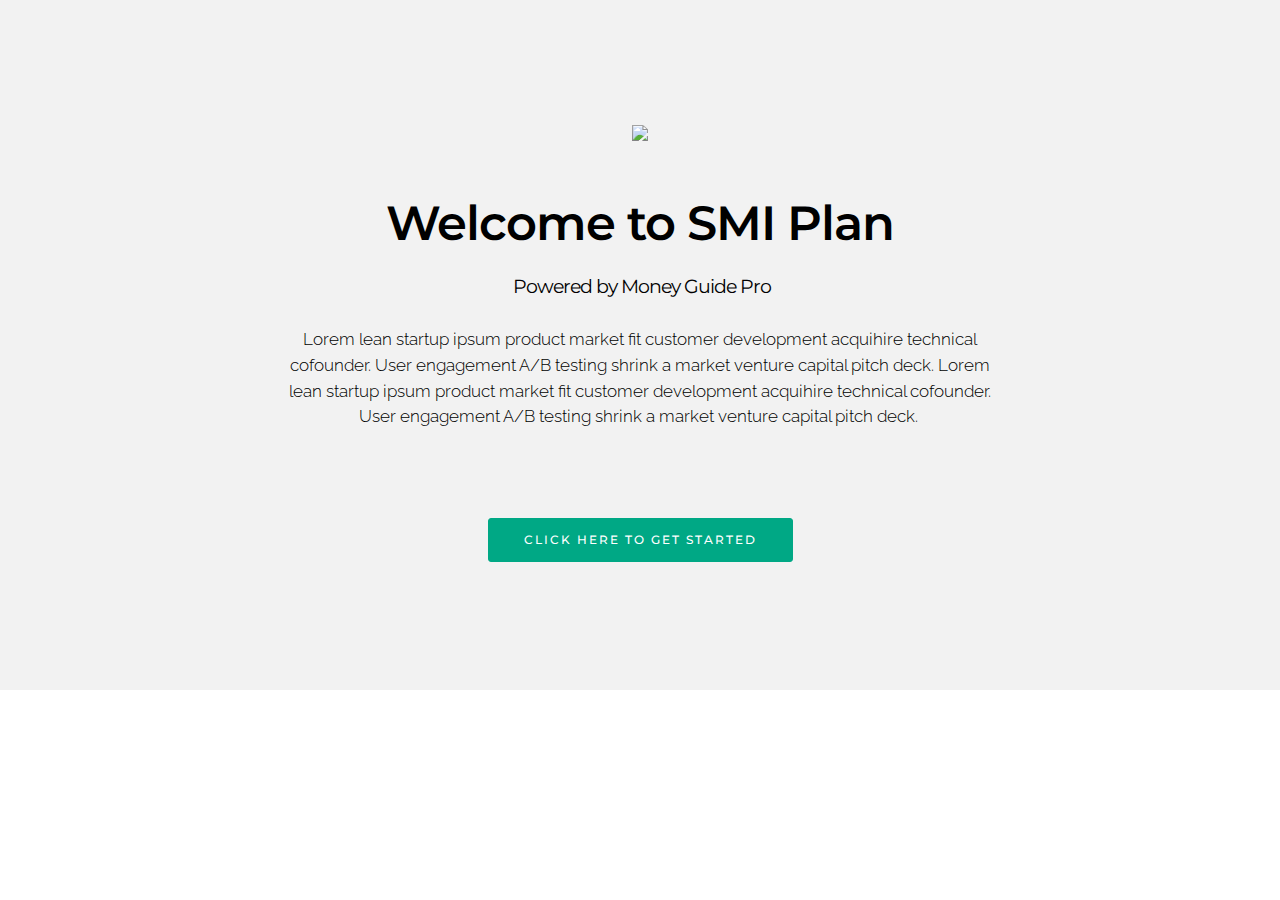
==== index.html @ df43b1a5 "create github pages" ====
<!DOCTYPE html>
<html>
<head>
  <!-- Site made with Mobirise Website Builder v3.10.5, https://mobirise.com -->
  <meta charset="UTF-8">
  <meta http-equiv="X-UA-Compatible" content="IE=edge">
  <meta name="generator" content="Mobirise v3.10.5, mobirise.com">
  <meta name="viewport" content="width=device-width, initial-scale=1">
  <link rel="shortcut icon" href="assets/images/logo.png" type="image/x-icon">
  <meta name="description" content="">
  
  <link rel="stylesheet" href="https://fonts.googleapis.com/css?family=Lora:400,700,400italic,700italic&amp;subset=latin">
  <link rel="stylesheet" href="https://fonts.googleapis.com/css?family=Montserrat:400,700">
  <link rel="stylesheet" href="https://fonts.googleapis.com/css?family=Raleway:100,100i,200,200i,300,300i,400,400i,500,500i,600,600i,700,700i,800,800i,900,900i">
  <link rel="stylesheet" href="assets/bootstrap-material-design-font/css/material.css">
  <link rel="stylesheet" href="assets/tether/tether.min.css">
  <link rel="stylesheet" href="assets/bootstrap/css/bootstrap.min.css">
  <link rel="stylesheet" href="assets/animate.css/animate.min.css">
  <link rel="stylesheet" href="assets/theme/css/style.css">
  <link rel="stylesheet" href="assets/mobirise/css/mbr-additional.css" type="text/css">
  
  
  
</head>
<body>
<div id="msg-box3-0" custom-code="true"><section class="mbr-section article" style="background-color: rgb(242, 242, 242); padding-top: 120px; padding-bottom: 120px;">

    
    <div class="container">
        <div class="row">
            <div class="col-md-8 col-md-offset-2 text-xs-center">
              <img src="https://dcktxkaneetr8.cloudfront.net/smifund/smi-crown-mark-black.png" style="width: 100px;">  <h3 class="mbr-section-title display-2 mbr-editable-content"><br>Welcome to SMI Plan<br><span style="font-weight: normal;">&nbsp;Powered by Money Guide Pro</span></h3>
                <div class="lead mbr-editable-full"><p>Lorem lean startup ipsum product market fit customer development acquihire technical cofounder. User engagement A/B testing shrink a market venture capital pitch deck. Lorem lean startup ipsum product market fit customer development acquihire technical cofounder. User engagement A/B testing shrink a market venture capital pitch deck.&nbsp;</p><p><br></p></div>
                <div><a class="btn mbr-editable-button btn-success" href="https://mobirise.com">CLICK HERE TO GET STARTED</a></div>
            </div>
        </div>
    </div>

</section><section class="engine"><a rel="external" href="https://mobirise.com">simple html web page creator</a></section></div>


  <script src="assets/web/assets/jquery/jquery.min.js"></script>
  <script src="assets/tether/tether.min.js"></script>
  <script src="assets/bootstrap/js/bootstrap.min.js"></script>
  <script src="assets/smooth-scroll/SmoothScroll.js"></script>
  <script src="assets/viewportChecker/jquery.viewportchecker.js"></script>
  <script src="assets/theme/js/script.js"></script>
  
  
  <input name="animation" type="hidden">
  </body>
</html>
---- assets/bootstrap-material-design-font/css/material.css ----
@font-face {
  font-family: 'Material-Design-Icons';
  src: url('../fonts/Material-Design-Icons.eot?3ocs8m');
  src: url('../fonts/Material-Design-Icons.eot?#iefix3ocs8m') format('embedded-opentype'), url('../fonts/Material-Design-Icons.woff?3ocs8m') format('woff'), url('../fonts/Material-Design-Icons.ttf?3ocs8m') format('truetype'), url('../fonts/Material-Design-Icons.svg?3ocs8m#Material-Design-Icons') format('svg');
  font-weight: normal;
  font-style: normal;
}
[class^="mdi-"],
[class*="mdi-"] {
  speak: none;
  display: inline-block;
  font-style: normal;
  font-variant:normal;
  font-weight:normal;
  /*font-size:24px;*/
  line-height:1;
  font-family:'Material-Design-Icons' !important;
  text-rendering: auto;
  
  -webkit-font-smoothing: antialiased;
  -moz-osx-font-smoothing: grayscale;
  -webkit-transform: translate(0, 0);
      -ms-transform: translate(0, 0);
          transform: translate(0, 0);
}
[class^="mdi-"]:before,
[class*="mdi-"]:before {
  display: inline-block;
  speak: none;
  text-decoration: inherit;
}
[class^="mdi-"].pull-left,
[class*="mdi-"].pull-left {
  margin-right: .3em;
}
[class^="mdi-"].pull-right,
[class*="mdi-"].pull-right {
  margin-left: .3em;
}
[class^="mdi-"].mdi-lg:before,
[class*="mdi-"].mdi-lg:before,
[class^="mdi-"].mdi-lg:after,
[class*="mdi-"].mdi-lg:after {
  font-size: 1.33333333em;
  line-height: 0.75em;
  vertical-align: -15%;
}
[class^="mdi-"].mdi-2x:before,
[class*="mdi-"].mdi-2x:before,
[class^="mdi-"].mdi-2x:after,
[class*="mdi-"].mdi-2x:after {
  font-size: 2em;
}
[class^="mdi-"].mdi-3x:before,
[class*="mdi-"].mdi-3x:before,
[class^="mdi-"].mdi-3x:after,
[class*="mdi-"].mdi-3x:after {
  font-size: 3em;
}
[class^="mdi-"].mdi-4x:before,
[class*="mdi-"].mdi-4x:before,
[class^="mdi-"].mdi-4x:after,
[class*="mdi-"].mdi-4x:after {
  font-size: 4em;
}
[class^="mdi-"].mdi-5x:before,
[class*="mdi-"].mdi-5x:before,
[class^="mdi-"].mdi-5x:after,
[class*="mdi-"].mdi-5x:after {
  font-size: 5em;
}
[class^="mdi-device-signal-cellular-"]:after,
[class^="mdi-device-battery-"]:after,
[class^="mdi-device-battery-charging-"]:after,
[class^="mdi-device-signal-cellular-connected-no-internet-"]:after,
[class^="mdi-device-signal-wifi-"]:after,
[class^="mdi-device-signal-wifi-statusbar-not-connected"]:after,
.mdi-device-network-wifi:after {
  opacity: .3;
  position: absolute;
  left: 0;
  top: 0;
  z-index: 1;
  display: inline-block;
  speak: none;
  text-decoration: inherit;
}
[class^="mdi-device-signal-cellular-"]:after {
  content: "\e758";
}
[class^="mdi-device-battery-"]:after {
  content: "\e735";
}
[class^="mdi-device-battery-charging-"]:after {
  content: "\e733";
}
[class^="mdi-device-signal-cellular-connected-no-internet-"]:after {
  content: "\e75d";
}
[class^="mdi-device-signal-wifi-"]:after,
.mdi-device-network-wifi:after {
  content: "\e765";
}
[class^="mdi-device-signal-wifi-statusbasr-not-connected"]:after {
  content: "\e8f7";
}
.mdi-device-signal-cellular-off:after,
.mdi-device-signal-cellular-null:after,
.mdi-device-signal-cellular-no-sim:after,
.mdi-device-signal-wifi-off:after,
.mdi-device-signal-wifi-4-bar:after,
.mdi-device-signal-cellular-4-bar:after,
.mdi-device-battery-alert:after,
.mdi-device-signal-cellular-connected-no-internet-4-bar:after,
.mdi-device-battery-std:after,
.mdi-device-battery-full .mdi-device-battery-unknown:after {
  content: "";
}
.mdi-fw {
  width: 1.28571429em;
  text-align: center;
}
.mdi-ul {
  padding-left: 0;
  margin-left: 2.14285714em;
  list-style-type: none;
}
.mdi-ul > li {
  position: relative;
}
.mdi-li {
  position: absolute;
  left: -2.14285714em;
  width: 2.14285714em;
  top: 0.14285714em;
  text-align: center;
}
.mdi-li.mdi-lg {
  left: -1.85714286em;
}
.mdi-border {
  padding: .2em .25em .15em;
  border: solid 0.08em #eeeeee;
  border-radius: .1em;
}
.mdi-spin {
  -webkit-animation: mdi-spin 2s infinite linear;
  animation: mdi-spin 2s infinite linear;
  -webkit-transform-origin: 50% 50%;
  -ms-transform-origin: 50% 50%;
      transform-origin: 50% 50%;
}
.mdi-pulse {
  -webkit-animation: mdi-spin 1s steps(8) infinite;
  animation: mdi-spin 1s steps(8) infinite;
  -webkit-transform-origin: 50% 50%;
  -ms-transform-origin: 50% 50%;
      transform-origin: 50% 50%;
}
@-webkit-keyframes mdi-spin {
  0% {
    -webkit-transform: rotate(0deg);
    transform: rotate(0deg);
  }
  100% {
    -webkit-transform: rotate(359deg);
    transform: rotate(359deg);
  }
}
@keyframes mdi-spin {
  0% {
    -webkit-transform: rotate(0deg);
    transform: rotate(0deg);
  }
  100% {
    -webkit-transform: rotate(359deg);
    transform: rotate(359deg);
  }
}
.mdi-rotate-90 {
  filter: progid:DXImageTransform.Microsoft.BasicImage(rotation=1);
  -webkit-transform: rotate(90deg);
  -ms-transform: rotate(90deg);
  transform: rotate(90deg);
}
.mdi-rotate-180 {
  filter: progid:DXImageTransform.Microsoft.BasicImage(rotation=2);
  -webkit-transform: rotate(180deg);
  -ms-transform: rotate(180deg);
  transform: rotate(180deg);
}
.mdi-rotate-270 {
  filter: progid:DXImageTransform.Microsoft.BasicImage(rotation=3);
  -webkit-transform: rotate(270deg);
  -ms-transform: rotate(270deg);
  transform: rotate(270deg);
}
.mdi-flip-horizontal {
  filter: progid:DXImageTransform.Microsoft.BasicImage(rotation=0, mirror=1);
  -webkit-transform: scale(-1, 1);
  -ms-transform: scale(-1, 1);
  transform: scale(-1, 1);
}
.mdi-flip-vertical {
  filter: progid:DXImageTransform.Microsoft.BasicImage(rotation=2, mirror=1);
  -webkit-transform: scale(1, -1);
  -ms-transform: scale(1, -1);
  transform: scale(1, -1);
}
:root .mdi-rotate-90,
:root .mdi-rotate-180,
:root .mdi-rotate-270,
:root .mdi-flip-horizontal,
:root .mdi-flip-vertical {
  -webkit-filter: none;
          filter: none;
}
.mdi-stack {
  position: relative;
  display: inline-block;
  width: 2em;
  height: 2em;
  line-height: 2em;
  vertical-align: middle;
}
.mdi-stack-1x,
.mdi-stack-2x {
  position: absolute;
  left: 0;
  width: 100%;
  text-align: center;
}
.mdi-stack-1x {
  line-height: inherit;
}
.mdi-stack-2x {
  font-size: 2em;
}
.mdi-inverse {
  color: #ffffff;
}
/* Start Icons */
.mdi-action-3d-rotation:before {
  content: "\e600";
}
.mdi-action-accessibility:before {
  content: "\e601";
}
.mdi-action-account-balance-wallet:before {
  content: "\e602";
}
.mdi-action-account-balance:before {
  content: "\e603";
}
.mdi-action-account-box:before {
  content: "\e604";
}
.mdi-action-account-child:before {
  content: "\e605";
}
.mdi-action-account-circle:before {
  content: "\e606";
}
.mdi-action-add-shopping-cart:before {
  content: "\e607";
}
.mdi-action-alarm-add:before {
  content: "\e608";
}
.mdi-action-alarm-off:before {
  content: "\e609";
}
.mdi-action-alarm-on:before {
  content: "\e60a";
}
.mdi-action-alarm:before {
  content: "\e60b";
}
.mdi-action-android:before {
  content: "\e60c";
}
.mdi-action-announcement:before {
  content: "\e60d";
}
.mdi-action-aspect-ratio:before {
  content: "\e60e";
}
.mdi-action-assessment:before {
  content: "\e60f";
}
.mdi-action-assignment-ind:before {
  content: "\e610";
}
.mdi-action-assignment-late:before {
  content: "\e611";
}
.mdi-action-assignment-return:before {
  content: "\e612";
}
.mdi-action-assignment-returned:before {
  content: "\e613";
}
.mdi-action-assignment-turned-in:before {
  content: "\e614";
}
.mdi-action-assignment:before {
  content: "\e615";
}
.mdi-action-autorenew:before {
  content: "\e616";
}
.mdi-action-backup:before {
  content: "\e617";
}
.mdi-action-book:before {
  content: "\e618";
}
.mdi-action-bookmark-outline:before {
  content: "\e619";
}
.mdi-action-bookmark:before {
  content: "\e61a";
}
.mdi-action-bug-report:before {
  content: "\e61b";
}
.mdi-action-cached:before {
  content: "\e61c";
}
.mdi-action-check-circle:before {
  content: "\e61d";
}
.mdi-action-class:before {
  content: "\e61e";
}
.mdi-action-credit-card:before {
  content: "\e61f";
}
.mdi-action-dashboard:before {
  content: "\e620";
}
.mdi-action-delete:before {
  content: "\e621";
}
.mdi-action-description:before {
  content: "\e622";
}
.mdi-action-dns:before {
  content: "\e623";
}
.mdi-action-done-all:before {
  content: "\e624";
}
.mdi-action-done:before {
  content: "\e625";
}
.mdi-action-event:before {
  content: "\e626";
}
.mdi-action-exit-to-app:before {
  content: "\e627";
}
.mdi-action-explore:before {
  content: "\e628";
}
.mdi-action-extension:before {
  content: "\e629";
}
.mdi-action-face-unlock:before {
  content: "\e62a";
}
.mdi-action-favorite-outline:before {
  content: "\e62b";
}
.mdi-action-favorite:before {
  content: "\e62c";
}
.mdi-action-find-in-page:before {
  content: "\e62d";
}
.mdi-action-find-replace:before {
  content: "\e62e";
}
.mdi-action-flip-to-back:before {
  content: "\e62f";
}
.mdi-action-flip-to-front:before {
  content: "\e630";
}
.mdi-action-get-app:before {
  content: "\e631";
}
.mdi-action-grade:before {
  content: "\e632";
}
.mdi-action-group-work:before {
  content: "\e633";
}
.mdi-action-help:before {
  content: "\e634";
}
.mdi-action-highlight-remove:before {
  content: "\e635";
}
.mdi-action-history:before {
  content: "\e636";
}
.mdi-action-home:before {
  content: "\e637";
}
.mdi-action-https:before {
  content: "\e638";
}
.mdi-action-info-outline:before {
  content: "\e639";
}
.mdi-action-info:before {
  content: "\e63a";
}
.mdi-action-input:before {
  content: "\e63b";
}
.mdi-action-invert-colors:before {
  content: "\e63c";
}
.mdi-action-label-outline:before {
  content: "\e63d";
}
.mdi-action-label:before {
  content: "\e63e";
}
.mdi-action-language:before {
  content: "\e63f";
}
.mdi-action-launch:before {
  content: "\e640";
}
.mdi-action-list:before {
  content: "\e641";
}
.mdi-action-lock-open:before {
  content: "\e642";
}
.mdi-action-lock-outline:before {
  content: "\e643";
}
.mdi-action-lock:before {
  content: "\e644";
}
.mdi-action-loyalty:before {
  content: "\e645";
}
.mdi-action-markunread-mailbox:before {
  content: "\e646";
}
.mdi-action-note-add:before {
  content: "\e647";
}
.mdi-action-open-in-browser:before {
  content: "\e648";
}
.mdi-action-open-in-new:before {
  content: "\e649";
}
.mdi-action-open-with:before {
  content: "\e64a";
}
.mdi-action-pageview:before {
  content: "\e64b";
}
.mdi-action-payment:before {
  content: "\e64c";
}
.mdi-action-perm-camera-mic:before {
  content: "\e64d";
}
.mdi-action-perm-contact-cal:before {
  content: "\e64e";
}
.mdi-action-perm-data-setting:before {
  content: "\e64f";
}
.mdi-action-perm-device-info:before {
  content: "\e650";
}
.mdi-action-perm-identity:before {
  content: "\e651";
}
.mdi-action-perm-media:before {
  content: "\e652";
}
.mdi-action-perm-phone-msg:before {
  content: "\e653";
}
.mdi-action-perm-scan-wifi:before {
  content: "\e654";
}
.mdi-action-picture-in-picture:before {
  content: "\e655";
}
.mdi-action-polymer:before {
  content: "\e656";
}
.mdi-action-print:before {
  content: "\e657";
}
.mdi-action-query-builder:before {
  content: "\e658";
}
.mdi-action-question-answer:before {
  content: "\e659";
}
.mdi-action-receipt:before {
  content: "\e65a";
}
.mdi-action-redeem:before {
  content: "\e65b";
}
.mdi-action-reorder:before {
  content: "\e65c";
}
.mdi-action-report-problem:before {
  content: "\e65d";
}
.mdi-action-restore:before {
  content: "\e65e";
}
.mdi-action-room:before {
  content: "\e65f";
}
.mdi-action-schedule:before {
  content: "\e660";
}
.mdi-action-search:before {
  content: "\e661";
}
.mdi-action-settings-applications:before {
  content: "\e662";
}
.mdi-action-settings-backup-restore:before {
  content: "\e663";
}
.mdi-action-settings-bluetooth:before {
  content: "\e664";
}
.mdi-action-settings-cell:before {
  content: "\e665";
}
.mdi-action-settings-display:before {
  content: "\e666";
}
.mdi-action-settings-ethernet:before {
  content: "\e667";
}
.mdi-action-settings-input-antenna:before {
  content: "\e668";
}
.mdi-action-settings-input-component:before {
  content: "\e669";
}
.mdi-action-settings-input-composite:before {
  content: "\e66a";
}
.mdi-action-settings-input-hdmi:before {
  content: "\e66b";
}
.mdi-action-settings-input-svideo:before {
  content: "\e66c";
}
.mdi-action-settings-overscan:before {
  content: "\e66d";
}
.mdi-action-settings-phone:before {
  content: "\e66e";
}
.mdi-action-settings-power:before {
  content: "\e66f";
}
.mdi-action-settings-remote:before {
  content: "\e670";
}
.mdi-action-settings-voice:before {
  content: "\e671";
}
.mdi-action-settings:before {
  content: "\e672";
}
.mdi-action-shop-two:before {
  content: "\e673";
}
.mdi-action-shop:before {
  content: "\e674";
}
.mdi-action-shopping-basket:before {
  content: "\e675";
}
.mdi-action-shopping-cart:before {
  content: "\e676";
}
.mdi-action-speaker-notes:before {
  content: "\e677";
}
.mdi-action-spellcheck:before {
  content: "\e678";
}
.mdi-action-star-rate:before {
  content: "\e679";
}
.mdi-action-stars:before {
  content: "\e67a";
}
.mdi-action-store:before {
  content: "\e67b";
}
.mdi-action-subject:before {
  content: "\e67c";
}
.mdi-action-supervisor-account:before {
  content: "\e67d";
}
.mdi-action-swap-horiz:before {
  content: "\e67e";
}
.mdi-action-swap-vert-circle:before {
  content: "\e67f";
}
.mdi-action-swap-vert:before {
  content: "\e680";
}
.mdi-action-system-update-tv:before {
  content: "\e681";
}
.mdi-action-tab-unselected:before {
  content: "\e682";
}
.mdi-action-tab:before {
  content: "\e683";
}
.mdi-action-theaters:before {
  content: "\e684";
}
.mdi-action-thumb-down:before {
  content: "\e685";
}
.mdi-action-thumb-up:before {
  content: "\e686";
}
.mdi-action-thumbs-up-down:before {
  content: "\e687";
}
.mdi-action-toc:before {
  content: "\e688";
}
.mdi-action-today:before {
  content: "\e689";
}
.mdi-action-track-changes:before {
  content: "\e68a";
}
.mdi-action-translate:before {
  content: "\e68b";
}
.mdi-action-trending-down:before {
  content: "\e68c";
}
.mdi-action-trending-neutral:before {
  content: "\e68d";
}
.mdi-action-trending-up:before {
  content: "\e68e";
}
.mdi-action-turned-in-not:before {
  content: "\e68f";
}
.mdi-action-turned-in:before {
  content: "\e690";
}
.mdi-action-verified-user:before {
  content: "\e691";
}
.mdi-action-view-agenda:before {
  content: "\e692";
}
.mdi-action-view-array:before {
  content: "\e693";
}
.mdi-action-view-carousel:before {
  content: "\e694";
}
.mdi-action-view-column:before {
  content: "\e695";
}
.mdi-action-view-day:before {
  content: "\e696";
}
.mdi-action-view-headline:before {
  content: "\e697";
}
.mdi-action-view-list:before {
  content: "\e698";
}
.mdi-action-view-module:before {
  content: "\e699";
}
.mdi-action-view-quilt:before {
  content: "\e69a";
}
.mdi-action-view-stream:before {
  content: "\e69b";
}
.mdi-action-view-week:before {
  content: "\e69c";
}
.mdi-action-visibility-off:before {
  content: "\e69d";
}
.mdi-action-visibility:before {
  content: "\e69e";
}
.mdi-action-wallet-giftcard:before {
  content: "\e69f";
}
.mdi-action-wallet-membership:before {
  content: "\e6a0";
}
.mdi-action-wallet-travel:before {
  content: "\e6a1";
}
.mdi-action-work:before {
  content: "\e6a2";
}
.mdi-alert-error:before {
  content: "\e6a3";
}
.mdi-alert-warning:before {
  content: "\e6a4";
}
.mdi-av-album:before {
  content: "\e6a5";
}
.mdi-av-closed-caption:before {
  content: "\e6a6";
}
.mdi-av-equalizer:before {
  content: "\e6a7";
}
.mdi-av-explicit:before {
  content: "\e6a8";
}
.mdi-av-fast-forward:before {
  content: "\e6a9";
}
.mdi-av-fast-rewind:before {
  content: "\e6aa";
}
.mdi-av-games:before {
  content: "\e6ab";
}
.mdi-av-hearing:before {
  content: "\e6ac";
}
.mdi-av-high-quality:before {
  content: "\e6ad";
}
.mdi-av-loop:before {
  content: "\e6ae";
}
.mdi-av-mic-none:before {
  content: "\e6af";
}
.mdi-av-mic-off:before {
  content: "\e6b0";
}
.mdi-av-mic:before {
  content: "\e6b1";
}
.mdi-av-movie:before {
  content: "\e6b2";
}
.mdi-av-my-library-add:before {
  content: "\e6b3";
}
.mdi-av-my-library-books:before {
  content: "\e6b4";
}
.mdi-av-my-library-music:before {
  content: "\e6b5";
}
.mdi-av-new-releases:before {
  content: "\e6b6";
}
.mdi-av-not-interested:before {
  content: "\e6b7";
}
.mdi-av-pause-circle-fill:before {
  content: "\e6b8";
}
.mdi-av-pause-circle-outline:before {
  content: "\e6b9";
}
.mdi-av-pause:before {
  content: "\e6ba";
}
.mdi-av-play-arrow:before {
  content: "\e6bb";
}
.mdi-av-play-circle-fill:before {
  content: "\e6bc";
}
.mdi-av-play-circle-outline:before {
  content: "\e6bd";
}
.mdi-av-play-shopping-bag:before {
  content: "\e6be";
}
.mdi-av-playlist-add:before {
  content: "\e6bf";
}
.mdi-av-queue-music:before {
  content: "\e6c0";
}
.mdi-av-queue:before {
  content: "\e6c1";
}
.mdi-av-radio:before {
  content: "\e6c2";
}
.mdi-av-recent-actors:before {
  content: "\e6c3";
}
.mdi-av-repeat-one:before {
  content: "\e6c4";
}
.mdi-av-repeat:before {
  content: "\e6c5";
}
.mdi-av-replay:before {
  content: "\e6c6";
}
.mdi-av-shuffle:before {
  content: "\e6c7";
}
.mdi-av-skip-next:before {
  content: "\e6c8";
}
.mdi-av-skip-previous:before {
  content: "\e6c9";
}
.mdi-av-snooze:before {
  content: "\e6ca";
}
.mdi-av-stop:before {
  content: "\e6cb";
}
.mdi-av-subtitles:before {
  content: "\e6cc";
}
.mdi-av-surround-sound:before {
  content: "\e6cd";
}
.mdi-av-timer:before {
  content: "\e6ce";
}
.mdi-av-video-collection:before {
  content: "\e6cf";
}
.mdi-av-videocam-off:before {
  content: "\e6d0";
}
.mdi-av-videocam:before {
  content: "\e6d1";
}
.mdi-av-volume-down:before {
  content: "\e6d2";
}
.mdi-av-volume-mute:before {
  content: "\e6d3";
}
.mdi-av-volume-off:before {
  content: "\e6d4";
}
.mdi-av-volume-up:before {
  content: "\e6d5";
}
.mdi-av-web:before {
  content: "\e6d6";
}
.mdi-communication-business:before {
  content: "\e6d7";
}
.mdi-communication-call-end:before {
  content: "\e6d8";
}
.mdi-communication-call-made:before {
  content: "\e6d9";
}
.mdi-communication-call-merge:before {
  content: "\e6da";
}
.mdi-communication-call-missed:before {
  content: "\e6db";
}
.mdi-communication-call-received:before {
  content: "\e6dc";
}
.mdi-communication-call-split:before {
  content: "\e6dd";
}
.mdi-communication-call:before {
  content: "\e6de";
}
.mdi-communication-chat:before {
  content: "\e6df";
}
.mdi-communication-clear-all:before {
  content: "\e6e0";
}
.mdi-communication-comment:before {
  content: "\e6e1";
}
.mdi-communication-contacts:before {
  content: "\e6e2";
}
.mdi-communication-dialer-sip:before {
  content: "\e6e3";
}
.mdi-communication-dialpad:before {
  content: "\e6e4";
}
.mdi-communication-dnd-on:before {
  content: "\e6e5";
}
.mdi-communication-email:before {
  content: "\e6e6";
}
.mdi-communication-forum:before {
  content: "\e6e7";
}
.mdi-communication-import-export:before {
  content: "\e6e8";
}
.mdi-communication-invert-colors-off:before {
  content: "\e6e9";
}
.mdi-communication-invert-colors-on:before {
  content: "\e6ea";
}
.mdi-communication-live-help:before {
  content: "\e6eb";
}
.mdi-communication-location-off:before {
  content: "\e6ec";
}
.mdi-communication-location-on:before {
  content: "\e6ed";
}
.mdi-communication-message:before {
  content: "\e6ee";
}
.mdi-communication-messenger:before {
  content: "\e6ef";
}
.mdi-communication-no-sim:before {
  content: "\e6f0";
}
.mdi-communication-phone:before {
  content: "\e6f1";
}
.mdi-communication-portable-wifi-off:before {
  content: "\e6f2";
}
.mdi-communication-quick-contacts-dialer:before {
  content: "\e6f3";
}
.mdi-communication-quick-contacts-mail:before {
  content: "\e6f4";
}
.mdi-communication-ring-volume:before {
  content: "\e6f5";
}
.mdi-communication-stay-current-landscape:before {
  content: "\e6f6";
}
.mdi-communication-stay-current-portrait:before {
  content: "\e6f7";
}
.mdi-communication-stay-primary-landscape:before {
  content: "\e6f8";
}
.mdi-communication-stay-primary-portrait:before {
  content: "\e6f9";
}
.mdi-communication-swap-calls:before {
  content: "\e6fa";
}
.mdi-communication-textsms:before {
  content: "\e6fb";
}
.mdi-communication-voicemail:before {
  content: "\e6fc";
}
.mdi-communication-vpn-key:before {
  content: "\e6fd";
}
.mdi-content-add-box:before {
  content: "\e6fe";
}
.mdi-content-add-circle-outline:before {
  content: "\e6ff";
}
.mdi-content-add-circle:before {
  content: "\e700";
}
.mdi-content-add:before {
  content: "\e701";
}
.mdi-content-archive:before {
  content: "\e702";
}
.mdi-content-backspace:before {
  content: "\e703";
}
.mdi-content-block:before {
  content: "\e704";
}
.mdi-content-clear:before {
  content: "\e705";
}
.mdi-content-content-copy:before {
  content: "\e706";
}
.mdi-content-content-cut:before {
  content: "\e707";
}
.mdi-content-content-paste:before {
  content: "\e708";
}
.mdi-content-create:before {
  content: "\e709";
}
.mdi-content-drafts:before {
  content: "\e70a";
}
.mdi-content-filter-list:before {
  content: "\e70b";
}
.mdi-content-flag:before {
  content: "\e70c";
}
.mdi-content-forward:before {
  content: "\e70d";
}
.mdi-content-gesture:before {
  content: "\e70e";
}
.mdi-content-inbox:before {
  content: "\e70f";
}
.mdi-content-link:before {
  content: "\e710";
}
.mdi-content-mail:before {
  content: "\e711";
}
.mdi-content-markunread:before {
  content: "\e712";
}
.mdi-content-redo:before {
  content: "\e713";
}
.mdi-content-remove-circle-outline:before {
  content: "\e714";
}
.mdi-content-remove-circle:before {
  content: "\e715";
}
.mdi-content-remove:before {
  content: "\e716";
}
.mdi-content-reply-all:before {
  content: "\e717";
}
.mdi-content-reply:before {
  content: "\e718";
}
.mdi-content-report:before {
  content: "\e719";
}
.mdi-content-save:before {
  content: "\e71a";
}
.mdi-content-select-all:before {
  content: "\e71b";
}
.mdi-content-send:before {
  content: "\e71c";
}
.mdi-content-sort:before {
  content: "\e71d";
}
.mdi-content-text-format:before {
  content: "\e71e";
}
.mdi-content-undo:before {
  content: "\e71f";
}
.mdi-editor-attach-file:before {
  content: "\e776";
}
.mdi-editor-attach-money:before {
  content: "\e777";
}
.mdi-editor-border-all:before {
  content: "\e778";
}
.mdi-editor-border-bottom:before {
  content: "\e779";
}
.mdi-editor-border-clear:before {
  content: "\e77a";
}
.mdi-editor-border-color:before {
  content: "\e77b";
}
.mdi-editor-border-horizontal:before {
  content: "\e77c";
}
.mdi-editor-border-inner:before {
  content: "\e77d";
}
.mdi-editor-border-left:before {
  content: "\e77e";
}
.mdi-editor-border-outer:before {
  content: "\e77f";
}
.mdi-editor-border-right:before {
  content: "\e780";
}
.mdi-editor-border-style:before {
  content: "\e781";
}
.mdi-editor-border-top:before {
  content: "\e782";
}
.mdi-editor-border-vertical:before {
  content: "\e783";
}
.mdi-editor-format-align-center:before {
  content: "\e784";
}
.mdi-editor-format-align-justify:before {
  content: "\e785";
}
.mdi-editor-format-align-left:before {
  content: "\e786";
}
.mdi-editor-format-align-right:before {
  content: "\e787";
}
.mdi-editor-format-bold:before {
  content: "\e788";
}
.mdi-editor-format-clear:before {
  content: "\e789";
}
.mdi-editor-format-color-fill:before {
  content: "\e78a";
}
.mdi-editor-format-color-reset:before {
  content: "\e78b";
}
.mdi-editor-format-color-text:before {
  content: "\e78c";
}
.mdi-editor-format-indent-decrease:before {
  content: "\e78d";
}
.mdi-editor-format-indent-increase:before {
  content: "\e78e";
}
.mdi-editor-format-italic:before {
  content: "\e78f";
}
.mdi-editor-format-line-spacing:before {
  content: "\e790";
}
.mdi-editor-format-list-bulleted:before {
  content: "\e791";
}
.mdi-editor-format-list-numbered:before {
  content: "\e792";
}
.mdi-editor-format-paint:before {
  content: "\e793";
}
.mdi-editor-format-quote:before {
  content: "\e794";
}
.mdi-editor-format-size:before {
  content: "\e795";
}
.mdi-editor-format-strikethrough:before {
  content: "\e796";
}
.mdi-editor-format-textdirection-l-to-r:before {
  content: "\e797";
}
.mdi-editor-format-textdirection-r-to-l:before {
  content: "\e798";
}
.mdi-editor-format-underline:before {
  content: "\e799";
}
.mdi-editor-functions:before {
  content: "\e79a";
}
.mdi-editor-insert-chart:before {
  content: "\e79b";
}
.mdi-editor-insert-comment:before {
  content: "\e79c";
}
.mdi-editor-insert-drive-file:before {
  content: "\e79d";
}
.mdi-editor-insert-emoticon:before {
  content: "\e79e";
}
.mdi-editor-insert-invitation:before {
  content: "\e79f";
}
.mdi-editor-insert-link:before {
  content: "\e7a0";
}
.mdi-editor-insert-photo:before {
  content: "\e7a1";
}
.mdi-editor-merge-type:before {
  content: "\e7a2";
}
.mdi-editor-mode-comment:before {
  content: "\e7a3";
}
.mdi-editor-mode-edit:before {
  content: "\e7a4";
}
.mdi-editor-publish:before {
  content: "\e7a5";
}
.mdi-editor-vertical-align-bottom:before {
  content: "\e7a6";
}
.mdi-editor-vertical-align-center:before {
  content: "\e7a7";
}
.mdi-editor-vertical-align-top:before {
  content: "\e7a8";
}
.mdi-editor-wrap-text:before {
  content: "\e7a9";
}
.mdi-file-attachment:before {
  content: "\e7aa";
}
.mdi-file-cloud-circle:before {
  content: "\e7ab";
}
.mdi-file-cloud-done:before {
  content: "\e7ac";
}
.mdi-file-cloud-download:before {
  content: "\e7ad";
}
.mdi-file-cloud-off:before {
  content: "\e7ae";
}
.mdi-file-cloud-queue:before {
  content: "\e7af";
}
.mdi-file-cloud-upload:before {
  content: "\e7b0";
}
.mdi-file-cloud:before {
  content: "\e7b1";
}
.mdi-file-file-download:before {
  content: "\e7b2";
}
.mdi-file-file-upload:before {
  content: "\e7b3";
}
.mdi-file-folder-open:before {
  content: "\e7b4";
}
.mdi-file-folder-shared:before {
  content: "\e7b5";
}
.mdi-file-folder:before {
  content: "\e7b6";
}
.mdi-device-access-alarm:before {
  content: "\e720";
}
.mdi-device-access-alarms:before {
  content: "\e721";
}
.mdi-device-access-time:before {
  content: "\e722";
}
.mdi-device-add-alarm:before {
  content: "\e723";
}
.mdi-device-airplanemode-off:before {
  content: "\e724";
}
.mdi-device-airplanemode-on:before {
  content: "\e725";
}
.mdi-device-battery-20:before {
  content: "\e726";
}
.mdi-device-battery-30:before {
  content: "\e727";
}
.mdi-device-battery-50:before {
  content: "\e728";
}
.mdi-device-battery-60:before {
  content: "\e729";
}
.mdi-device-battery-80:before {
  content: "\e72a";
}
.mdi-device-battery-90:before {
  content: "\e72b";
}
.mdi-device-battery-alert:before {
  content: "\e72c";
}
.mdi-device-battery-charging-20:before {
  content: "\e72d";
}
.mdi-device-battery-charging-30:before {
  content: "\e72e";
}
.mdi-device-battery-charging-50:before {
  content: "\e72f";
}
.mdi-device-battery-charging-60:before {
  content: "\e730";
}
.mdi-device-battery-charging-80:before {
  content: "\e731";
}
.mdi-device-battery-charging-90:before {
  content: "\e732";
}
.mdi-device-battery-charging-full:before {
  content: "\e733";
}
.mdi-device-battery-full:before {
  content: "\e734";
}
.mdi-device-battery-std:before {
  content: "\e735";
}
.mdi-device-battery-unknown:before {
  content: "\e736";
}
.mdi-device-bluetooth-connected:before {
  content: "\e737";
}
.mdi-device-bluetooth-disabled:before {
  content: "\e738";
}
.mdi-device-bluetooth-searching:before {
  content: "\e739";
}
.mdi-device-bluetooth:before {
  content: "\e73a";
}
.mdi-device-brightness-auto:before {
  content: "\e73b";
}
.mdi-device-brightness-high:before {
  content: "\e73c";
}
.mdi-device-brightness-low:before {
  content: "\e73d";
}
.mdi-device-brightness-medium:before {
  content: "\e73e";
}
.mdi-device-data-usage:before {
  content: "\e73f";
}
.mdi-device-developer-mode:before {
  content: "\e740";
}
.mdi-device-devices:before {
  content: "\e741";
}
.mdi-device-dvr:before {
  content: "\e742";
}
.mdi-device-gps-fixed:before {
  content: "\e743";
}
.mdi-device-gps-not-fixed:before {
  content: "\e744";
}
.mdi-device-gps-off:before {
  content: "\e745";
}
.mdi-device-location-disabled:before {
  content: "\e746";
}
.mdi-device-location-searching:before {
  content: "\e747";
}
.mdi-device-multitrack-audio:before {
  content: "\e748";
}
.mdi-device-network-cell:before {
  content: "\e749";
}
.mdi-device-network-wifi:before {
  content: "\e74a";
}
.mdi-device-nfc:before {
  content: "\e74b";
}
.mdi-device-now-wallpaper:before {
  content: "\e74c";
}
.mdi-device-now-widgets:before {
  content: "\e74d";
}
.mdi-device-screen-lock-landscape:before {
  content: "\e74e";
}
.mdi-device-screen-lock-portrait:before {
  content: "\e74f";
}
.mdi-device-screen-lock-rotation:before {
  content: "\e750";
}
.mdi-device-screen-rotation:before {
  content: "\e751";
}
.mdi-device-sd-storage:before {
  content: "\e752";
}
.mdi-device-settings-system-daydream:before {
  content: "\e753";
}
.mdi-device-signal-cellular-0-bar:before {
  content: "\e754";
}
.mdi-device-signal-cellular-1-bar:before {
  content: "\e755";
}
.mdi-device-signal-cellular-2-bar:before {
  content: "\e756";
}
.mdi-device-signal-cellular-3-bar:before {
  content: "\e757";
}
.mdi-device-signal-cellular-4-bar:before {
  content: "\e758";
}
.mdi-signal-wifi-statusbar-connected-no-internet-after:before {
  content: "\e8f6";
}
.mdi-device-signal-cellular-connected-no-internet-0-bar:before {
  content: "\e759";
}
.mdi-device-signal-cellular-connected-no-internet-1-bar:before {
  content: "\e75a";
}
.mdi-device-signal-cellular-connected-no-internet-2-bar:before {
  content: "\e75b";
}
.mdi-device-signal-cellular-connected-no-internet-3-bar:before {
  content: "\e75c";
}
.mdi-device-signal-cellular-connected-no-internet-4-bar:before {
  content: "\e75d";
}
.mdi-device-signal-cellular-no-sim:before {
  content: "\e75e";
}
.mdi-device-signal-cellular-null:before {
  content: "\e75f";
}
.mdi-device-signal-cellular-off:before {
  content: "\e760";
}
.mdi-device-signal-wifi-0-bar:before {
  content: "\e761";
}
.mdi-device-signal-wifi-1-bar:before {
  content: "\e762";
}
.mdi-device-signal-wifi-2-bar:before {
  content: "\e763";
}
.mdi-device-signal-wifi-3-bar:before {
  content: "\e764";
}
.mdi-device-signal-wifi-4-bar:before {
  content: "\e765";
}
.mdi-device-signal-wifi-off:before {
  content: "\e766";
}
.mdi-device-signal-wifi-statusbar-1-bar:before {
  content: "\e767";
}
.mdi-device-signal-wifi-statusbar-2-bar:before {
  content: "\e768";
}
.mdi-device-signal-wifi-statusbar-3-bar:before {
  content: "\e769";
}
.mdi-device-signal-wifi-statusbar-4-bar:before {
  content: "\e76a";
}
.mdi-device-signal-wifi-statusbar-connected-no-internet-:before {
  content: "\e76b";
}
.mdi-device-signal-wifi-statusbar-connected-no-internet:before {
  content: "\e76f";
}
.mdi-device-signal-wifi-statusbar-connected-no-internet-2:before {
  content: "\e76c";
}
.mdi-device-signal-wifi-statusbar-connected-no-internet-3:before {
  content: "\e76d";
}
.mdi-device-signal-wifi-statusbar-connected-no-internet-4:before {
  content: "\e76e";
}
.mdi-signal-wifi-statusbar-not-connected-after:before {
  content: "\e8f7";
}
.mdi-device-signal-wifi-statusbar-not-connected:before {
  content: "\e770";
}
.mdi-device-signal-wifi-statusbar-null:before {
  content: "\e771";
}
.mdi-device-storage:before {
  content: "\e772";
}
.mdi-device-usb:before {
  content: "\e773";
}
.mdi-device-wifi-lock:before {
  content: "\e774";
}
.mdi-device-wifi-tethering:before {
  content: "\e775";
}
.mdi-hardware-cast-connected:before {
  content: "\e7b7";
}
.mdi-hardware-cast:before {
  content: "\e7b8";
}
.mdi-hardware-computer:before {
  content: "\e7b9";
}
.mdi-hardware-desktop-mac:before {
  content: "\e7ba";
}
.mdi-hardware-desktop-windows:before {
  content: "\e7bb";
}
.mdi-hardware-dock:before {
  content: "\e7bc";
}
.mdi-hardware-gamepad:before {
  content: "\e7bd";
}
.mdi-hardware-headset-mic:before {
  content: "\e7be";
}
.mdi-hardware-headset:before {
  content: "\e7bf";
}
.mdi-hardware-keyboard-alt:before {
  content: "\e7c0";
}
.mdi-hardware-keyboard-arrow-down:before {
  content: "\e7c1";
}
.mdi-hardware-keyboard-arrow-left:before {
  content: "\e7c2";
}
.mdi-hardware-keyboard-arrow-right:before {
  content: "\e7c3";
}
.mdi-hardware-keyboard-arrow-up:before {
  content: "\e7c4";
}
.mdi-hardware-keyboard-backspace:before {
  content: "\e7c5";
}
.mdi-hardware-keyboard-capslock:before {
  content: "\e7c6";
}
.mdi-hardware-keyboard-control:before {
  content: "\e7c7";
}
.mdi-hardware-keyboard-hide:before {
  content: "\e7c8";
}
.mdi-hardware-keyboard-return:before {
  content: "\e7c9";
}
.mdi-hardware-keyboard-tab:before {
  content: "\e7ca";
}
.mdi-hardware-keyboard-voice:before {
  content: "\e7cb";
}
.mdi-hardware-keyboard:before {
  content: "\e7cc";
}
.mdi-hardware-laptop-chromebook:before {
  content: "\e7cd";
}
.mdi-hardware-laptop-mac:before {
  content: "\e7ce";
}
.mdi-hardware-laptop-windows:before {
  content: "\e7cf";
}
.mdi-hardware-laptop:before {
  content: "\e7d0";
}
.mdi-hardware-memory:before {
  content: "\e7d1";
}
.mdi-hardware-mouse:before {
  content: "\e7d2";
}
.mdi-hardware-phone-android:before {
  content: "\e7d3";
}
.mdi-hardware-phone-iphone:before {
  content: "\e7d4";
}
.mdi-hardware-phonelink-off:before {
  content: "\e7d5";
}
.mdi-hardware-phonelink:before {
  content: "\e7d6";
}
.mdi-hardware-security:before {
  content: "\e7d7";
}
.mdi-hardware-sim-card:before {
  content: "\e7d8";
}
.mdi-hardware-smartphone:before {
  content: "\e7d9";
}
.mdi-hardware-speaker:before {
  content: "\e7da";
}
.mdi-hardware-tablet-android:before {
  content: "\e7db";
}
.mdi-hardware-tablet-mac:before {
  content: "\e7dc";
}
.mdi-hardware-tablet:before {
  content: "\e7dd";
}
.mdi-hardware-tv:before {
  content: "\e7de";
}
.mdi-hardware-watch:before {
  content: "\e7df";
}
.mdi-image-add-to-photos:before {
  content: "\e7e0";
}
.mdi-image-adjust:before {
  content: "\e7e1";
}
.mdi-image-assistant-photo:before {
  content: "\e7e2";
}
.mdi-image-audiotrack:before {
  content: "\e7e3";
}
.mdi-image-blur-circular:before {
  content: "\e7e4";
}
.mdi-image-blur-linear:before {
  content: "\e7e5";
}
.mdi-image-blur-off:before {
  content: "\e7e6";
}
.mdi-image-blur-on:before {
  content: "\e7e7";
}
.mdi-image-brightness-1:before {
  content: "\e7e8";
}
.mdi-image-brightness-2:before {
  content: "\e7e9";
}
.mdi-image-brightness-3:before {
  content: "\e7ea";
}
.mdi-image-brightness-4:before {
  content: "\e7eb";
}
.mdi-image-brightness-5:before {
  content: "\e7ec";
}
.mdi-image-brightness-6:before {
  content: "\e7ed";
}
.mdi-image-brightness-7:before {
  content: "\e7ee";
}
.mdi-image-brush:before {
  content: "\e7ef";
}
.mdi-image-camera-alt:before {
  content: "\e7f0";
}
.mdi-image-camera-front:before {
  content: "\e7f1";
}
.mdi-image-camera-rear:before {
  content: "\e7f2";
}
.mdi-image-camera-roll:before {
  content: "\e7f3";
}
.mdi-image-camera:before {
  content: "\e7f4";
}
.mdi-image-center-focus-strong:before {
  content: "\e7f5";
}
.mdi-image-center-focus-weak:before {
  content: "\e7f6";
}
.mdi-image-collections:before {
  content: "\e7f7";
}
.mdi-image-color-lens:before {
  content: "\e7f8";
}
.mdi-image-colorize:before {
  content: "\e7f9";
}
.mdi-image-compare:before {
  content: "\e7fa";
}
.mdi-image-control-point-duplicate:before {
  content: "\e7fb";
}
.mdi-image-control-point:before {
  content: "\e7fc";
}
.mdi-image-crop-3-2:before {
  content: "\e7fd";
}
.mdi-image-crop-5-4:before {
  content: "\e7fe";
}
.mdi-image-crop-7-5:before {
  content: "\e7ff";
}
.mdi-image-crop-16-9:before {
  content: "\e800";
}
.mdi-image-crop-din:before {
  content: "\e801";
}
.mdi-image-crop-free:before {
  content: "\e802";
}
.mdi-image-crop-landscape:before {
  content: "\e803";
}
.mdi-image-crop-original:before {
  content: "\e804";
}
.mdi-image-crop-portrait:before {
  content: "\e805";
}
.mdi-image-crop-square:before {
  content: "\e806";
}
.mdi-image-crop:before {
  content: "\e807";
}
.mdi-image-dehaze:before {
  content: "\e808";
}
.mdi-image-details:before {
  content: "\e809";
}
.mdi-image-edit:before {
  content: "\e80a";
}
.mdi-image-exposure-minus-1:before {
  content: "\e80b";
}
.mdi-image-exposure-minus-2:before {
  content: "\e80c";
}
.mdi-image-exposure-plus-1:before {
  content: "\e80d";
}
.mdi-image-exposure-plus-2:before {
  content: "\e80e";
}
.mdi-image-exposure-zero:before {
  content: "\e80f";
}
.mdi-image-exposure:before {
  content: "\e810";
}
.mdi-image-filter-1:before {
  content: "\e811";
}
.mdi-image-filter-2:before {
  content: "\e812";
}
.mdi-image-filter-3:before {
  content: "\e813";
}
.mdi-image-filter-4:before {
  content: "\e814";
}
.mdi-image-filter-5:before {
  content: "\e815";
}
.mdi-image-filter-6:before {
  content: "\e816";
}
.mdi-image-filter-7:before {
  content: "\e817";
}
.mdi-image-filter-8:before {
  content: "\e818";
}
.mdi-image-filter-9-plus:before {
  content: "\e819";
}
.mdi-image-filter-9:before {
  content: "\e81a";
}
.mdi-image-filter-b-and-w:before {
  content: "\e81b";
}
.mdi-image-filter-center-focus:before {
  content: "\e81c";
}
.mdi-image-filter-drama:before {
  content: "\e81d";
}
.mdi-image-filter-frames:before {
  content: "\e81e";
}
.mdi-image-filter-hdr:before {
  content: "\e81f";
}
.mdi-image-filter-none:before {
  content: "\e820";
}
.mdi-image-filter-tilt-shift:before {
  content: "\e821";
}
.mdi-image-filter-vintage:before {
  content: "\e822";
}
.mdi-image-filter:before {
  content: "\e823";
}
.mdi-image-flare:before {
  content: "\e824";
}
.mdi-image-flash-auto:before {
  content: "\e825";
}
.mdi-image-flash-off:before {
  content: "\e826";
}
.mdi-image-flash-on:before {
  content: "\e827";
}
.mdi-image-flip:before {
  content: "\e828";
}
.mdi-image-gradient:before {
  content: "\e829";
}
.mdi-image-grain:before {
  content: "\e82a";
}
.mdi-image-grid-off:before {
  content: "\e82b";
}
.mdi-image-grid-on:before {
  content: "\e82c";
}
.mdi-image-hdr-off:before {
  content: "\e82d";
}
.mdi-image-hdr-on:before {
  content: "\e82e";
}
.mdi-image-hdr-strong:before {
  content: "\e82f";
}
.mdi-image-hdr-weak:before {
  content: "\e830";
}
.mdi-image-healing:before {
  content: "\e831";
}
.mdi-image-image-aspect-ratio:before {
  content: "\e832";
}
.mdi-image-image:before {
  content: "\e833";
}
.mdi-image-iso:before {
  content: "\e834";
}
.mdi-image-landscape:before {
  content: "\e835";
}
.mdi-image-leak-add:before {
  content: "\e836";
}
.mdi-image-leak-remove:before {
  content: "\e837";
}
.mdi-image-lens:before {
  content: "\e838";
}
.mdi-image-looks-3:before {
  content: "\e839";
}
.mdi-image-looks-4:before {
  content: "\e83a";
}
.mdi-image-looks-5:before {
  content: "\e83b";
}
.mdi-image-looks-6:before {
  content: "\e83c";
}
.mdi-image-looks-one:before {
  content: "\e83d";
}
.mdi-image-looks-two:before {
  content: "\e83e";
}
.mdi-image-looks:before {
  content: "\e83f";
}
.mdi-image-loupe:before {
  content: "\e840";
}
.mdi-image-movie-creation:before {
  content: "\e841";
}
.mdi-image-nature-people:before {
  content: "\e842";
}
.mdi-image-nature:before {
  content: "\e843";
}
.mdi-image-navigate-before:before {
  content: "\e844";
}
.mdi-image-navigate-next:before {
  content: "\e845";
}
.mdi-image-palette:before {
  content: "\e846";
}
.mdi-image-panorama-fisheye:before {
  content: "\e847";
}
.mdi-image-panorama-horizontal:before {
  content: "\e848";
}
.mdi-image-panorama-vertical:before {
  content: "\e849";
}
.mdi-image-panorama-wide-angle:before {
  content: "\e84a";
}
.mdi-image-panorama:before {
  content: "\e84b";
}
.mdi-image-photo-album:before {
  content: "\e84c";
}
.mdi-image-photo-camera:before {
  content: "\e84d";
}
.mdi-image-photo-library:before {
  content: "\e84e";
}
.mdi-image-photo:before {
  content: "\e84f";
}
.mdi-image-portrait:before {
  content: "\e850";
}
.mdi-image-remove-red-eye:before {
  content: "\e851";
}
.mdi-image-rotate-left:before {
  content: "\e852";
}
.mdi-image-rotate-right:before {
  content: "\e853";
}
.mdi-image-slideshow:before {
  content: "\e854";
}
.mdi-image-straighten:before {
  content: "\e855";
}
.mdi-image-style:before {
  content: "\e856";
}
.mdi-image-switch-camera:before {
  content: "\e857";
}
.mdi-image-switch-video:before {
  content: "\e858";
}
.mdi-image-tag-faces:before {
  content: "\e859";
}
.mdi-image-texture:before {
  content: "\e85a";
}
.mdi-image-timelapse:before {
  content: "\e85b";
}
.mdi-image-timer-3:before {
  content: "\e85c";
}
.mdi-image-timer-10:before {
  content: "\e85d";
}
.mdi-image-timer-auto:before {
  content: "\e85e";
}
.mdi-image-timer-off:before {
  content: "\e85f";
}
.mdi-image-timer:before {
  content: "\e860";
}
.mdi-image-tonality:before {
  content: "\e861";
}
.mdi-image-transform:before {
  content: "\e862";
}
.mdi-image-tune:before {
  content: "\e863";
}
.mdi-image-wb-auto:before {
  content: "\e864";
}
.mdi-image-wb-cloudy:before {
  content: "\e865";
}
.mdi-image-wb-incandescent:before {
  content: "\e866";
}
.mdi-image-wb-irradescent:before {
  content: "\e867";
}
.mdi-image-wb-sunny:before {
  content: "\e868";
}
.mdi-maps-beenhere:before {
  content: "\e869";
}
.mdi-maps-directions-bike:before {
  content: "\e86a";
}
.mdi-maps-directions-bus:before {
  content: "\e86b";
}
.mdi-maps-directions-car:before {
  content: "\e86c";
}
.mdi-maps-directions-ferry:before {
  content: "\e86d";
}
.mdi-maps-directions-subway:before {
  content: "\e86e";
}
.mdi-maps-directions-train:before {
  content: "\e86f";
}
.mdi-maps-directions-transit:before {
  content: "\e870";
}
.mdi-maps-directions-walk:before {
  content: "\e871";
}
.mdi-maps-directions:before {
  content: "\e872";
}
.mdi-maps-flight:before {
  content: "\e873";
}
.mdi-maps-hotel:before {
  content: "\e874";
}
.mdi-maps-layers-clear:before {
  content: "\e875";
}
.mdi-maps-layers:before {
  content: "\e876";
}
.mdi-maps-local-airport:before {
  content: "\e877";
}
.mdi-maps-local-atm:before {
  content: "\e878";
}
.mdi-maps-local-attraction:before {
  content: "\e879";
}
.mdi-maps-local-bar:before {
  content: "\e87a";
}
.mdi-maps-local-cafe:before {
  content: "\e87b";
}
.mdi-maps-local-car-wash:before {
  content: "\e87c";
}
.mdi-maps-local-convenience-store:before {
  content: "\e87d";
}
.mdi-maps-local-drink:before {
  content: "\e87e";
}
.mdi-maps-local-florist:before {
  content: "\e87f";
}
.mdi-maps-local-gas-station:before {
  content: "\e880";
}
.mdi-maps-local-grocery-store:before {
  content: "\e881";
}
.mdi-maps-local-hospital:before {
  content: "\e882";
}
.mdi-maps-local-hotel:before {
  content: "\e883";
}
.mdi-maps-local-laundry-service:before {
  content: "\e884";
}
.mdi-maps-local-library:before {
  content: "\e885";
}
.mdi-maps-local-mall:before {
  content: "\e886";
}
.mdi-maps-local-movies:before {
  content: "\e887";
}
.mdi-maps-local-offer:before {
  content: "\e888";
}
.mdi-maps-local-parking:before {
  content: "\e889";
}
.mdi-maps-local-pharmacy:before {
  content: "\e88a";
}
.mdi-maps-local-phone:before {
  content: "\e88b";
}
.mdi-maps-local-pizza:before {
  content: "\e88c";
}
.mdi-maps-local-play:before {
  content: "\e88d";
}
.mdi-maps-local-post-office:before {
  content: "\e88e";
}
.mdi-maps-local-print-shop:before {
  content: "\e88f";
}
.mdi-maps-local-restaurant:before {
  content: "\e890";
}
.mdi-maps-local-see:before {
  content: "\e891";
}
.mdi-maps-local-shipping:before {
  content: "\e892";
}
.mdi-maps-local-taxi:before {
  content: "\e893";
}
.mdi-maps-location-history:before {
  content: "\e894";
}
.mdi-maps-map:before {
  content: "\e895";
}
.mdi-maps-my-location:before {
  content: "\e896";
}
.mdi-maps-navigation:before {
  content: "\e897";
}
.mdi-maps-pin-drop:before {
  content: "\e898";
}
.mdi-maps-place:before {
  content: "\e899";
}
.mdi-maps-rate-review:before {
  content: "\e89a";
}
.mdi-maps-restaurant-menu:before {
  content: "\e89b";
}
.mdi-maps-satellite:before {
  content: "\e89c";
}
.mdi-maps-store-mall-directory:before {
  content: "\e89d";
}
.mdi-maps-terrain:before {
  content: "\e89e";
}
.mdi-maps-traffic:before {
  content: "\e89f";
}
.mdi-navigation-apps:before {
  content: "\e8a0";
}
.mdi-navigation-arrow-back:before {
  content: "\e8a1";
}
.mdi-navigation-arrow-drop-down-circle:before {
  content: "\e8a2";
}
.mdi-navigation-arrow-drop-down:before {
  content: "\e8a3";
}
.mdi-navigation-arrow-drop-up:before {
  content: "\e8a4";
}
.mdi-navigation-arrow-forward:before {
  content: "\e8a5";
}
.mdi-navigation-cancel:before {
  content: "\e8a6";
}
.mdi-navigation-check:before {
  content: "\e8a7";
}
.mdi-navigation-chevron-left:before {
  content: "\e8a8";
}
.mdi-navigation-chevron-right:before {
  content: "\e8a9";
}
.mdi-navigation-close:before {
  content: "\e8aa";
}
.mdi-navigation-expand-less:before {
  content: "\e8ab";
}
.mdi-navigation-expand-more:before {
  content: "\e8ac";
}
.mdi-navigation-fullscreen-exit:before {
  content: "\e8ad";
}
.mdi-navigation-fullscreen:before {
  content: "\e8ae";
}
.mdi-navigation-menu:before {
  content: "\e8af";
}
.mdi-navigation-more-horiz:before {
  content: "\e8b0";
}
.mdi-navigation-more-vert:before {
  content: "\e8b1";
}
.mdi-navigation-refresh:before {
  content: "\e8b2";
}
.mdi-navigation-unfold-less:before {
  content: "\e8b3";
}
.mdi-navigation-unfold-more:before {
  content: "\e8b4";
}
.mdi-notification-adb:before {
  content: "\e8b5";
}
.mdi-notification-bluetooth-audio:before {
  content: "\e8b6";
}
.mdi-notification-disc-full:before {
  content: "\e8b7";
}
.mdi-notification-dnd-forwardslash:before {
  content: "\e8b8";
}
.mdi-notification-do-not-disturb:before {
  content: "\e8b9";
}
.mdi-notification-drive-eta:before {
  content: "\e8ba";
}
.mdi-notification-event-available:before {
  content: "\e8bb";
}
.mdi-notification-event-busy:before {
  content: "\e8bc";
}
.mdi-notification-event-note:before {
  content: "\e8bd";
}
.mdi-notification-folder-special:before {
  content: "\e8be";
}
.mdi-notification-mms:before {
  content: "\e8bf";
}
.mdi-notification-more:before {
  content: "\e8c0";
}
.mdi-notification-network-locked:before {
  content: "\e8c1";
}
.mdi-notification-phone-bluetooth-speaker:before {
  content: "\e8c2";
}
.mdi-notification-phone-forwarded:before {
  content: "\e8c3";
}
.mdi-notification-phone-in-talk:before {
  content: "\e8c4";
}
.mdi-notification-phone-locked:before {
  content: "\e8c5";
}
.mdi-notification-phone-missed:before {
  content: "\e8c6";
}
.mdi-notification-phone-paused:before {
  content: "\e8c7";
}
.mdi-notification-play-download:before {
  content: "\e8c8";
}
.mdi-notification-play-install:before {
  content: "\e8c9";
}
.mdi-notification-sd-card:before {
  content: "\e8ca";
}
.mdi-notification-sim-card-alert:before {
  content: "\e8cb";
}
.mdi-notification-sms-failed:before {
  content: "\e8cc";
}
.mdi-notification-sms:before {
  content: "\e8cd";
}
.mdi-notification-sync-disabled:before {
  content: "\e8ce";
}
.mdi-notification-sync-problem:before {
  content: "\e8cf";
}
.mdi-notification-sync:before {
  content: "\e8d0";
}
.mdi-notification-system-update:before {
  content: "\e8d1";
}
.mdi-notification-tap-and-play:before {
  content: "\e8d2";
}
.mdi-notification-time-to-leave:before {
  content: "\e8d3";
}
.mdi-notification-vibration:before {
  content: "\e8d4";
}
.mdi-notification-voice-chat:before {
  content: "\e8d5";
}
.mdi-notification-vpn-lock:before {
  content: "\e8d6";
}
.mdi-social-cake:before {
  content: "\e8d7";
}
.mdi-social-domain:before {
  content: "\e8d8";
}
.mdi-social-group-add:before {
  content: "\e8d9";
}
.mdi-social-group:before {
  content: "\e8da";
}
.mdi-social-location-city:before {
  content: "\e8db";
}
.mdi-social-mood:before {
  content: "\e8dc";
}
.mdi-social-notifications-none:before {
  content: "\e8dd";
}
.mdi-social-notifications-off:before {
  content: "\e8de";
}
.mdi-social-notifications-on:before {
  content: "\e8df";
}
.mdi-social-notifications-paused:before {
  content: "\e8e0";
}
.mdi-social-notifications:before {
  content: "\e8e1";
}
.mdi-social-pages:before {
  content: "\e8e2";
}
.mdi-social-party-mode:before {
  content: "\e8e3";
}
.mdi-social-people-outline:before {
  content: "\e8e4";
}
.mdi-social-people:before {
  content: "\e8e5";
}
.mdi-social-person-add:before {
  content: "\e8e6";
}
.mdi-social-person-outline:before {
  content: "\e8e7";
}
.mdi-social-person:before {
  content: "\e8e8";
}
.mdi-social-plus-one:before {
  content: "\e8e9";
}
.mdi-social-poll:before {
  content: "\e8ea";
}
.mdi-social-public:before {
  content: "\e8eb";
}
.mdi-social-school:before {
  content: "\e8ec";
}
.mdi-social-share:before {
  content: "\e8ed";
}
.mdi-social-whatshot:before {
  content: "\e8ee";
}
.mdi-toggle-check-box-outline-blank:before {
  content: "\e8ef";
}
.mdi-toggle-check-box:before {
  content: "\e8f0";
}
.mdi-toggle-radio-button-off:before {
  content: "\e8f1";
}
.mdi-toggle-radio-button-on:before {
  content: "\e8f2";
}
.mdi-toggle-star-half:before {
  content: "\e8f3";
}
.mdi-toggle-star-outline:before {
  content: "\e8f4";
}
.mdi-toggle-star:before {
  content: "\e8f5";
}
---- assets/mobirise/css/mbr-additional.css ----
@import url(https://fonts.googleapis.com/css?family=Montserrat:400,700);
@import url(https://fonts.googleapis.com/css?family=Lora:400,700);
@import url(https://fonts.googleapis.com/css?family=Raleway:400,300,700);



body,
input,
textarea,
.mbr-company .list-group-text {
  font-family: 'Raleway', sans-serif;
}
.mbr-footer-content li,
.mbr-footer .mbr-contacts li {
  font-family: 'Raleway', sans-serif;
}
.btn,
.alert,
h1,
h2,
h3,
h4,
h5,
h6,
.h1,
.h2,
.h3,
.h4,
.h5,
.h6,
.display-1,
.display-2,
.display-3,
.display-4,
.mbr-figure .mbr-figure-caption,
.mbr-gallery-title,
.mbr-map [data-state-details],
.mbr-price {
  font-family: 'Montserrat', sans-serif;
}
.mbr-footer-content h1,
.mbr-footer .mbr-contacts h1,
.mbr-footer-content h2,
.mbr-footer .mbr-contacts h2,
.mbr-footer-content h3,
.mbr-footer .mbr-contacts h3,
.mbr-footer-content h4,
.mbr-footer .mbr-contacts h4,
.mbr-footer-content p strong,
.mbr-footer .mbr-contacts p strong,
.mbr-footer-content strong,
.mbr-footer .mbr-contacts strong {
  font-family: 'Montserrat', sans-serif;
}
.btn-sm,
.lead a,
.lead blockquote,
.mbr-section-subtitle,
.mbr-section-hero .mbr-section-lead,
.mbr-cards .card-subtitle,
.mbr-testimonial .card-block {
  font-family: 'Lora', serif;
}
.mbr-author-name {
  font-family: 'Montserrat', sans-serif;
}
.mbr-author-desc {
  font-family: 'Lora', serif;
}
.mbr-plan-title {
  font-family: 'Montserrat', sans-serif;
}
.mbr-plan-subtitle,
.mbr-plan-price-desc {
  font-family: 'Lora', serif;
}
.bg-primary {
  background-color: #2b0680 !important;
}
.bg-success {
  background-color: #00a885 !important;
}
.bg-info {
  background-color: #7e9b9f !important;
}
.bg-warning {
  background-color: #f3c649 !important;
}
.bg-danger {
  background-color: #f28281 !important;
}
.btn-primary {
  background-color: #2b0680;
  border-color: #2b0680;
  color: #ffffff;
}
.btn-primary:hover,
.btn-primary:focus,
.btn-primary.focus,
.btn-primary:active,
.btn-primary.active {
  color: #ffffff;
  background-color: #120337;
  border-color: #120337;
}
.btn-primary.disabled,
.btn-primary:disabled {
  color: #ffffff !important;
  background-color: #120337 !important;
  border-color: #120337 !important;
}
.btn-secondary {
  background-color: #bfcecb;
  border-color: #bfcecb;
  color: #ffffff;
}
.btn-secondary:hover,
.btn-secondary:focus,
.btn-secondary.focus,
.btn-secondary:active,
.btn-secondary.active {
  color: #ffffff;
  background-color: #94ada8;
  border-color: #94ada8;
}
.btn-secondary.disabled,
.btn-secondary:disabled {
  color: #ffffff !important;
  background-color: #94ada8 !important;
  border-color: #94ada8 !important;
}
.btn-info {
  background-color: #7e9b9f;
  border-color: #7e9b9f;
  color: #ffffff;
}
.btn-info:hover,
.btn-info:focus,
.btn-info.focus,
.btn-info:active,
.btn-info.active {
  color: #ffffff;
  background-color: #597478;
  border-color: #597478;
}
.btn-info.disabled,
.btn-info:disabled {
  color: #ffffff !important;
  background-color: #597478 !important;
  border-color: #597478 !important;
}
.btn-success {
  background-color: #00a885;
  border-color: #00a885;
  color: #ffffff;
}
.btn-success:hover,
.btn-success:focus,
.btn-success.focus,
.btn-success:active,
.btn-success.active {
  color: #ffffff;
  background-color: #005c48;
  border-color: #005c48;
}
.btn-success.disabled,
.btn-success:disabled {
  color: #ffffff !important;
  background-color: #005c48 !important;
  border-color: #005c48 !important;
}
.btn-warning {
  background-color: #f3c649;
  border-color: #f3c649;
  color: #ffffff;
}
.btn-warning:hover,
.btn-warning:focus,
.btn-warning.focus,
.btn-warning:active,
.btn-warning.active {
  color: #ffffff;
  background-color: #e1a90f;
  border-color: #e1a90f;
}
.btn-warning.disabled,
.btn-warning:disabled {
  color: #ffffff !important;
  background-color: #e1a90f !important;
  border-color: #e1a90f !important;
}
.btn-danger {
  background-color: #f28281;
  border-color: #f28281;
  color: #ffffff;
}
.btn-danger:hover,
.btn-danger:focus,
.btn-danger.focus,
.btn-danger:active,
.btn-danger.active {
  color: #ffffff;
  background-color: #eb3d3c;
  border-color: #eb3d3c;
}
.btn-danger.disabled,
.btn-danger:disabled {
  color: #ffffff !important;
  background-color: #eb3d3c !important;
  border-color: #eb3d3c !important;
}
.btn-primary-outline {
  background: none;
  border-color: #0a011f;
  color: #0a011f;
}
.btn-primary-outline:hover,
.btn-primary-outline:focus,
.btn-primary-outline.focus,
.btn-primary-outline:active,
.btn-primary-outline.active {
  color: #ffffff;
  background-color: #2b0680;
  border-color: #2b0680;
}
.btn-primary-outline.disabled,
.btn-primary-outline:disabled {
  color: #ffffff !important;
  background-color: #2b0680 !important;
  border-color: #2b0680 !important;
}
.btn-secondary-outline {
  background: none;
  border-color: #85a29c;
  color: #85a29c;
}
.btn-secondary-outline:hover,
.btn-secondary-outline:focus,
.btn-secondary-outline.focus,
.btn-secondary-outline:active,
.btn-secondary-outline.active {
  color: #ffffff;
  background-color: #bfcecb;
  border-color: #bfcecb;
}
.btn-secondary-outline.disabled,
.btn-secondary-outline:disabled {
  color: #ffffff !important;
  background-color: #bfcecb !important;
  border-color: #bfcecb !important;
}
.btn-info-outline {
  background: none;
  border-color: #4e6669;
  color: #4e6669;
}
.btn-info-outline:hover,
.btn-info-outline:focus,
.btn-info-outline.focus,
.btn-info-outline:active,
.btn-info-outline.active {
  color: #ffffff;
  background-color: #7e9b9f;
  border-color: #7e9b9f;
}
.btn-info-outline.disabled,
.btn-info-outline:disabled {
  color: #ffffff !important;
  background-color: #7e9b9f !important;
  border-color: #7e9b9f !important;
}
.btn-success-outline {
  background: none;
  border-color: #004234;
  color: #004234;
}
.btn-success-outline:hover,
.btn-success-outline:focus,
.btn-success-outline.focus,
.btn-success-outline:active,
.btn-success-outline.active {
  color: #ffffff;
  background-color: #00a885;
  border-color: #00a885;
}
.btn-success-outline.disabled,
.btn-success-outline:disabled {
  color: #ffffff !important;
  background-color: #00a885 !important;
  border-color: #00a885 !important;
}
.btn-warning-outline {
  background: none;
  border-color: #c9970d;
  color: #c9970d;
}
.btn-warning-outline:hover,
.btn-warning-outline:focus,
.btn-warning-outline.focus,
.btn-warning-outline:active,
.btn-warning-outline.active {
  color: #ffffff;
  background-color: #f3c649;
  border-color: #f3c649;
}
.btn-warning-outline.disabled,
.btn-warning-outline:disabled {
  color: #ffffff !important;
  background-color: #f3c649 !important;
  border-color: #f3c649 !important;
}
.btn-danger-outline {
  background: none;
  border-color: #e82625;
  color: #e82625;
}
.btn-danger-outline:hover,
.btn-danger-outline:focus,
.btn-danger-outline.focus,
.btn-danger-outline:active,
.btn-danger-outline.active {
  color: #ffffff;
  background-color: #f28281;
  border-color: #f28281;
}
.btn-danger-outline.disabled,
.btn-danger-outline:disabled {
  color: #ffffff !important;
  background-color: #f28281 !important;
  border-color: #f28281 !important;
}
.text-primary {
  color: #2b0680 !important;
}
.text-success {
  color: #00a885 !important;
}
.text-info {
  color: #7e9b9f !important;
}
.text-warning {
  color: #f3c649 !important;
}
.text-danger {
  color: #f28281 !important;
}
.alert-success {
  background-color: #00a885;
}
.alert-info {
  background-color: #7e9b9f;
}
.alert-warning {
  background-color: #f3c649;
}
.alert-danger {
  background-color: #f28281;
}
.btn-social {
  border-color: #2b0680;
}
.btn-social:hover {
  background: #2b0680;
}
.mbr-company .list-group-item.active .list-group-text {
  color: #2b0680;
}
.mbr-footer p a,
.mbr-footer ul a {
  color: #2b0680;
}
.mbr-footer-content li::before,
.mbr-footer .mbr-contacts li::before {
  background: #2b0680;
}
.mbr-footer-content li a:hover,
.mbr-footer .mbr-contacts li a:hover {
  color: #2b0680;
}
.lead a,
.lead a:hover {
  color: #2b0680;
}
.lead blockquote {
  border-color: #2b0680;
}
.mbr-plan-header.bg-primary .mbr-plan-subtitle,
.mbr-plan-header.bg-primary .mbr-plan-price-desc {
  color: #5612f4;
}
.mbr-plan-header.bg-success .mbr-plan-subtitle,
.mbr-plan-header.bg-success .mbr-plan-price-desc {
  color: #28ffd2;
}
.mbr-plan-header.bg-info .mbr-plan-subtitle,
.mbr-plan-header.bg-info .mbr-plan-price-desc {
  color: #c7d4d5;
}
.mbr-plan-header.bg-warning .mbr-plan-subtitle,
.mbr-plan-header.bg-warning .mbr-plan-price-desc {
  color: #ffffff;
}
.mbr-plan-header.bg-danger .mbr-plan-subtitle,
.mbr-plan-header.bg-danger .mbr-plan-price-desc {
  color: #ffffff;
}
.mbr-small-footer a,
.mbr-gallery-filter li:hover {
  color: #2b0680;
}
.scrollToTop_wraper {
  opacity: 0 !important;
}
.extCountdown1 .number,
.extCountdown2 .number {
  font-family: 'Montserrat', sans-serif;
}
.extCountdown1 .period,
.extCountdown2 .period {
  font-family: 'Lora', serif;
}
.extCountdown1 .dot,
.extCountdown2 .dot {
  font-family: 'Montserrat', sans-serif;
}
.features6 .feature-subtitle {
  font-family: 'Lora', serif;
}
.features6 .feature-title {
  font-family: 'Montserrat', sans-serif;
}
.features6 .description {
  font-family: 'Raleway', sans-serif;
}
.count,
.counter-title {
  font-family: 'Montserrat', sans-serif;
}
.counter-subtitle {
  font-family: 'Lora', serif;
}
.mbr-iconfont-counters1 {
  color: #2b0680;
}
.extHeader1 .container h3,
.extHeader2 .container h3,
.extHeader3 .container h3,
.extHeader5 .container h3,
.extHeader6 .container h3,
.extHeader7 .container h3,
.extHeader8 .container h3,
.extHeader9 .container h3,
.extHeader10 .container h3,
.extHeader12 .container h3,
.extHeader13 .container h3,
.extFeatures10 .container h3 {
  font-family: 'Montserrat', sans-serif;
}
.extHeader1 .container p,
.extHeader2 .container p,
.extHeader3 .container p,
.extHeader5 .container p,
.extHeader6 .container p,
.extHeader7 .container p,
.extHeader8 .container p,
.extHeader9 .container p,
.extHeader10 .container p,
.extHeader12 .container p,
.extHeader13 .container p,
.extFeatures10 .container p {
  font-family: 'Lora', serif;
}
.extHeader5 .container label {
  font-family: 'Lora', serif;
}
.extHeader9 form p.form-subtitle {
  font-family: 'Montserrat', sans-serif;
}
.extHeader11 .container span {
  font-family: 'Montserrat', sans-serif;
}
.extHeader11 .container p.element {
  font-family: 'Montserrat', sans-serif;
}
.extHeader11 .container p {
  font-family: 'Lora', serif;
}
.extHeader12 h4,
.extFeatures10 h4 {
  font-family: 'Montserrat', sans-serif;
}
.extHeader12 .subtitle,
.extFeatures10 .subtitle {
  font-family: 'Lora', serif;
}
.extHeader13 h4 {
  font-family: 'Montserrat', sans-serif;
}
.extHeader13 .number {
  font-family: 'Montserrat', sans-serif;
}
.extHeader13 .period {
  font-family: 'Lora', serif;
}
.extHeader13 .dot {
  font-family: 'Montserrat', sans-serif;
}
.extFeatures .feature-title {
  font-family: 'Montserrat', sans-serif;
}
.extFeatures .feature-subtitle {
  font-family: 'Lora', serif;
}
.extFeatures .feature-text {
  font-family: 'Raleway', sans-serif;
}
.extFeatures2 h4 {
  font-family: 'Montserrat', sans-serif;
}
.extFeatures3 .border-wrap {
  border-color: #2b0680;
}
.extFeatures4 h4,
.extFeatures6 h4,
.extFeatures5 .card-title h4 {
  font-family: 'Montserrat', sans-serif;
}
.extFeatures4 h5,
.extFeatures6 h5,
.extFeatures5 .card-title h5 {
  font-family: 'Lora', serif;
}
.extForm1 h4,
.extForm2 h4,
.extForm3 h4,
.extForm4 h4 {
  font-family: 'Montserrat', sans-serif;
}
.extForm1 .subtitle,
.extForm2 .subtitle,
.extForm3 .subtitle,
.extForm4 .subtitle {
  font-family: 'Lora', serif;
}
.extForm2 .container h3 {
  font-family: 'Montserrat', sans-serif;
}
.extForm2 .container p {
  font-family: 'Lora', serif;
}
.extPricingTable1 .bottom_line {
  border-bottom-color: #2b0680;
}
.extPricingTable1 .mbr-price small {
  font-family: 'Lora', serif;
}
.extPricingTable1 .mbr-plan-label {
  background: #2b0680;
}
.extCounters2 h4 {
  font-family: 'Montserrat', sans-serif;
}
.extCounters2 h5 {
  font-family: 'Lora', serif;
}
.extCounters3 .count {
  font-family: 'Montserrat', sans-serif;
}
.extCounters3 .counter-title {
  font-family: 'Montserrat', sans-serif;
}
.extCounters3 .counter-subtitle {
  font-family: 'Lora', serif;
}
.extProgressBar .progress-primary[value]::-webkit-progress-value {
  background-color: #2b0680;
}
.extProgressBar .progress-primary[value]::-moz-progress-bar {
  background-color: #2b0680;
}
@media screen and (min-width: 0\0) {
  .extProgressBar .progress-primary .progress-bar {
    background-color: #2b0680;
  }
}
.extProgressBar .title-wrap {
  font-family: 'Lora', serif;
}
.extProgressBarRound .progress-radial .overlay {
  font-family: 'Montserrat', sans-serif;
}
.extProgressBar4 .feature-title {
  font-family: 'Montserrat', sans-serif;
}
.extProgressBar4 .feature-subtitle {
  font-family: 'Lora', serif;
}
.extTabs1 ul.nav-tabs li a:hover,
.extTabs2 ul.nav-tabs li a:hover {
  color: #2b0680;
}
.extAccordion1 .panel-heading a {
  font-family: 'Raleway', sans-serif;
}
.extAccordion1 .pseudoPlus,
.extAccordion2 .pseudoPlus,
.extToggle1 .pseudoPlus,
.extAccordion1 .pseudoPlus:after,
.extAccordion2 .pseudoPlus:after,
.extToggle1 .pseudoPlus:after,
.extAccordion1 .pseudoMinus,
.extAccordion2 .pseudoMinus,
.extToggle1 .pseudoMinus {
  background-color: #2b0680;
}
.extAccordion2 .panel-heading a,
.extAccordion3 .panel-heading a,
.extToggle1 .panel-heading a {
  font-family: 'Raleway', sans-serif;
}
.extProgressBar5 .progress-primary[value]::-webkit-progress-value {
  background-color: #2b0680;
}
.extProgressBar5 .progress-primary[value]::-moz-progress-bar {
  background-color: #2b0680;
}
@media screen and (min-width: 0\0) {
  .extProgressBar5 .progress-primary .progress-bar {
    background-color: #2b0680;
  }
}
.extProgressBar5 .title-wrap {
  font-family: 'Lora', serif;
}
.extMsg-box1 .container h3 {
  font-family: 'Montserrat', sans-serif;
}
.extMsg-box1 .container p {
  font-family: 'Lora', serif;
}
.extMsg-box1 h4 {
  font-family: 'Montserrat', sans-serif;
}
.extMsg-box1 .subtitle {
  font-family: 'Lora', serif;
}
.extMsg-box2 .container span,
.extMsg-box3 .container span,
.extMsg-box4 .container span {
  font-family: 'Montserrat', sans-serif;
}
.extMsg-box2 .container p,
.extMsg-box3 .container p,
.extMsg-box4 .container p {
  font-family: 'Lora', serif;
}
.extProgressBarRound .pie_progress__number {
  font-family: 'Montserrat', sans-serif;
}
.extMenu1 span.icon a:hover {
  color: #2b0680 !important;
}
.extProgressBar .progress-primary[value]::-ms-fill {
  color: #2b0680;
}
.extProgressBar5 .progress-primary[value]::-ms-fill {
  color: #2b0680;
}
.theme-border {
  border: 1px solid #2b0680;
}
#msg-box3-0 .mbr-section-title,
#msg-box3-0 p {
  color: #000;
}
#msg-box3-0 .mbr-section-title SPAN {
  font-size: 19px;
}
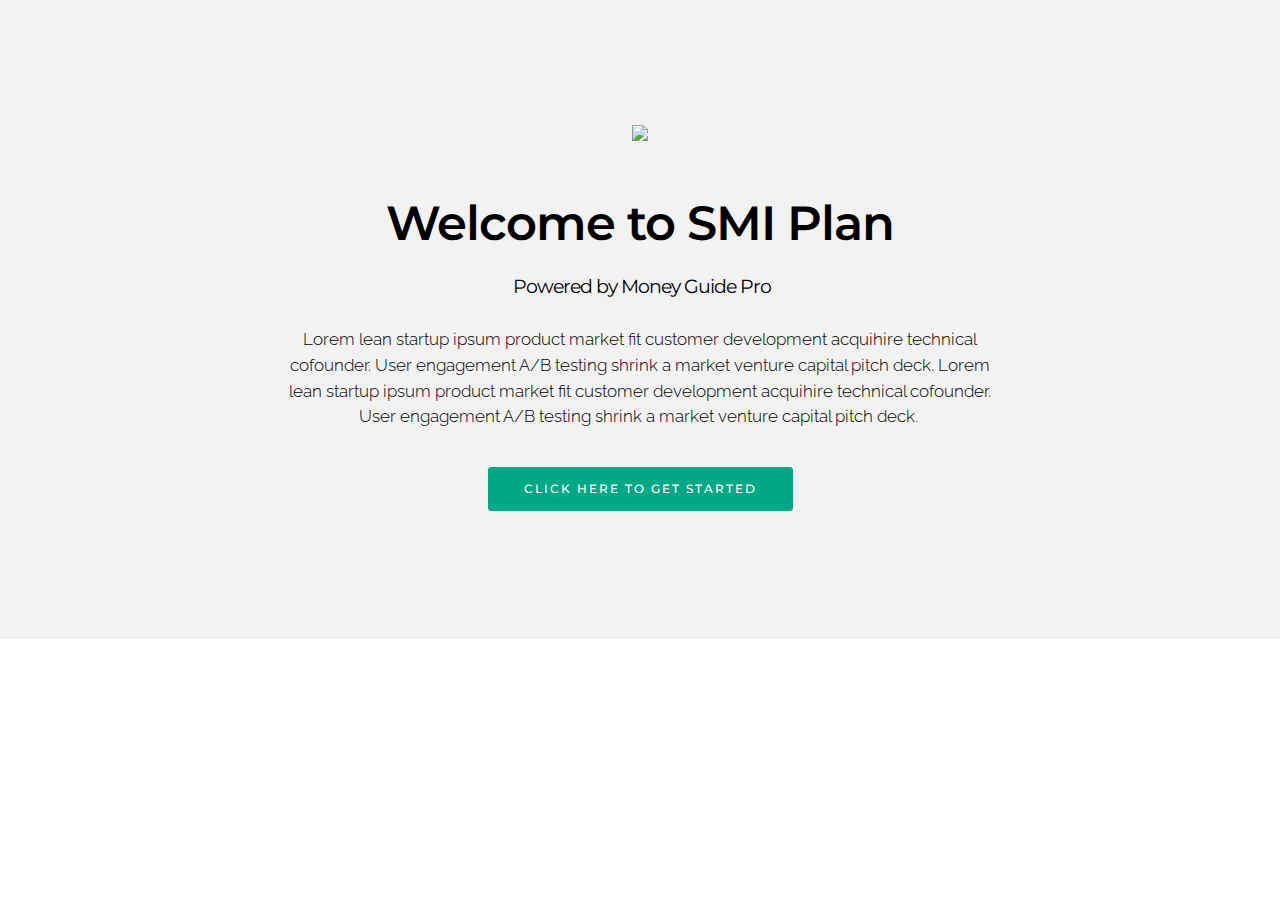
==== commit a0c88c25: "create github pages" ====
--- a/index.html
+++ b/index.html
@@ -30,13 +30,13 @@
         <div class="row">
             <div class="col-md-8 col-md-offset-2 text-xs-center">
               <img src="https://dcktxkaneetr8.cloudfront.net/smifund/smi-crown-mark-black.png" style="width: 100px;">  <h3 class="mbr-section-title display-2 mbr-editable-content"><br>Welcome to SMI Plan<br><span style="font-weight: normal;">&nbsp;Powered by Money Guide Pro</span></h3>
-                <div class="lead mbr-editable-full"><p>Lorem lean startup ipsum product market fit customer development acquihire technical cofounder. User engagement A/B testing shrink a market venture capital pitch deck. Lorem lean startup ipsum product market fit customer development acquihire technical cofounder. User engagement A/B testing shrink a market venture capital pitch deck.&nbsp;</p><p><br></p></div>
+                <div class="lead mbr-editable-full"><p>Lorem lean startup ipsum product market fit customer development acquihire technical cofounder. User engagement A/B testing shrink a market venture capital pitch deck. Lorem lean startup ipsum product market fit customer development acquihire technical cofounder. User engagement A/B testing shrink a market venture capital pitch deck.&nbsp;</p></div>
                 <div><a class="btn mbr-editable-button btn-success" href="https://mobirise.com">CLICK HERE TO GET STARTED</a></div>
             </div>
         </div>
     </div>
 
-</section><section class="engine"><a rel="external" href="https://mobirise.com">simple html web page creator</a></section></div>
+</section><section class="engine"><a rel="external" href="https://mobirise.com">simple wysiwyg website builder software download</a></section></div>
 
 
   <script src="assets/web/assets/jquery/jquery.min.js"></script>
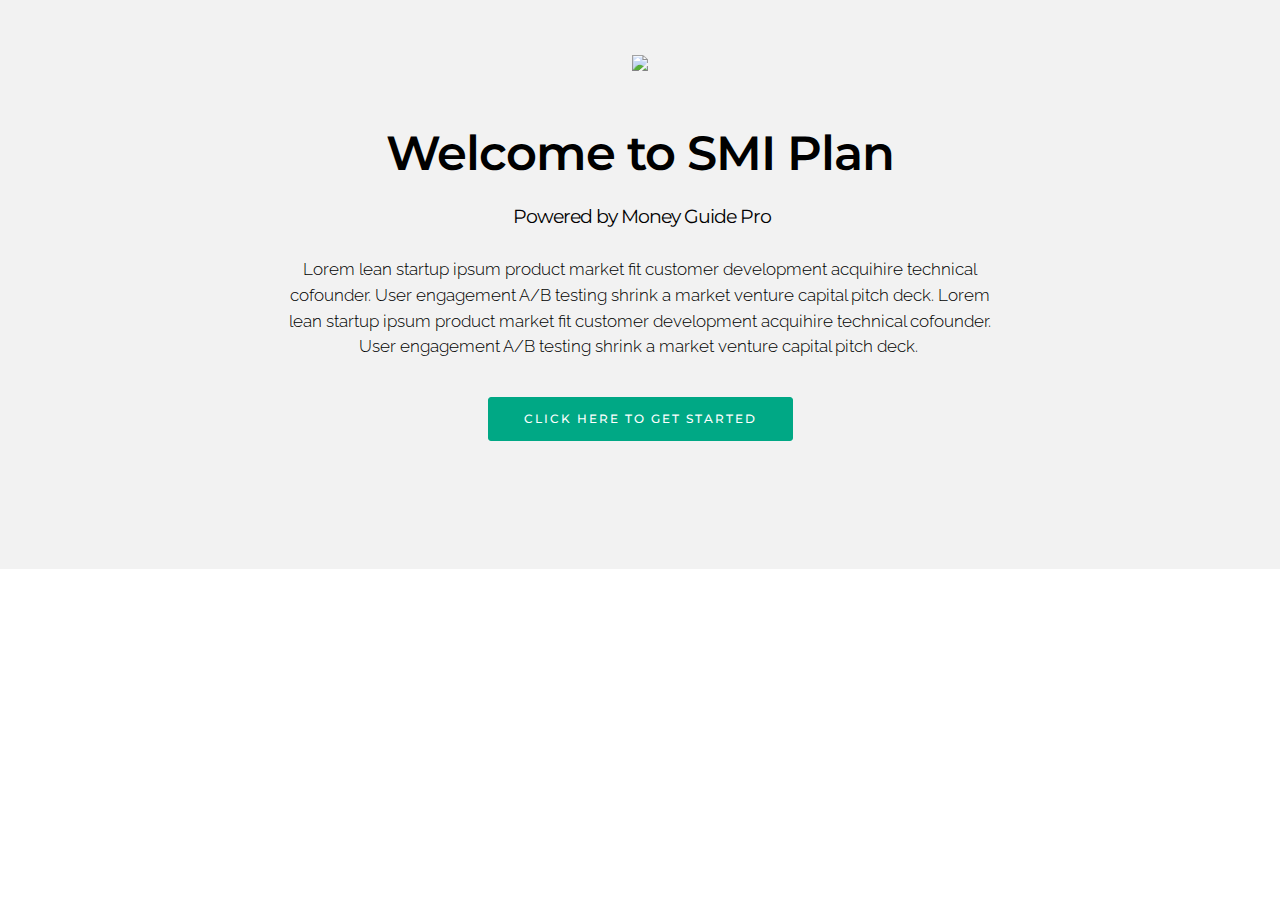
==== commit 6447fb0d: "Update index.html" ====
--- a/index.html
+++ b/index.html
@@ -23,7 +23,7 @@
   
 </head>
 <body>
-<div id="msg-box3-0" custom-code="true"><section class="mbr-section article" style="background-color: rgb(242, 242, 242); padding-top: 120px; padding-bottom: 120px;">
+<div id="msg-box3-0" custom-code="true"><section class="mbr-section article" style="background-color: rgb(242, 242, 242); padding-top: 50px; padding-bottom: 120px;">
 
     
     <div class="container">
@@ -49,4 +49,4 @@
   
   <input name="animation" type="hidden">
   </body>
-</html>+</html>
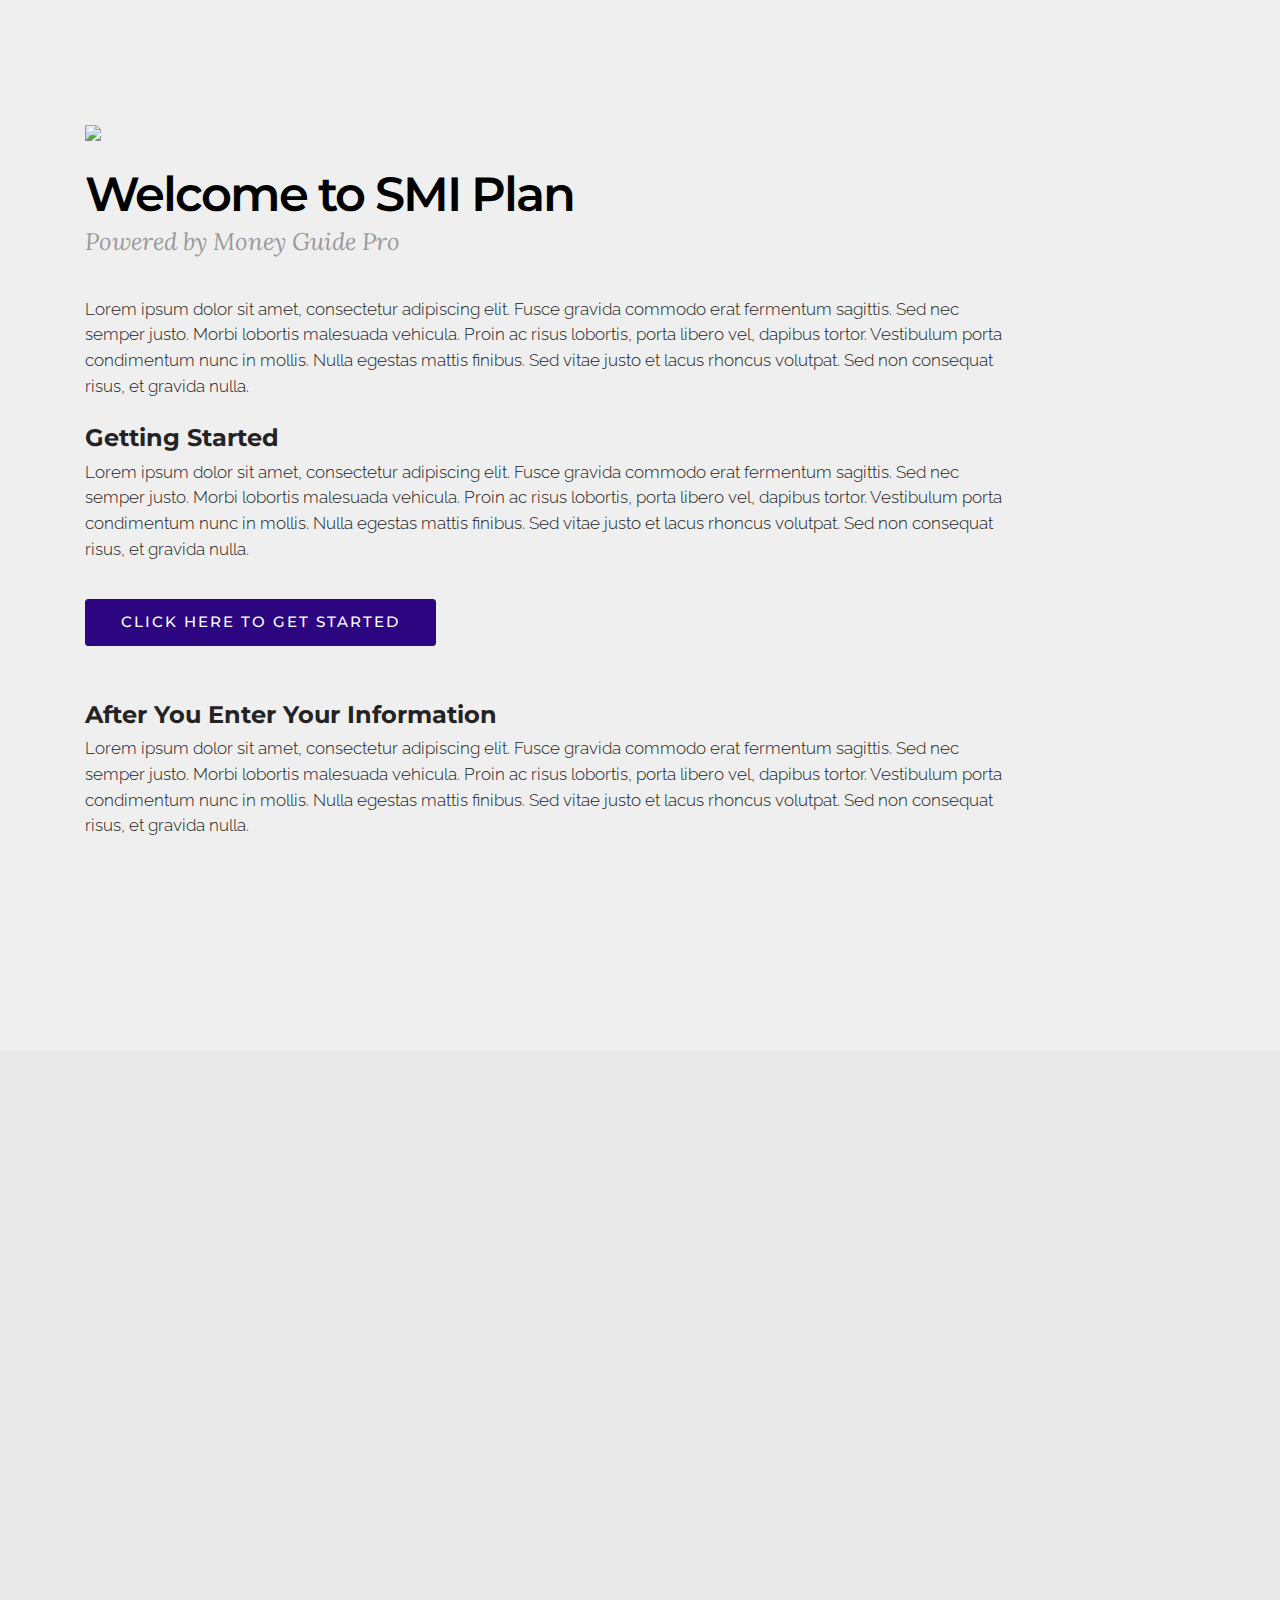
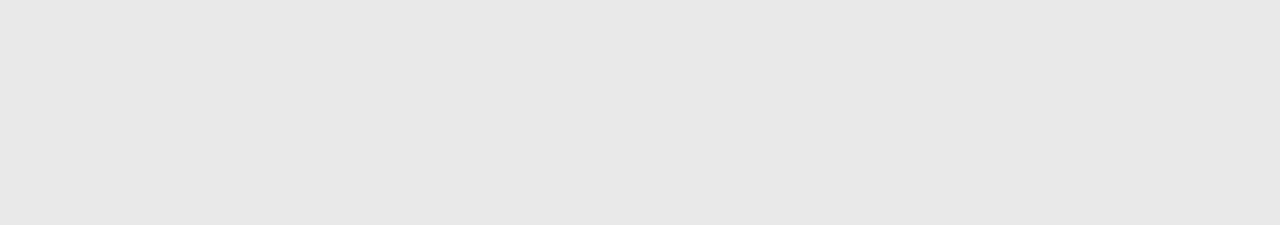
==== commit 97f94cea: "create github pages" ====
--- a/index.html
+++ b/index.html
@@ -13,30 +13,102 @@
   <link rel="stylesheet" href="https://fonts.googleapis.com/css?family=Montserrat:400,700">
   <link rel="stylesheet" href="https://fonts.googleapis.com/css?family=Raleway:100,100i,200,200i,300,300i,400,400i,500,500i,600,600i,700,700i,800,800i,900,900i">
   <link rel="stylesheet" href="assets/bootstrap-material-design-font/css/material.css">
+  <link rel="stylesheet" href="assets/et-line-font-plugin/style.css">
   <link rel="stylesheet" href="assets/tether/tether.min.css">
   <link rel="stylesheet" href="assets/bootstrap/css/bootstrap.min.css">
   <link rel="stylesheet" href="assets/animate.css/animate.min.css">
   <link rel="stylesheet" href="assets/theme/css/style.css">
+  <link rel="stylesheet" href="assets/mobirise3-blocks-plugin/css/style.css">
   <link rel="stylesheet" href="assets/mobirise/css/mbr-additional.css" type="text/css">
   
   
   
 </head>
 <body>
-<div id="msg-box3-0" custom-code="true"><section class="mbr-section article" style="background-color: rgb(242, 242, 242); padding-top: 50px; padding-bottom: 120px;">
+<div id="header5-9" custom-code="true"><section class="mbr-section mbr-section-hero mbr-section-full" style="background-color: rgb(239, 239, 239);">
 
     
-    <div class="container">
-        <div class="row">
-            <div class="col-md-8 col-md-offset-2 text-xs-center">
-              <img src="https://dcktxkaneetr8.cloudfront.net/smifund/smi-crown-mark-black.png" style="width: 100px;">  <h3 class="mbr-section-title display-2 mbr-editable-content"><br>Welcome to SMI Plan<br><span style="font-weight: normal;">&nbsp;Powered by Money Guide Pro</span></h3>
-                <div class="lead mbr-editable-full"><p>Lorem lean startup ipsum product market fit customer development acquihire technical cofounder. User engagement A/B testing shrink a market venture capital pitch deck. Lorem lean startup ipsum product market fit customer development acquihire technical cofounder. User engagement A/B testing shrink a market venture capital pitch deck.&nbsp;</p></div>
-                <div><a class="btn mbr-editable-button btn-success" href="https://mobirise.com">CLICK HERE TO GET STARTED</a></div>
+
+    <div class="mbr-table-cell">
+
+        <div class="container">
+            <div class="row">
+                <div class="mbr-section col-md-10">
+ <img src="https://dcktxkaneetr8.cloudfront.net/smifund/smi-crown-mark-black.png" style="width: 100px;"> 
+                   <br><br><h1 class="mbr-section-title display-1 mbr-editable-content">Welcome to SMI Plan</h1>
+                    <p class="mbr-section-lead lead mbr-editable-content" style="font-size: 24px; color: rgb(156, 154, 154);">Powered by Money Guide Pro<br></p> <div class="lead mbr-editable-full">Lorem ipsum dolor sit amet, consectetur adipiscing elit. Fusce gravida commodo erat fermentum sagittis. Sed nec semper justo. Morbi lobortis malesuada vehicula. Proin ac risus lobortis, porta libero vel, dapibus tortor. Vestibulum porta condimentum nunc in mollis. Nulla egestas mattis finibus. Sed vitae justo et lacus rhoncus volutpat. Sed non consequat risus, et gravida nulla.&nbsp;<div></div><div><br></div></div>
+                    <div>
+                                            <h4 class="h-black mbr-editable-content"><strong>Getting Started</strong></h4>  </div>
+                                            <p class="lead mbr-editable-full">Lorem ipsum dolor sit amet, consectetur adipiscing elit. Fusce gravida commodo erat fermentum sagittis. Sed nec semper justo. Morbi lobortis malesuada vehicula. Proin ac risus lobortis, porta libero vel, dapibus tortor. Vestibulum porta condimentum nunc in mollis. Nulla egestas mattis finibus. Sed vitae justo et lacus rhoncus volutpat. Sed non consequat risus, et gravida nulla.&nbsp;</p>
+                                      
+                     
+                    <div class="mbr-section-btn"><a class="btn btn-lg btn-primary mbr-editable-button" href="https://mobirise.com">CLICK HERE TO GET STARTED</a></div><br><br><div>
+                                            <h4 class="h-black mbr-editable-content"><strong>After You Enter Your Information</strong></h4>
+                                            <p class="lead mbr-editable-full">Lorem ipsum dolor sit amet, consectetur adipiscing elit. Fusce gravida commodo erat fermentum sagittis. Sed nec semper justo. Morbi lobortis malesuada vehicula. Proin ac risus lobortis, porta libero vel, dapibus tortor. Vestibulum porta condimentum nunc in mollis. Nulla egestas mattis finibus. Sed vitae justo et lacus rhoncus volutpat. Sed non consequat risus, et gravida nulla.&nbsp;</p>
+                                        </div>
+                     
+                    <div class="mbr-section-btn"><a class="btn btn-lg btn-primary mbr-editable-button" href="https://mobirise.com">LOG BACK IN</a></div>
+                    
+                </div>
             </div>
         </div>
     </div>
 
-</section><section class="engine"><a rel="external" href="https://mobirise.com">simple wysiwyg website builder software download</a></section></div>
+    
+
+</section><section class="engine"><a rel="external" href="https://mobirise.com">responsive website builder</a></section></div>
+
+<section class="mbr-section extFeatures10" id="extFeatures10-8" style="background-color: rgb(233, 233, 233); padding-top: 100px; padding-bottom: 100px;">
+    <div class="elements-content">
+        
+        <div class="container titleBlock">
+            <div class="col-xs-12 text-xs-center">
+                    <h3 class="mbr-section-title display-2">TIMELINE BLOCK</h3>
+                    <small class="mbr-section-subtitle">Lorem ipsum dolor sit amet, consectetur adipiscing elit</small>
+            </div>
+        </div>    
+        <div class="container timelineHeight">
+            <ul class="timeline">
+                <li class="timeline-normal separline" style="display: block;">
+                    <span class="iconBackground"><span class="icon"><span class="etl-icon icon-layers mbr-iconfont-extFeatures2" style="color: #333333"></span></span></span>
+                    <div class="timeline-panel">
+                        <h4 class="h-black text-right">1. Complete Your Profile</h4>
+                        <p class="mbr-section-text-gray lead h-black">Lorem ipsum dolor sit amet, consectetur adipiscing elit. Nam erat libero, bibendum in libero tempor, luctus volutpat ligula. Integer fringilla porttitor pretium. Nam erat felis, iaculis id justo ut, ullamcorper feugiat elit. Proin vel lectus auctor, porttitor ligula vitae, convallis leo. In eget massa elit.</p>
+                    </div>
+                </li>
+
+                <li class="timeline-inverted" style="display: block;">
+                    <div class="timeline-panel">
+                        <h4 class="h-black">2. Log Back In</h4>
+                        <p class="mbr-section-text-gray lead h-black">Lorem ipsum dolor sit amet, consectetur adipiscing elit. Nam erat libero, bibendum in libero tempor, luctus volutpat ligula. Integer fringilla porttitor pretium. Nam erat felis, iaculis id justo ut, ullamcorper feugiat elit. Proin vel lectus auctor, porttitor ligula vitae, convallis leo. In eget massa elit.</p>
+                    </div>
+                    <span class="iconBackgroundInverse"><span class="icon"><span class="etl-icon icon-upload mbr-iconfont-features6" style="color: #333333"></span></span></span>
+                </li>
+
+                
+
+                
+
+                
+
+                
+
+                
+
+                
+
+                
+
+                
+
+                 
+
+                
+
+            </ul>
+        </div>
+    </div>
+</section>
 
 
   <script src="assets/web/assets/jquery/jquery.min.js"></script>
@@ -45,8 +117,9 @@
   <script src="assets/smooth-scroll/SmoothScroll.js"></script>
   <script src="assets/viewportChecker/jquery.viewportchecker.js"></script>
   <script src="assets/theme/js/script.js"></script>
+  <script src="assets/mobirise3-blocks-plugin/js/script.js"></script>
   
   
   <input name="animation" type="hidden">
   </body>
-</html>
+</html>--- a/assets/et-line-font-plugin/style.css
+++ b/assets/et-line-font-plugin/style.css
@@ -0,0 +1,343 @@
+@font-face {
+	font-family: 'et-line';
+	src:url('fonts/et-line.eot');
+	src:url('fonts/et-line.eot?#iefix') format('embedded-opentype'),
+		url('fonts/et-line.woff') format('woff'),
+		url('fonts/et-line.ttf') format('truetype'),
+		url('fonts/et-line.svg#et-line') format('svg');
+	font-weight: normal;
+	font-style: normal;
+}
+
+/* Use the following CSS code if you want to use data attributes for inserting your icons */
+.etl-icon, [data-icon]:before {
+	font-family: 'et-line';
+	content: attr(data-icon);
+	speak: none;
+	font-weight: normal;
+	font-variant: normal;
+	text-transform: none;
+	line-height: 1;
+	-webkit-font-smoothing: antialiased;
+	-moz-osx-font-smoothing: grayscale;
+	display:inline-block;
+}
+
+/* Use the following CSS code if you want to have a class per icon */
+/*
+Instead of a list of all class selectors,
+you can use the generic selector below, but it's slower:
+[class*="icon-"] {
+*/
+.icon-mobile, .icon-laptop, .icon-desktop, .icon-tablet, .icon-phone, .icon-document, .icon-documents, .icon-search, .icon-clipboard, .icon-newspaper, .icon-notebook, .icon-book-open, .icon-browser, .icon-calendar, .icon-presentation, .icon-picture, .icon-pictures, .icon-video, .icon-camera, .icon-printer, .icon-toolbox, .icon-briefcase, .icon-wallet, .icon-gift, .icon-bargraph, .icon-grid, .icon-expand, .icon-focus, .icon-edit, .icon-adjustments, .icon-ribbon, .icon-hourglass, .icon-lock, .icon-megaphone, .icon-shield, .icon-trophy, .icon-flag, .icon-map, .icon-puzzle, .icon-basket, .icon-envelope, .icon-streetsign, .icon-telescope, .icon-gears, .icon-key, .icon-paperclip, .icon-attachment, .icon-pricetags, .icon-lightbulb, .icon-layers, .icon-pencil, .icon-tools, .icon-tools-2, .icon-scissors, .icon-paintbrush, .icon-magnifying-glass, .icon-circle-compass, .icon-linegraph, .icon-mic, .icon-strategy, .icon-beaker, .icon-caution, .icon-recycle, .icon-anchor, .icon-profile-male, .icon-profile-female, .icon-bike, .icon-wine, .icon-hotairballoon, .icon-globe, .icon-genius, .icon-map-pin, .icon-dial, .icon-chat, .icon-heart, .icon-cloud, .icon-upload, .icon-download, .icon-target, .icon-hazardous, .icon-piechart, .icon-speedometer, .icon-global, .icon-compass, .icon-lifesaver, .icon-clock, .icon-aperture, .icon-quote, .icon-scope, .icon-alarmclock, .icon-refresh, .icon-happy, .icon-sad, .icon-facebook, .icon-twitter, .icon-googleplus, .icon-rss, .icon-tumblr, .icon-linkedin, .icon-dribbble {
+	font-family: 'et-line';
+	speak: none;
+	font-style: normal;
+	font-weight: normal;
+	font-variant: normal;
+	text-transform: none;
+	line-height: 1;
+	-webkit-font-smoothing: antialiased;
+	-moz-osx-font-smoothing: grayscale;
+	display:inline-block;
+}
+.icon-mobile:before {
+	content: "\e000";
+}
+.icon-laptop:before {
+	content: "\e001";
+}
+.icon-desktop:before {
+	content: "\e002";
+}
+.icon-tablet:before {
+	content: "\e003";
+}
+.icon-phone:before {
+	content: "\e004";
+}
+.icon-document:before {
+	content: "\e005";
+}
+.icon-documents:before {
+	content: "\e006";
+}
+.icon-search:before {
+	content: "\e007";
+}
+.icon-clipboard:before {
+	content: "\e008";
+}
+.icon-newspaper:before {
+	content: "\e009";
+}
+.icon-notebook:before {
+	content: "\e00a";
+}
+.icon-book-open:before {
+	content: "\e00b";
+}
+.icon-browser:before {
+	content: "\e00c";
+}
+.icon-calendar:before {
+	content: "\e00d";
+}
+.icon-presentation:before {
+	content: "\e00e";
+}
+.icon-picture:before {
+	content: "\e00f";
+}
+.icon-pictures:before {
+	content: "\e010";
+}
+.icon-video:before {
+	content: "\e011";
+}
+.icon-camera:before {
+	content: "\e012";
+}
+.icon-printer:before {
+	content: "\e013";
+}
+.icon-toolbox:before {
+	content: "\e014";
+}
+.icon-briefcase:before {
+	content: "\e015";
+}
+.icon-wallet:before {
+	content: "\e016";
+}
+.icon-gift:before {
+	content: "\e017";
+}
+.icon-bargraph:before {
+	content: "\e018";
+}
+.icon-grid:before {
+	content: "\e019";
+}
+.icon-expand:before {
+	content: "\e01a";
+}
+.icon-focus:before {
+	content: "\e01b";
+}
+.icon-edit:before {
+	content: "\e01c";
+}
+.icon-adjustments:before {
+	content: "\e01d";
+}
+.icon-ribbon:before {
+	content: "\e01e";
+}
+.icon-hourglass:before {
+	content: "\e01f";
+}
+.icon-lock:before {
+	content: "\e020";
+}
+.icon-megaphone:before {
+	content: "\e021";
+}
+.icon-shield:before {
+	content: "\e022";
+}
+.icon-trophy:before {
+	content: "\e023";
+}
+.icon-flag:before {
+	content: "\e024";
+}
+.icon-map:before {
+	content: "\e025";
+}
+.icon-puzzle:before {
+	content: "\e026";
+}
+.icon-basket:before {
+	content: "\e027";
+}
+.icon-envelope:before {
+	content: "\e028";
+}
+.icon-streetsign:before {
+	content: "\e029";
+}
+.icon-telescope:before {
+	content: "\e02a";
+}
+.icon-gears:before {
+	content: "\e02b";
+}
+.icon-key:before {
+	content: "\e02c";
+}
+.icon-paperclip:before {
+	content: "\e02d";
+}
+.icon-attachment:before {
+	content: "\e02e";
+}
+.icon-pricetags:before {
+	content: "\e02f";
+}
+.icon-lightbulb:before {
+	content: "\e030";
+}
+.icon-layers:before {
+	content: "\e031";
+}
+.icon-pencil:before {
+	content: "\e032";
+}
+.icon-tools:before {
+	content: "\e033";
+}
+.icon-tools-2:before {
+	content: "\e034";
+}
+.icon-scissors:before {
+	content: "\e035";
+}
+.icon-paintbrush:before {
+	content: "\e036";
+}
+.icon-magnifying-glass:before {
+	content: "\e037";
+}
+.icon-circle-compass:before {
+	content: "\e038";
+}
+.icon-linegraph:before {
+	content: "\e039";
+}
+.icon-mic:before {
+	content: "\e03a";
+}
+.icon-strategy:before {
+	content: "\e03b";
+}
+.icon-beaker:before {
+	content: "\e03c";
+}
+.icon-caution:before {
+	content: "\e03d";
+}
+.icon-recycle:before {
+	content: "\e03e";
+}
+.icon-anchor:before {
+	content: "\e03f";
+}
+.icon-profile-male:before {
+	content: "\e040";
+}
+.icon-profile-female:before {
+	content: "\e041";
+}
+.icon-bike:before {
+	content: "\e042";
+}
+.icon-wine:before {
+	content: "\e043";
+}
+.icon-hotairballoon:before {
+	content: "\e044";
+}
+.icon-globe:before {
+	content: "\e045";
+}
+.icon-genius:before {
+	content: "\e046";
+}
+.icon-map-pin:before {
+	content: "\e047";
+}
+.icon-dial:before {
+	content: "\e048";
+}
+.icon-chat:before {
+	content: "\e049";
+}
+.icon-heart:before {
+	content: "\e04a";
+}
+.icon-cloud:before {
+	content: "\e04b";
+}
+.icon-upload:before {
+	content: "\e04c";
+}
+.icon-download:before {
+	content: "\e04d";
+}
+.icon-target:before {
+	content: "\e04e";
+}
+.icon-hazardous:before {
+	content: "\e04f";
+}
+.icon-piechart:before {
+	content: "\e050";
+}
+.icon-speedometer:before {
+	content: "\e051";
+}
+.icon-global:before {
+	content: "\e052";
+}
+.icon-compass:before {
+	content: "\e053";
+}
+.icon-lifesaver:before {
+	content: "\e054";
+}
+.icon-clock:before {
+	content: "\e055";
+}
+.icon-aperture:before {
+	content: "\e056";
+}
+.icon-quote:before {
+	content: "\e057";
+}
+.icon-scope:before {
+	content: "\e058";
+}
+.icon-alarmclock:before {
+	content: "\e059";
+}
+.icon-refresh:before {
+	content: "\e05a";
+}
+.icon-happy:before {
+	content: "\e05b";
+}
+.icon-sad:before {
+	content: "\e05c";
+}
+.icon-facebook:before {
+	content: "\e05d";
+}
+.icon-twitter:before {
+	content: "\e05e";
+}
+.icon-googleplus:before {
+	content: "\e05f";
+}
+.icon-rss:before {
+	content: "\e060";
+}
+.icon-tumblr:before {
+	content: "\e061";
+}
+.icon-linkedin:before {
+	content: "\e062";
+}
+.icon-dribbble:before {
+	content: "\e063";
+}
--- a/assets/mobirise3-blocks-plugin/css/style.css
+++ b/assets/mobirise3-blocks-plugin/css/style.css
@@ -0,0 +1,5753 @@
+@import url(https://fonts.googleapis.com/css?family=Lato:400,700);
+@import url(https://fonts.googleapis.com/css?family=Ubuntu:400,300,700);
+@import url(https://fonts.googleapis.com/css?family=Oswald:400,700);
+@import url(https://fonts.googleapis.com/css?family=Roboto+Condensed:400,300,700);
+@import url(https://fonts.googleapis.com/css?family=Lato:400,700);
+@import url(https://fonts.googleapis.com/css?family=Ubuntu:400,300,700);
+@import url(https://fonts.googleapis.com/css?family=Oswald:400,700);
+@import url(https://fonts.googleapis.com/css?family=Roboto+Condensed:400,300,700);
+@import url(https://fonts.googleapis.com/css?family=Lato:400,700);
+@import url(https://fonts.googleapis.com/css?family=Ubuntu:400,300,700);
+@import url(https://fonts.googleapis.com/css?family=Oswald:400,700);
+@import url(https://fonts.googleapis.com/css?family=Roboto+Condensed:400,300,700);
+.extCountdown2 {
+  text-align: center; }
+  .extCountdown2 .number-wrap {
+    color: #565656;
+    border-color: rgba(255, 255, 255, 0.15);
+    position: relative;
+    display: inline-block;
+    text-align: center;
+    padding: 5px 10px 13px 10px;
+    margin: 0;
+    min-width: 118px;
+    border-radius: 2px; }
+  .extCountdown2 .number {
+    font-style: normal;
+    font-weight: 700;
+    font-size: 55px;
+    font-family: "Montserrat";
+    text-transform: none;
+    letter-spacing: -2px;
+    word-spacing: 0;
+    line-height: 1.3;
+    color: #28262b; }
+  .extCountdown2 .period {
+    display: block;
+    padding-top: 2px;
+    font-family: "Lora";
+    border-top: 1px solid rgba(0, 0, 0, 0.1); }
+  .extCountdown2 .dot {
+    position: absolute;
+    top: 0%;
+    right: -0.8em;
+    width: 1em;
+    display: block;
+    height: 83%;
+    overflow: hidden;
+    font-style: normal;
+    font-weight: 700;
+    font-size: 55px;
+    font-family: "Montserrat";
+    line-height: 89.65px;
+    text-transform: none;
+    letter-spacing: 0;
+    word-spacing: 0;
+    color: #28262b; }
+  .extCountdown2 .bottom1, .extCountdown2 .bottom2 {
+    position: absolute;
+    content: "";
+    display: block;
+    border-bottom: 1px solid;
+    border-color: inherit;
+    border-radius: inherit;
+    height: 100%;
+    bottom: 1px;
+    left: 0;
+    right: 0; }
+  .extCountdown2 .bottom2 {
+    bottom: 3px; }
+  .extCountdown2 .container {
+    max-width: 600px; }
+  .extCountdown2 .mbr-section-title {
+    margin-bottom: 3rem; }
+  @media (max-width: 543px) {
+    .extCountdown2 .number-wrap {
+      margin-bottom: 15px; } }
+
+@media (max-width: 550px) {
+  .extCountdown2 .col-xs-3 {
+    padding-left: 0;
+    padding-right: 0; }
+  .extCountdown2 .dot {
+    right: -35%;
+    width: auto; }
+  .extCountdown2 .number-wrap {
+    min-width: auto; } }
+@media (max-width: 440px) {
+  .extCountdown2 h3 {
+    font-size: 2rem; }
+  .extCountdown2 .number, .extCountdown2 .dot {
+    font-size: 40px; }
+  .extCountdown2 .dot {
+    right: -25%; } }
+@media (max-width: 380px) {
+  .extCountdown2 .dot {
+    right: -25%; }
+  .extCountdown2 .period {
+    font-size: 0.8rem; } }
+.extCountdown1 {
+  text-align: center; }
+  .extCountdown1 .number-wrap {
+    color: #fff;
+    background: #353535;
+    border-color: rgba(255, 255, 255, 0.15);
+    position: relative;
+    display: inline-block;
+    text-align: center;
+    padding: 5px 10px 13px 10px;
+    margin: 0;
+    min-width: 118px;
+    border-radius: 2px; }
+  .extCountdown1 .number {
+    font-style: normal;
+    font-weight: 700;
+    font-size: 55px;
+    font-family: "Montserrat";
+    text-transform: none;
+    letter-spacing: -2px;
+    word-spacing: 0;
+    line-height: 1.3;
+    color: #fff; }
+  .extCountdown1 .period {
+    display: block;
+    padding-top: 2px;
+    font-family: "Lora";
+    border-top: 1px solid rgba(255, 255, 255, 0.1); }
+  .extCountdown1 .dot {
+    position: absolute;
+    top: 0%;
+    right: -0.8em;
+    width: 1em;
+    display: block;
+    height: 83%;
+    overflow: hidden;
+    font-style: normal;
+    font-weight: 700;
+    font-size: 55px;
+    font-family: "Montserrat";
+    line-height: 89.65px;
+    text-transform: none;
+    letter-spacing: 0;
+    word-spacing: 0;
+    color: #28262b; }
+  .extCountdown1 .bottom1, .extCountdown1 .bottom2 {
+    position: absolute;
+    content: "";
+    display: block;
+    border-bottom: 1px solid;
+    border-color: inherit;
+    border-radius: inherit;
+    height: 100%;
+    bottom: 1px;
+    left: 0;
+    right: 0; }
+  .extCountdown1 .bottom2 {
+    bottom: 3px; }
+  .extCountdown1 .container {
+    max-width: 600px; }
+  .extCountdown1 .mbr-section-title {
+    margin-bottom: 3rem; }
+  @media (max-width: 543px) {
+    .extCountdown1 .number-wrap {
+      margin-bottom: 15px; } }
+
+@media (max-width: 550px) {
+  .extCountdown1 .col-xs-3 {
+    padding-left: 0;
+    padding-right: 0; }
+  .extCountdown1 .dot {
+    right: -35%;
+    width: auto; }
+  .extCountdown1 .number-wrap {
+    min-width: auto; } }
+@media (max-width: 440px) {
+  .extCountdown1 h3 {
+    font-size: 2rem; }
+  .extCountdown1 .number-wrap {
+    width: 95%; }
+  .extCountdown1 .number {
+    font-size: 40px; } }
+@media (max-width: 380px) {
+  .extCountdown1 .period {
+    font-size: 0.8rem; } }
+.features6 .feature-subtitle {
+  font-style: italic;
+  font-weight: 400;
+  font-size: 14px;
+  font-family: "Lora";
+  line-height: 25px;
+  text-transform: none;
+  letter-spacing: 0px;
+  word-spacing: 0;
+  color: #a0a0a0; }
+.features6 .feature-title {
+  font-style: normal;
+  font-weight: 700;
+  font-size: 20px;
+  font-family: "Montserrat";
+  line-height: 25.65px;
+  text-transform: none;
+  letter-spacing: -1px;
+  word-spacing: 0;
+  color: #fff; }
+.features6 .icon-right {
+  display: table-cell;
+  vertical-align: top;
+  width: 100%; }
+.features6 .features-left .content {
+  display: table-cell;
+  vertical-align: middle;
+  width: 100%;
+  text-align: right; }
+.features6 .description {
+  margin-top: 10px;
+  margin-bottom: 60px;
+  font-style: normal;
+  font-weight: 400;
+  font-size: 14px;
+  font-family: "Raleway";
+  line-height: 24.99px;
+  text-transform: none;
+  letter-spacing: 0px;
+  word-spacing: 0;
+  color: #fff; }
+.features6 .mbr-iconfont-features6 {
+  background: rgba(48, 48, 48, 0.01);
+  border-color: #333333;
+  border-width: 1px;
+  width: 90px;
+  height: 90px;
+  line-height: 90px;
+  border-radius: 50px;
+  font-size: 45px;
+  display: inline-block !important;
+  margin-left: 25px;
+  text-align: center; }
+.features6 .icon-left {
+  display: table-cell;
+  vertical-align: top; }
+.features6 .icon-left .mbr-iconfont-features6 {
+  margin-right: 25px;
+  margin-left: 0; }
+.features6 .features-right .content {
+  display: table-cell;
+  vertical-align: middle; }
+.features6 .central-image {
+  vertical-align: top;
+  height: auto;
+  max-width: 100%;
+  width: 100%; }
+.features6 .features6-row {
+  margin-left: 0;
+  margin-right: 0; }
+.features6 .icon-features {
+  position: relative;
+  margin-top: 60px; }
+@media (min-width: 1200px) {
+  .features6 .features6-container {
+    max-width: 1340px; }
+  .features6 .features-box.last .description {
+    margin-bottom: 0; }
+  .features6 .image {
+    padding-left: 0;
+    padding-right: 0; } }
+@media (max-width: 1200px) {
+  .features6 .central-image {
+    margin-bottom: 60px; }
+  .features6 .features-right .last .description {
+    margin-bottom: 0; } }
+
+.counters1 .content {
+  text-align: center; }
+
+.count {
+  position: relative;
+  font-family: "Montserrat";
+  margin-bottom: 8px;
+  color: #28262b;
+  font-weight: 600;
+  font-size: 50px;
+  line-height: 45px; }
+
+.counter-title {
+  font-style: normal;
+  font-family: "Montserrat";
+  line-height: 25.65px;
+  text-transform: none;
+  letter-spacing: -1px;
+  word-spacing: 0;
+  color: #28262b;
+  font-weight: 600;
+  font-size: 18px;
+  margin-top: 5px;
+  margin-bottom: 0px; }
+
+.counter-subtitle {
+  font-style: italic;
+  font-weight: 400;
+  font-size: 14px;
+  font-family: "Lora";
+  line-height: 25px;
+  text-transform: none;
+  letter-spacing: 0px;
+  word-spacing: 0;
+  color: #a0a0a0; }
+
+.mbr-iconfont-counters1 {
+  display: table;
+  font-size: 40px;
+  margin: 0 auto 14px;
+  color: #c0a375; }
+
+@media (max-width: 767px) {
+  .content ~ .content {
+    margin-top: 30px; } }
+.extHeader1 .container h3 {
+  color: #ffffff;
+  font-family: 'Montserrat', sans-serif;
+  font-size: 48px; }
+.extHeader1 .container p {
+  color: #ffffff;
+  font-style: italic;
+  font-family: 'Lora', serif;
+  font-size: 19px; }
+.extHeader1 .form-table {
+  display: table; }
+.extHeader1 .btn {
+  margin-bottom: 20px;
+  margin-top: 10px; }
+.extHeader1 .btn-stone {
+  background: none;
+  border-color: #c7c7c7;
+  color: #898989; }
+  .extHeader1 .btn-stone:hover {
+    color: #fff;
+    background-color: #535353;
+    border-color: #535353; }
+.extHeader1 .formblock {
+  padding: 10px; }
+  .extHeader1 .formblock form {
+    background-color: white;
+    display: table;
+    padding-top: 15px;
+    width: 100%; }
+  .extHeader1 .formblock input {
+    margin-bottom: 5px;
+    color: #a9a9a9;
+    background-color: transparent;
+    border: none;
+    border-radius: 0px;
+    border-bottom: 1px dotted rgba(182, 182, 182, 0.4); }
+  .extHeader1 .formblock textarea {
+    border: none;
+    border-radius: 0px;
+    background-color: transparent;
+    border-bottom: 1px dotted rgba(182, 182, 182, 0.4);
+    color: #b6b6b6; }
+
+@media (max-width: 767px) {
+  .extHeader1 .formblock {
+    max-width: 70%;
+    margin: auto !important;
+    float: none !important; }
+  .extHeader1 h3 {
+    padding-top: 30px; }
+  .extHeader1 .formblock {
+    display: table;
+    margin-left: 10px;
+    margin-right: 10px; }
+  .extHeader1 .mbr-section-btn {
+    margin-bottom: 2rem; }
+  .extHeader1 .mbr-table.formblock {
+    width: auto; }
+  .extHeader1 form {
+    width: 60%;
+    margin: auto; } }
+@media (min-width: 768px) {
+  .extHeader1 .mbr-left-padding-md-up {
+    padding-left: 85px; } }
+@media (max-width: 450px) {
+  .extHeader1 .formblock {
+    max-width: 80%; } }
+@media (max-width: 991px) {
+  .extHeader1 .formblock {
+    width: 100%; } }
+.extHeader2 .container h3 {
+  color: #ffffff;
+  font-family: 'Montserrat', sans-serif;
+  font-size: 70px; }
+.extHeader2 .container p {
+  color: #ffffff;
+  font-style: italic;
+  font-family: 'Lora', serif;
+  font-size: 24px; }
+.extHeader2 .text-center {
+  text-align: center; }
+.extHeader2 .mbr-section-btn {
+  padding-bottom: 2rem; }
+.extHeader2 .mbr-subscribe-dark {
+  border-color: rgba(255, 255, 255, 0.5); }
+
+.extHeader3 .container h3 {
+  color: #ffffff;
+  font-family: 'Montserrat', sans-serif;
+  font-size: 70px; }
+.extHeader3 .container p {
+  color: #ffffff;
+  font-style: italic;
+  font-family: 'Lora', serif;
+  font-size: 24px; }
+.extHeader3 .text-center {
+  text-align: center; }
+.extHeader3 .mbr-section-btn {
+  padding-bottom: 2rem; }
+.extHeader3 .mbr-subscribe-dark {
+  border-color: rgba(255, 255, 255, 0.5); }
+.extHeader3 .icons {
+  border: 1px solid;
+  padding-left: 20px;
+  padding-right: 20px;
+  padding-bottom: 20px;
+  padding-top: 20px;
+  border-radius: 3px;
+  display: block;
+  margin: 0 auto;
+  width: 125px;
+  height: 125px; }
+  .extHeader3 .icons a {
+    line-height: 80px;
+    font-size: 70px; }
+.extHeader3 .features-list {
+  list-style: none;
+  padding-top: 100px;
+  padding-left: 0; }
+  .extHeader3 .features-list li {
+    display: inline-block;
+    width: 25%;
+    float: left;
+    color: #ffffff;
+    text-align: center; }
+    .extHeader3 .features-list li i {
+      font-size: 50px;
+      font-style: normal;
+      margin-bottom: 1rem; }
+
+@media (max-width: 767px) {
+  .extHeader3 .features-list {
+    padding-left: 0;
+    padding-top: 0; }
+    .extHeader3 .features-list li {
+      width: 50%;
+      padding-bottom: 20px; } }
+@media (max-width: 500px) {
+  .extHeader3 h5 {
+    padding-top: 10px; }
+  .extHeader3 p {
+    padding-right: 10px;
+    padding-left: 10px; }
+  .extHeader3 .features-list {
+    padding-left: 0; }
+    .extHeader3 .features-list li {
+      width: 100%; }
+      .extHeader3 .features-list li i {
+        margin-bottom: 0; } }
+.dark::-webkit-input-placeholder {
+  color: #989898; }
+
+.light::-webkit-input-placeholder {
+  color: #f5f5f5; }
+
+.extHeader4 .h-white {
+  color: #ffffff; }
+.extHeader4 .formWraper {
+  width: 100%;
+  position: relative;
+  display: table;
+  text-align: center; }
+.extHeader4 .icons {
+  display: inline;
+  margin: 0 auto;
+  width: 125px;
+  height: 85px; }
+  .extHeader4 .icons a {
+    line-height: 80px;
+    font-size: 70px;
+    font-style: normal; }
+.extHeader4 .btn {
+  margin-bottom: 20px;
+  margin-top: 10px; }
+.extHeader4 .intro-box.left .icons {
+  float: right; }
+.extHeader4 .intro-box.right .icons {
+  float: left; }
+.extHeader4 .formblock {
+  padding: 6px;
+  opacity: 0.9; }
+  .extHeader4 .formblock form {
+    background-color: white;
+    display: table;
+    padding-top: 15px;
+    width: 100%; }
+  .extHeader4 .formblock input {
+    margin-bottom: 5px;
+    color: #a9a9a9;
+    background-color: transparent;
+    border: none;
+    border-radius: 0px;
+    border-bottom: 1px dotted rgba(182, 182, 182, 0.4); }
+  .extHeader4 .formblock textarea {
+    border-bottom: 1px dotted rgba(182, 182, 182, 0.4);
+    color: #a9a9a9;
+    border: none;
+    border-radius: 0px;
+    background-color: transparent; }
+
+@media (max-width: 767px) {
+  .extHeader4 .intro-box.right h4 {
+    text-align: left; }
+  .extHeader4 .intro-box.left h4 {
+    text-align: right; }
+  .extHeader4 .formWraper {
+    margin-bottom: 25px; }
+  .extHeader4 .formblock {
+    max-width: 70%;
+    margin: auto !important;
+    float: none !important; }
+  .extHeader4 .mbr-table.formblock {
+    width: auto; }
+  .extHeader4 form {
+    width: 60%;
+    margin: auto; }
+  .extHeader4 h3 {
+    padding-top: 30px; }
+  .extHeader4 .formblock {
+    display: table;
+    margin-left: 10px;
+    margin-right: 10px; }
+  .extHeader4 .mbr-section-btn {
+    margin-bottom: 2rem; }
+  .extHeader4 .mbr-table.formblock {
+    width: auto; }
+  .extHeader4 h2 {
+    padding-top: 10px; }
+  .extHeader4 .intro-box.left span,
+  .extHeader4 .intro-box.right span {
+    padding-bottom: 10px;
+    float: none; }
+  .extHeader4 .intro-box.left div,
+  .extHeader4 .intro-box.right div {
+    margin-right: 0;
+    margin-left: 0; } }
+@media (min-width: 768px) {
+  .extHeader4 .mbr-left-padding-md-up {
+    padding-left: 85px; } }
+@media (max-width: 450px) {
+  .extHeader4 .formblock {
+    max-width: 80%; } }
+.extHeader5 .container .startPreset {
+  color: #414141; }
+.extHeader5 .container h3 {
+  color: #414141;
+  font-family: 'Montserrat', sans-serif;
+  font-size: 70px; }
+.extHeader5 .container p {
+  font-style: italic;
+  font-family: 'Lora', serif;
+  font-size: 24px; }
+.extHeader5 .container label {
+  font-family: lora, sans-serif;
+  font-style: italic;
+  color: #414141; }
+.extHeader5 .mbr-section-btn {
+  margin-top: 40px; }
+.extHeader5 .text-center {
+  text-align: center;
+  text-align: -webkit-center;
+  text-align: -moz-center;
+  text-align: -ms-center; }
+.extHeader5 .h-white {
+  color: #ffffff; }
+.extHeader5 .intro-play-btn {
+  cursor: pointer;
+  margin-top: 10px; }
+.extHeader5 .mbr-figure {
+  width: 100px;
+  height: 100px;
+  margin-bottom: 10px;
+  margin: auto;
+  transition: transform 1s;
+  cursor: pointer; }
+  .extHeader5 .mbr-figure a {
+    width: 100px;
+    height: 100px;
+    line-height: 100px;
+    font-size: 100px; }
+    .extHeader5 .mbr-figure a:before {
+      width: 100px;
+      height: 100px; }
+  .extHeader5 .mbr-figure:hover {
+    transform: scale(1.15);
+    transition: transform 1s; }
+.extHeader5 .intro-play-btn {
+  text-align: center;
+  display: block; }
+.extHeader5 .close {
+  position: fixed;
+  background: #1b1b1b;
+  opacity: 0.5;
+  font-size: 55px;
+  font-weight: 300;
+  width: 70px;
+  height: 70px;
+  border-radius: 50%;
+  color: #fff;
+  top: 2.5rem;
+  right: 2.5rem;
+  line-height: 61px;
+  border: 0;
+  text-align: center;
+  text-shadow: none;
+  z-index: 5; }
+  .extHeader5 .close:hover {
+    opacity: 1;
+    background: #000;
+    color: #fff; }
+.extHeader5 .modalWindow-link {
+  text-decoration: none; }
+.extHeader5 .modalWindow {
+  position: fixed;
+  z-index: 5000;
+  display: none;
+  left: 0;
+  top: 0;
+  background-color: rgba(61, 61, 61, 0.65);
+  width: 100%;
+  height: 100%; }
+  .extHeader5 .modalWindow .modalWindow-container {
+    display: table-cell;
+    vertical-align: middle;
+    text-align: center;
+    text-align: -webkit-center;
+    text-align: -moz-center;
+    text-align: -ms-center;
+    text-align: -o-center; }
+    .extHeader5 .modalWindow .modalWindow-container .modalWindow-video-container {
+      display: inline-block; }
+
+@media (max-width: 500px) {
+  .modalWindow-video {
+    width: 80%;
+    height: 200px;
+    position: relative; } }
+@media (min-width: 500px) and (max-width: 768px) {
+  .modalWindow-video {
+    width: 90%;
+    height: 340px;
+    position: relative; } }
+@media (min-width: 768px) and (max-width: 850px) {
+  .modalWindow-video {
+    width: 700px;
+    height: 395px;
+    position: relative; } }
+@media (min-width: 850px) and (max-width: 1300px) {
+  .modalWindow-video {
+    width: 800px;
+    height: 452px;
+    position: relative; } }
+@media (min-width: 1300px) {
+  .modalWindow-video {
+    width: 1200px;
+    height: 675px;
+    position: relative; } }
+.extFeatures2 p {
+  margin-bottom: 0; }
+.extFeatures2 .text-left {
+  text-align: left; }
+.extFeatures2 .text-right {
+  text-align: right; }
+.extFeatures2 h4 {
+  font-size: 18px;
+  font-style: normal;
+  font-weight: 700;
+  font-size: 20px;
+  font-family: "Montserrat";
+  line-height: 25.65px;
+  text-transform: none;
+  letter-spacing: -1px;
+  word-spacing: 0;
+  padding-left: 0;
+  padding-bottom: 5px; }
+.extFeatures2 h2 {
+  line-height: 1.2; }
+.extFeatures2 p {
+  font-size: 14px; }
+.extFeatures2 .iconBackground {
+  position: relative;
+  width: 72px;
+  height: 72px;
+  line-height: 72px;
+  text-align: center;
+  font-size: 30px;
+  display: block;
+  float: left;
+  background-color: #ffffff; }
+.extFeatures2 .intro-box.left {
+  position: relative;
+  padding-bottom: 37px; }
+.extFeatures2 .intro-box.right {
+  position: relative;
+  padding-bottom: 37px; }
+.extFeatures2 .iconBackgroundInverse {
+  position: relative;
+  width: 72px;
+  height: 72px;
+  line-height: 72px;
+  text-align: center;
+  font-size: 30px;
+  display: block;
+  float: right;
+  background-color: #ffffff; }
+.extFeatures2 .intro-box.left div {
+  margin-left: 72px;
+  padding-left: 25px; }
+.extFeatures2 .intro-box.right div {
+  margin-right: 72px;
+  padding-right: 25px; }
+
+.mbr-section-text-gray {
+  color: #8c8c8c; }
+
+.extFeatures3 {
+  color: #ffffff; }
+  .extFeatures3 .border-wrap {
+    position: absolute;
+    height: 92%;
+    width: 96%;
+    border: 1px solid #c39f76;
+    left: 2%;
+    top: 4%; }
+  .extFeatures3 .card-subtitle {
+    color: #b6b6b6; }
+  .extFeatures3 .mbr-cards-row {
+    padding-left: 10px;
+    padding-right: 10px; }
+  .extFeatures3 .mbr-cards-col {
+    padding-top: 20px !important;
+    padding-bottom: 20px  !important; }
+  .extFeatures3 .wraper {
+    height: 100%;
+    top: 0;
+    padding-top: 110px;
+    padding-bottom: 110px;
+    padding-right: 10px;
+    padding-left: 10px;
+    border-top-width: 1px;
+    margin-top: 0px;
+    margin-bottom: 0px;
+    margin-left: 10px;
+    margin-right: 10px; }
+  .extFeatures3 .mbr-cards-col {
+    position: relative; }
+    .extFeatures3 .mbr-cards-col .border {
+      position: absolute; }
+
+.extFeatures4 .container {
+  max-width: 1340px; }
+.extFeatures4 .mbr-cards-col {
+  vertical-align: top; }
+.extFeatures4 .card.cart-block {
+  background: transparent; }
+.extFeatures4 .card-btn {
+  opacity: 1;
+  transition: opacity 0.4s, transform 0.4s;
+  transform: translateY(100%); }
+.extFeatures4 .card-block {
+  top: 20%;
+  z-index: 10;
+  position: relative;
+  margin-top: -150px;
+  padding-top: 0px !important; }
+.extFeatures4 .card {
+  border: none;
+  text-align: center;
+  position: relative; }
+.extFeatures4 .card-img {
+  position: relative;
+  width: 100%;
+  height: 200px;
+  z-index: 5; }
+  .extFeatures4 .card-img a {
+    font-size: 200px; }
+.extFeatures4 h4 {
+  font-style: normal;
+  font-weight: 700;
+  font-size: 20px;
+  font-family: "Montserrat";
+  line-height: 25.65px;
+  text-transform: none;
+  letter-spacing: -1px;
+  word-spacing: 0; }
+.extFeatures4 h5 {
+  margin-bottom: 0;
+  font-style: italic;
+  font-weight: 400;
+  font-size: 0.875rem;
+  font-family: "Lora";
+  color: #5b5b5b;
+  line-height: 1.7857;
+  padding-bottom: 1rem;
+  padding-top: 0.2rem;
+  color: #999;
+  border-bottom: 1px dotted #999; }
+.extFeatures4 p {
+  padding-top: 1rem; }
+.extFeatures4 input {
+  color: #c7c7c7; }
+
+@media (max-width: 991px) {
+  .extFeatures4 .mbr-cards-col {
+    padding-top: 50px !important; } }
+@media (max-width: 767px) {
+  .extFeatures4 .mbr-cards-col:last-child .card.cart-block {
+    margin-bottom: 0px; } }
+.extFeatures5 .container {
+  max-width: 1340px; }
+.extFeatures5 .card.cart-block {
+  background: transparent; }
+.extFeatures5 .mbr-cards-col {
+  vertical-align: top; }
+.extFeatures5 .card.cart-block {
+  border: none;
+  position: relative; }
+.extFeatures5 .card-img {
+  display: inline-block;
+  width: 30%;
+  vertical-align: top; }
+.extFeatures5 .card-img a {
+  font-size: 60px; }
+.extFeatures5 a.btn {
+  text-align: center; }
+.extFeatures5 .card-title {
+  display: inline-block;
+  width: 68%;
+  padding-left: 10px;
+  padding-bottom: 5px; }
+  .extFeatures5 .card-title h4 {
+    font-size: 1.2rem;
+    padding-left: 0;
+    font-style: normal;
+    font-weight: 700;
+    font-size: 20px;
+    font-family: "Montserrat";
+    line-height: 25.65px;
+    text-transform: none;
+    letter-spacing: -1px;
+    word-spacing: 0; }
+  .extFeatures5 .card-title h5 {
+    margin-bottom: 0;
+    font-style: italic;
+    font-weight: 400;
+    font-size: 0.875rem;
+    font-family: "Lora";
+    color: #5b5b5b;
+    line-height: 1.2;
+    padding-top: 0px !important;
+    padding-bottom: 15px;
+    color: #999;
+    border-bottom: 1px dotted #999; }
+
+@media (max-width: 991px) {
+  .extFeatures5 .mbr-cards-col {
+    padding-top: 50px !important;
+    padding-bottom: 0px !important; }
+  .extFeatures5 .card-img {
+    width: 10%; }
+  .extFeatures5 .card-title {
+    width: 85%; } }
+@media (max-width: 768px) {
+  .extFeatures5 .card-img {
+    width: 72px; }
+  .extFeatures5 .card-title {
+    width: auto; } }
+@media (max-width: 366px) {
+  .extFeatures5 .card-title-h {
+    padding-top: 15px; } }
+.extFeatures6 {
+  text-align: right; }
+  .extFeatures6 .container {
+    max-width: 1340px; }
+  .extFeatures6 .mrb-section {
+    padding-left: 112px;
+    padding-right: 112px; }
+  .extFeatures6 .img-wraper {
+    display: inline-block;
+    width: 27%;
+    vertical-align: top;
+    padding-left: 10px; }
+  .extFeatures6 .card-img {
+    display: inline-block;
+    height: 70px;
+    width: 70px;
+    background-color: #a08282; }
+    .extFeatures6 .card-img a {
+      line-height: 70px; }
+  .extFeatures6 .card-title {
+    width: 70%;
+    display: inline-block; }
+  .extFeatures6 .inner {
+    width: 100%; }
+  .extFeatures6 .card.cart-block {
+    background: transparent; }
+  .extFeatures6 .mbr-cards-col {
+    vertical-align: top; }
+  .extFeatures6 .card.cart-block {
+    border: none;
+    position: relative; }
+  .extFeatures6 h4 {
+    font-style: normal;
+    font-weight: 700;
+    font-size: 20px;
+    font-family: "Montserrat";
+    line-height: 25.65px;
+    text-transform: none;
+    letter-spacing: -1px;
+    word-spacing: 0;
+    padding-left: 0;
+    padding-bottom: 5px; }
+  .extFeatures6 h5 {
+    margin-bottom: 0;
+    font-style: italic;
+    font-weight: 400;
+    font-size: 0.875rem;
+    font-family: "Lora";
+    color: #5b5b5b;
+    line-height: 1.7857;
+    padding-top: 0px !important;
+    padding-bottom: 15px;
+    color: #999;
+    border-bottom: 1px dotted #999; }
+
+@media (max-width: 991px) {
+  .extFeatures6 .mbr-cards-col {
+    padding-top: 55px !important;
+    padding-bottom: 0px !important; }
+  .extFeatures6 .img-wraper {
+    text-align: left;
+    width: 20%; }
+  .extFeatures6 .card-block {
+    padding-left: 0; } }
+.extForm1 h4 {
+  font-size: 18px;
+  font-style: normal;
+  font-weight: 700;
+  font-size: 20px;
+  font-family: "Montserrat";
+  line-height: 25.65px;
+  text-transform: none;
+  letter-spacing: -1px;
+  word-spacing: 0;
+  padding-left: 0;
+  padding-bottom: 5px; }
+.extForm1 p {
+  font-size: 0.9rem; }
+.extForm1 .icon span {
+  font-size: 40px; }
+.extForm1 .buttons_wrap {
+  text-align: center;
+  margin-top: 15px;
+  margin-bottom: 15px; }
+.extForm1 .iconBackground {
+  display: table-cell;
+  vertical-align: top; }
+.extForm1 .content {
+  display: table-cell;
+  padding-left: 15px; }
+.extForm1 .contentInverse {
+  display: table-cell;
+  padding-left: 15px; }
+.extForm1 .text-md-left .parent {
+  text-align: left; }
+  .extForm1 .text-md-left .parent .col-md-6 {
+    padding-left: 0; }
+.extForm1 .display-2 {
+  padding-bottom: 2rem; }
+.extForm1 .subtitle {
+  font-style: italic;
+  font-weight: 400;
+  font-size: 14px;
+  font-family: "Lora";
+  line-height: 14px;
+  text-transform: none;
+  letter-spacing: 0px;
+  word-spacing: 0;
+  color: #a0a0a0;
+  margin-top: -10px;
+  margin-bottom: 20px; }
+.extForm1 input {
+  margin-bottom: 15px; }
+.extForm1 textarea {
+  margin-bottom: 5px; }
+.extForm1 form {
+  display: table;
+  max-width: 580px; }
+.extForm1 .alert {
+  max-width: 580px; }
+.extForm1 form .col-xs-6, .extForm1 form .col-xs-12 {
+  padding-left: 0;
+  padding-right: 0; }
+
+@media (min-width: 1200px) {
+  .extForm1 .inverse-content:nth-child(2) {
+    padding-left: 0px !important; } }
+@media (max-width: 768px) {
+  .extForm1 .inverse-content:first-child {
+    padding-left: 15px !important; } }
+.extPricingTable1 .mbr-section-title {
+  color: #28262b; }
+.extPricingTable1 .card {
+  border: 1px solid #d6d6d6;
+  color: #28262b;
+  transition: box-shadow .5s; }
+  .extPricingTable1 .card:hover {
+    box-shadow: 0 4px 24px rgba(0, 0, 0, 0.1); }
+.extPricingTable1 .iconBg {
+  font-size: 70px; }
+.extPricingTable1 .mbr-price small {
+  vertical-align: bottom;
+  bottom: 10px;
+  font-family: "Lora";
+  font-size: 1rem; }
+.extPricingTable1 .bottom_line {
+  display: block;
+  border-bottom: 2px solid #c39f76;
+  width: 140px;
+  margin: auto;
+  margin-bottom: 23px; }
+.extPricingTable1 .card-text {
+  padding-top: 0 !important; }
+.extPricingTable1 .list-group-item {
+  border-top: 1px dotted #ddd;
+  display: block;
+  padding: 12px 0;
+  line-height: 30px;
+  min-height: 30px; }
+.extPricingTable1 .list-group-item:first-child {
+  border-top: 1px dotted #ddd !important; }
+.extPricingTable1 .mbr-plan-body {
+  padding-top: 0; }
+.extPricingTable1 .mbr-plan-list {
+  padding-top: 0; }
+.extPricingTable1 .mbr-price-figure {
+  font-weight: 700; }
+.extPricingTable1 .mbr-price-table .mbr-plan-header {
+  padding-bottom: 35px; }
+.extPricingTable1 .mbr-plan-label {
+  background: #c39f76;
+  color: #fff;
+  display: block;
+  font-size: 0.8rem;
+  font-weight: 400;
+  height: 2rem;
+  line-height: 2rem;
+  min-width: 2rem;
+  padding: 0 0.75rem;
+  position: absolute;
+  right: 0;
+  top: 0;
+  border-radius: 30px; }
+.extPricingTable1 .mbr-plan-label {
+  display: none; }
+
+.extCounters2 {
+  text-align: left; }
+  .extCounters2 .count {
+    display: block;
+    padding-bottom: 10px;
+    border-bottom: 1px dotted #232323;
+    margin-bottom: 10px;
+    line-height: 1; }
+  .extCounters2 .container {
+    max-width: 1340px; }
+  .extCounters2 .mrb-section {
+    padding-left: 112px;
+    padding-right: 112px; }
+  .extCounters2 .img-wraper {
+    display: inline-block;
+    vertical-align: top;
+    padding-left: 10px; }
+  .extCounters2 .card-block {
+    padding: 0; }
+  .extCounters2 .card-img {
+    float: right;
+    margin-right: 20px;
+    margin-bottom: 20px;
+    display: inline-block;
+    height: 70px;
+    width: 70px; }
+    .extCounters2 .card-img a {
+      line-height: 70px;
+      font-size: 70px;
+      color: #232323; }
+  .extCounters2 .card-title {
+    max-width: 58%;
+    min-width: 35%;
+    display: inline-block; }
+  .extCounters2 .inner {
+    width: 100%; }
+  .extCounters2 .card.cart-block {
+    background: transparent; }
+  .extCounters2 .mbr-cards-col {
+    vertical-align: top; }
+  .extCounters2 .card.cart-block {
+    border: none;
+    position: relative; }
+  .extCounters2 h4 {
+    font-style: normal;
+    font-weight: 700;
+    font-size: 20px;
+    font-family: "Montserrat";
+    line-height: 25.65px;
+    text-transform: none;
+    letter-spacing: -1px;
+    word-spacing: 0;
+    padding-left: 0;
+    padding-bottom: 10px;
+    margin-bottom: 0; }
+  .extCounters2 h5 {
+    margin-bottom: 0;
+    padding-bottom: 10px;
+    font-style: italic;
+    font-weight: 400;
+    font-size: 0.875rem;
+    font-family: "Lora";
+    color: #5b5b5b;
+    line-height: 1.4;
+    color: #999; }
+
+@media (min-width: 767px) and (max-width: 991px) {
+  .extCounters2 .card-title-inner {
+    width: 80%; } }
+@media (max-width: 991px) {
+  .extCounters2 .card-block {
+    text-align: center; }
+  .extCounters2 .card-title {
+    text-align: left; } }
+@media (min-width: 991px) {
+  .card-block {
+    padding-right: 10px;
+    padding-left: 10px; } }
+.extCounters3 .content {
+  text-align: center; }
+.extCounters3 .count {
+  position: relative;
+  display: block;
+  font-family: "Montserrat";
+  margin-bottom: 8px;
+  color: #28262b;
+  font-weight: 600;
+  font-size: 50px;
+  line-height: 45px; }
+.extCounters3 .counter-title {
+  font-style: normal;
+  font-family: "Montserrat";
+  line-height: 25.65px;
+  text-transform: none;
+  letter-spacing: -1px;
+  word-spacing: 0;
+  color: #28262b;
+  font-weight: 600;
+  font-size: 18px;
+  margin-top: 5px;
+  margin-bottom: 0px; }
+.extCounters3 .counter-subtitle {
+  font-style: italic;
+  font-weight: 400;
+  font-size: 14px;
+  font-family: "Lora";
+  line-height: 25px;
+  text-transform: none;
+  letter-spacing: 0px;
+  word-spacing: 0;
+  color: #a0a0a0; }
+.extCounters3 .mbr-iconfont-extCounters3 {
+  display: table;
+  font-size: 110px;
+  margin: 0 auto -44px;
+  color: #ccc; }
+@media (max-width: 767px) {
+  .extCounters3 .content ~ .content {
+    margin-top: 30px; } }
+.extCounters3 .delimiter {
+  display: inline-block;
+  margin: 17px 0 7px 0;
+  border-bottom: 1px solid rgba(0, 0, 0, 0.1);
+  max-width: 80%;
+  width: 100%; }
+
+@media (min-width: 992px) {
+  .extFeatures .mbr-cards-col {
+    padding-top: 0;
+    padding-bottom: 0; } }
+@media (max-width: 991px) {
+  .extFeatures .mbr-cards-col {
+    padding-top: 60px;
+    padding-bottom: 60px; } }
+.extFeatures .title-wrap {
+  margin-bottom: 30px; }
+.extFeatures .feature-title {
+  font-style: normal;
+  font-weight: 700;
+  font-size: 18px;
+  font-family: "Montserrat";
+  line-height: 25.65px;
+  text-transform: none;
+  letter-spacing: -1px;
+  word-spacing: 0;
+  color: #28262b;
+  padding-top: 22px;
+  margin-bottom: -15px; }
+.extFeatures .feature-subtitle {
+  font-size: 14px;
+  color: #a7a7a7;
+  padding: 20px 0 5px;
+  font-style: italic;
+  font-weight: 400;
+  font-family: "Lora";
+  line-height: 22.36px;
+  text-transform: none;
+  letter-spacing: 0px;
+  word-spacing: 0;
+  margin-bottom: -20px; }
+.extFeatures .delimiter {
+  display: block;
+  margin: 30px auto -10px;
+  border-bottom: 1px solid rgba(0, 0, 0, 0.1);
+  max-width: 80%;
+  width: 100%; }
+.extFeatures .feature-text {
+  margin: 22px 0 0;
+  padding: 0;
+  font-style: normal;
+  font-weight: 400;
+  font-size: 14px;
+  font-family: "Raleway";
+  line-height: 24.99px;
+  text-transform: none;
+  letter-spacing: 0px;
+  word-spacing: 0;
+  color: #565656;
+  direction: ltr; }
+.extFeatures .icons {
+  margin-top: 30px; }
+  .extFeatures .icons span {
+    margin: 0 12px; }
+    .extFeatures .icons span .mbr-iconfont-extFeatures7 {
+      font-size: 15px; }
+
+.extProgressBar .mbr-section-title {
+  text-align: center; }
+.extProgressBar .progress {
+  height: 0.5rem; }
+.extProgressBar .progress-primary[value]::-webkit-progress-value {
+  background-color: #c0a375; }
+.extProgressBar .progress-primary[value]::-moz-progress-bar {
+  background-color: #c0a375; }
+@media screen and (min-width: 0\0) {
+  .extProgressBar .progress-primary .progress-bar {
+    background-color: #c0a375; } }
+.extProgressBar .title-wrap {
+  display: table;
+  width: 100%;
+  margin-bottom: 10px;
+  font-size: 14px;
+  font-family: "Lora";
+  color: #565656; }
+.extProgressBar .progressbar-title {
+  display: table-cell; }
+.extProgressBar .progressbar-number {
+  display: table-cell;
+  text-align: right !important;
+  width: 23px; }
+.extProgressBar .progressbar-title p {
+  margin-bottom: 0;
+  margin-right: 7px; }
+.extProgressBar .progressbar-number + span {
+  display: table-cell;
+  text-align: right !important;
+  width: 13px; }
+
+.extProgressBarRound .wrap {
+  width: 150px;
+  height: 150px;
+  margin: 0 auto; }
+  .extProgressBarRound .wrap .pie_progress__number {
+    font-size: 27px;
+    font-weight: 700; }
+
+.extProgressBar4 .module-icon, .extProgressBar4 .title-wrap {
+  display: inline-block;
+  vertical-align: middle; }
+.extProgressBar4 .title-wrap {
+  text-align: left;
+  margin-bottom: 0; }
+.extProgressBar4 .module-icon {
+  margin-right: 20px; }
+.extProgressBar4 .mbr-iconfont-extProgressBar4 {
+  font-size: 58px;
+  color: #28262b; }
+.extProgressBar4 .feature-title {
+  font-style: normal;
+  font-weight: 700;
+  font-size: 18px;
+  font-family: "Montserrat";
+  line-height: 25.65px;
+  text-transform: none;
+  letter-spacing: -1px;
+  word-spacing: 0;
+  color: #28262b;
+  margin-bottom: 0px;
+  padding-top: 0; }
+.extProgressBar4 .feature-subtitle {
+  font-size: 14px;
+  color: #a7a7a7;
+  padding: 0px 0 5px;
+  font-style: italic;
+  font-weight: 400;
+  font-family: "Lora";
+  line-height: 22.36px;
+  text-transform: none;
+  letter-spacing: 0px;
+  word-spacing: 0;
+  margin-bottom: 0; }
+.extProgressBar4 .card-block {
+  margin-top: 20px; }
+.extProgressBar4 .delimiter {
+  margin-top: 10px; }
+
+.extAccordion1 .panel-heading a {
+  padding: 20px 20px 20px 80px;
+  border: 1px solid #e6e6e6;
+  display: block;
+  text-decoration: none;
+  color: #242424;
+  font-size: 1rem;
+  font-family: 'Raleway', sans-serif; }
+.extAccordion1 .active {
+  border: 1px solid #c39f76; }
+.extAccordion1 p {
+  margin-bottom: 0; }
+.extAccordion1 h4 {
+  margin-bottom: 0; }
+.extAccordion1 h1 {
+  margin-bottom: 30px; }
+.extAccordion1 .panel-body {
+  padding-top: 15px;
+  padding-bottom: 20px; }
+.extAccordion1 .sign {
+  display: block;
+  width: 50px; }
+.extAccordion1 .panel-heading {
+  transition: box-shadow .5s; }
+.extAccordion1 .panel-heading:hover {
+  box-shadow: rgba(0, 0, 0, 0.24706) 0px 3px 15px -3px;
+  transition: box-shadow .5s; }
+.extAccordion1 .panel-heading {
+  margin-bottom: 5px;
+  position: relative; }
+.extAccordion1 .panel-title a {
+  position: relative; }
+.extAccordion1 .panel-title a:before {
+  position: absolute;
+  content: "";
+  top: 0;
+  left: 0;
+  width: 60px;
+  height: 100%;
+  border-right: 1px dotted #e6e6e6; }
+.extAccordion1 .pseudoPlus {
+  position: absolute;
+  content: "";
+  top: 27px;
+  left: 26px;
+  width: 14px;
+  height: 2px;
+  background-color: #c39f76; }
+.extAccordion1 .pseudoPlus:after {
+  position: absolute;
+  content: "";
+  top: -6px;
+  left: 6px;
+  width: 2px;
+  height: 14px;
+  background-color: #c39f76; }
+.extAccordion1 .pseudoMinus {
+  position: absolute;
+  content: "";
+  top: 27px;
+  left: 26px;
+  width: 14px;
+  height: 2px;
+  background-color: #c39f76; }
+
+@media (max-width: 767px) {
+  .extAccordion1 .nav-item {
+    width: 100%; }
+  .extAccordion1 li a.active {
+    margin-top: 1px;
+    margin-bottom: 1px; }
+  .extAccordion1 .mbr-table-cell {
+    padding-top: 0 !important; } }
+@media (max-width: 1200px) {
+  .extAccordion1 .mbr-table-cell {
+    display: block;
+    width: 100%;
+    padding-right: 0; }
+  .extAccordion1 .tabsBlock {
+    margin-left: 0; }
+  .extAccordion1 .nav.nav-tabs {
+    padding-top: 18px; }
+  .extAccordion1 li a.active {
+    border: 0px !important;
+    margin-top: 1px; } }
+.extTabs1 .tab-pane {
+  text-align: center;
+  padding-top: 36px;
+  padding-bottom: 36px;
+  border-bottom: 1px dotted #ddd;
+  border-top: 1px dotted #ddd; }
+.extTabs1 h3 {
+  margin-bottom: 18px; }
+.extTabs1 a {
+  text-decoration: none;
+  border-radius: 0px !important; }
+.extTabs1 .nav-item {
+  margin-left: 0 !important;
+  float: none !important; }
+.extTabs1 li a.active {
+  background-color: #333333 !important;
+  color: #ffffff !important;
+  border: 2px solid #333333 !important;
+  margin-right: 1px;
+  margin-left: 0 !important;
+  transition: background 1s; }
+  .extTabs1 li a.active:hover {
+    background-color: #3a3a3a !important;
+    transition: background 1s; }
+.extTabs1 ul.nav-tabs {
+  text-align: center;
+  padding-bottom: 18px;
+  border: none; }
+  .extTabs1 ul.nav-tabs li a {
+    padding: 9px 30px;
+    border: 1px solid #e6e6e6;
+    margin-left: -1px;
+    color: #242424;
+    transition: background .5s; }
+    .extTabs1 ul.nav-tabs li a:hover {
+      background-color: #333333;
+      color: #c39f76;
+      transition: background .35s; }
+
+@media (max-width: 767px) {
+  .extTabs1 .nav-item {
+    width: 100%; } }
+.extTabs2 .tab-pane {
+  text-align: center;
+  padding-top: 36px;
+  padding-bottom: 36px;
+  border-bottom: 1px dotted #ddd;
+  border-top: 1px dotted #ddd; }
+.extTabs2 h3 {
+  margin-bottom: 18px; }
+.extTabs2 a {
+  text-decoration: none;
+  border-radius: 0px !important; }
+.extTabs2 .nav-item {
+  margin-left: 0 !important;
+  float: none !important; }
+.extTabs2 li a.active {
+  background-color: #333333 !important;
+  color: #ffffff !important;
+  margin-left: 0 !important;
+  border: 1px solid #e6e6e6;
+  transition: background 1s; }
+  .extTabs2 li a.active:hover {
+    background-color: #3a3a3a !important;
+    transition: background 1s; }
+.extTabs2 .nav-link.active {
+  border-bottom: 1px solid #e6e6e6; }
+.extTabs2 ul.nav-tabs {
+  text-align: center;
+  border-bottom: 0px;
+  padding-bottom: 18px; }
+  .extTabs2 ul.nav-tabs li a {
+    padding: 9px 30px;
+    border: 1px solid #e6e6e6;
+    margin-left: -1px;
+    color: #242424;
+    transition: background .5s; }
+    .extTabs2 ul.nav-tabs li a:hover {
+      background-color: #333333;
+      color: #c39f76;
+      transition: background .35s; }
+
+@media (max-width: 767px) {
+  .extTabs2 .nav-item {
+    width: 100%; }
+  .extTabs2 li a.active {
+    margin-top: 1px;
+    margin-bottom: 1px; }
+  .extTabs2 .mbr-table-cell {
+    padding-top: 0 !important; } }
+@media (max-width: 1200px) {
+  .extTabs2 .mbr-figure {
+    text-align: center; }
+  .extTabs2 .mbr-table-cell {
+    display: block;
+    width: 100%;
+    padding-right: 0; }
+  .extTabs2 .tabsBlock {
+    margin-left: 0; }
+  .extTabs2 .nav.nav-tabs {
+    padding-top: 18px; }
+  .extTabs2 li a.active {
+    border: 0px !important;
+    margin-top: 1px; } }
+.extHeader6 {
+  text-align: center; }
+  .extHeader6 .mbr-iconfont {
+    font-size: inherit; }
+  .extHeader6 .mbr-section {
+    padding-top: 30px !important; }
+  .extHeader6 .container h3 {
+    color: #414141;
+    font-family: 'Montserrat', sans-serif;
+    font-size: 60px; }
+  .extHeader6 .container p {
+    font-style: italic;
+    font-family: 'Lora', serif;
+    font-size: 20px; }
+  .extHeader6 .container .blackColor {
+    color: #414141; }
+  .extHeader6 .mbr-figure {
+    max-width: 100%;
+    margin: auto;
+    padding-top: 50px; }
+  .extHeader6 .mbr-section {
+    padding-bottom: 0; }
+
+@media (max-width: 500px) {
+  .extHeader6 .mbr-figure {
+    max-width: 90%; } }
+.extHeader7 .container h3 {
+  color: #ffffff;
+  font-family: 'Montserrat', sans-serif;
+  font-size: 70px; }
+.extHeader7 .container p {
+  color: #ffffff;
+  font-style: italic;
+  font-family: 'Lora', serif;
+  font-size: 24px; }
+.extHeader7 .form-control {
+  width: 50%;
+  top: 0.55rem;
+  min-height: 2.7rem; }
+.extHeader7 .text-center {
+  text-align: center; }
+.extHeader7 .mbr-section-btn {
+  padding-bottom: 2rem; }
+.extHeader7 .mbr-subscribe-dark {
+  border-color: rgba(255, 255, 255, 0.5); }
+.extHeader7 .form-control:nth-child(2) {
+  border-left: 1px solid rgba(231, 231, 231, 0.55); }
+
+@media (max-width: 500px) {
+  .extHeader7 input {
+    display: block;
+    width: 100% !important;
+    border: none;
+    border-radius: 0px; }
+  .extHeader7 .input-group-btn {
+    display: inline-block; }
+  .extHeader7 .input-group {
+    padding: 15px;
+    padding-top: 0; }
+  .extHeader7 input:first-child {
+    border-bottom: 1px solid rgba(255, 255, 255, 0.5);
+    border-left: none; }
+  .extHeader7 .form-control:nth-child(2) {
+    border-left: none;
+    margin-bottom: 20px; }
+  .extHeader7 button {
+    margin: auto;
+    display: block;
+    width: 100%; }
+  .extHeader7 a.btn {
+    margin: auto;
+    display: block;
+    width: 100%; }
+  .extHeader7 .input-group-btn {
+    width: 100%; }
+  .extHeader7 .text-center a.btn {
+    display: inline; } }
+.extHeader8 .container h3 {
+  color: #ffffff;
+  font-family: 'Montserrat', sans-serif;
+  font-size: 70px; }
+.extHeader8 .container p {
+  color: #ffffff;
+  font-style: italic;
+  font-family: 'Lora', serif;
+  font-size: 20px; }
+.extHeader8 form {
+  background-color: transparent; }
+.extHeader8 .form-table {
+  display: table; }
+.extHeader8 .btn {
+  margin-bottom: 15px; }
+.extHeader8 .formblock {
+  padding: 6px;
+  border: 1px solid #f5f5f5; }
+  .extHeader8 .formblock form {
+    background-color: transparent;
+    display: table;
+    padding-top: 15px;
+    width: 100%;
+    padding-top: 0; }
+  .extHeader8 .formblock input {
+    border: none;
+    border-bottom: 1px solid #f5f5f5;
+    background-color: transparent;
+    border-radius: 0px;
+    color: #f5f5f5; }
+    .extHeader8 .formblock input::-webkit-input-placeholder {
+      color: #ffffff; }
+    .extHeader8 .formblock input ::-moz-placeholder {
+      color: #ffffff; }
+    .extHeader8 .formblock input :-moz-placeholder {
+      color: #ffffff; }
+    .extHeader8 .formblock input :-ms-input-placeholder {
+      color: #ffffff; }
+  .extHeader8 .formblock textarea {
+    background-color: transparent;
+    border: none;
+    border-radius: 0px;
+    color: #f5f5f5;
+    border-bottom: 1px solid #f5f5f5; }
+    .extHeader8 .formblock textarea::-webkit-input-placeholder {
+      color: #ffffff; }
+    .extHeader8 .formblock textarea ::-moz-placeholder {
+      color: #ffffff; }
+    .extHeader8 .formblock textarea :-moz-placeholder {
+      color: #ffffff; }
+    .extHeader8 .formblock textarea :-ms-input-placeholder {
+      color: #ffffff; }
+
+@media (max-width: 767px) {
+  .extHeader8 .formblock {
+    max-width: 70%;
+    margin: auto !important;
+    float: none !important; }
+  .extHeader8 h3 {
+    padding-top: 30px; }
+  .extHeader8 .formblock {
+    display: table;
+    margin-left: 10px;
+    margin-right: 10px; }
+  .extHeader8 .mbr-section-btn {
+    margin-bottom: 2rem; }
+  .extHeader8 .mbr-table.formblock {
+    width: auto; }
+  .extHeader8 form {
+    width: 60%;
+    margin: auto; } }
+@media (min-width: 768px) {
+  .extHeader8 .mbr-left-padding-md-up {
+    padding-left: 85px; } }
+@media (max-width: 450px) {
+  .extHeader8 .formblock {
+    max-width: 80%; } }
+@media (max-width: 991px) {
+  .extHeader8 .formblock {
+    width: 100%; } }
+.extHeader10 .container h3 {
+  color: #ffffff;
+  font-family: 'Montserrat', sans-serif;
+  font-size: 48px; }
+.extHeader10 .container p {
+  color: #ffffff;
+  font-style: italic;
+  font-family: 'Lora', serif;
+  font-size: 20px; }
+.extHeader10 form {
+  background-color: transparent; }
+.extHeader10 .form-table {
+  display: table; }
+.extHeader10 .btn {
+  margin-bottom: 15px; }
+.extHeader10 .formblock {
+  padding: 6px;
+  padding-top: 21px;
+  border: 1px solid #f5f5f5; }
+  .extHeader10 .formblock form {
+    background-color: transparent;
+    display: table;
+    padding-top: 15px;
+    width: 100%;
+    padding-top: 0; }
+  .extHeader10 .formblock input {
+    margin-bottom: 15px;
+    border-radius: 3px;
+    opacity: 0.7;
+    border-radius: 3px;
+    color: #747474; }
+  .extHeader10 .formblock textarea {
+    margin-bottom: 10px;
+    border-radius: 3px;
+    opacity: 0.7;
+    border-radius: 3px;
+    color: #747474; }
+
+@media (max-width: 767px) {
+  .extHeader10 .formblock {
+    max-width: 70%;
+    margin: auto !important;
+    float: none !important; }
+  .extHeader10 h3 {
+    padding-top: 30px; }
+  .extHeader10 .formblock {
+    display: table;
+    margin-left: 10px;
+    margin-right: 10px; }
+  .extHeader10 .mbr-section-btn {
+    margin-bottom: 2rem; }
+  .extHeader10 .mbr-table.formblock {
+    width: auto; }
+  .extHeader10 form {
+    width: 60%;
+    margin: auto; } }
+@media (min-width: 768px) {
+  .extHeader10 .mbr-left-padding-md-up {
+    padding-left: 85px; } }
+@media (max-width: 450px) {
+  .extHeader10 .formblock {
+    max-width: 80%; } }
+@media (max-width: 991px) {
+  .extHeader10 .formblock {
+    width: 100%; } }
+.extForm2 .mbr-figure {
+  text-align: center;
+  padding-top: 3px; }
+.extForm2 .container h3 {
+  color: #ffffff;
+  font-family: 'Montserrat', sans-serif;
+  font-size: 50px;
+  margin-bottom: 0 !important; }
+.extForm2 .container p {
+  color: #ffffff;
+  font-style: italic;
+  font-family: 'Lora', serif;
+  font-size: 18px; }
+.extForm2 .mbr-subscribe-dark {
+  border-color: rgba(255, 255, 255, 0.5); }
+.extForm2 h4 {
+  font-size: 18px;
+  font-style: normal;
+  font-weight: 700;
+  font-size: 20px;
+  font-family: "Montserrat";
+  line-height: 25.65px;
+  text-transform: none;
+  letter-spacing: -1px;
+  word-spacing: 0;
+  padding-left: 0;
+  padding-bottom: 5px; }
+.extForm2 p {
+  font-size: 0.9rem; }
+.extForm2 .icon span {
+  font-size: 40px; }
+.extForm2 .iconBackground {
+  display: table-cell;
+  vertical-align: top; }
+.extForm2 .content {
+  display: table-cell;
+  padding-left: 15px; }
+.extForm2 .contentInverse {
+  display: table-cell;
+  padding-left: 15px; }
+.extForm2 .text-md-left .parent {
+  text-align: left; }
+  .extForm2 .text-md-left .parent .col-md-6 {
+    padding-left: 0; }
+.extForm2 .display-2 {
+  padding-bottom: 2rem; }
+.extForm2 .subtitle {
+  font-style: italic;
+  font-weight: 400;
+  font-size: 14px;
+  font-family: "Lora";
+  line-height: 14px;
+  text-transform: none;
+  letter-spacing: 0px;
+  word-spacing: 0;
+  color: #a0a0a0;
+  margin-top: -10px;
+  margin-bottom: 20px; }
+.extForm2 input {
+  margin-bottom: 15px; }
+.extForm2 textarea {
+  margin-bottom: 5px; }
+.extForm2 form {
+  display: table;
+  width: 100%; }
+.extForm2 .input-group {
+  width: 100%; }
+.extForm2 .alert {
+  max-width: 580px; }
+.extForm2 form .col-xs-6, .extForm2 form .col-xs-12 {
+  padding-left: 0;
+  padding-right: 0; }
+  .extForm2 form .col-xs-6 .btn, .extForm2 form .col-xs-12 .btn {
+    display: table;
+    margin: auto; }
+.extForm2 .mbr-table-cell .row {
+  margin-right: 0;
+  margin-left: 0; }
+.extForm2 .form_wraper {
+  padding-right: 0px;
+  padding-left: 0px; }
+
+@media (max-width: 1200px) {
+  .extForm2 .mbr-right-padding-md-up {
+    padding-right: 50px; }
+  .extForm2 .btn {
+    padding-right: 20px;
+    padding-left: 20px; } }
+@media (max-width: 768px) {
+  .extForm2 .display-2 {
+    padding-bottom: 0rem; }
+  .extForm2 .mbr-right-padding-md-up {
+    padding-right: 0; }
+  .extForm2 form {
+    margin-bottom: 30px; } }
+@media (max-width: 1000px) {
+  .extForm2 .mbr-table-cell {
+    margin: auto; }
+  .extForm2 .mbr-right-padding-md-up {
+    padding-right: 15px; }
+  .extForm2 .mbr-table-cell .container {
+    padding: 0; } }
+.extAccordion2 .mbr-right-padding-md-up {
+  padding-right: 50px !important; }
+.extAccordion2 .panel-heading a {
+  padding: 20px 20px 20px 80px;
+  border: 1px solid #e6e6e6;
+  display: block;
+  text-decoration: none;
+  color: #242424;
+  font-size: 1rem;
+  font-family: 'Raleway', sans-serif; }
+.extAccordion2 .active {
+  border: 1px solid #c39f76; }
+.extAccordion2 p {
+  margin-bottom: 0; }
+.extAccordion2 h4 {
+  margin-bottom: 0; }
+.extAccordion2 h1 {
+  margin-bottom: 30px; }
+.extAccordion2 .panel-body {
+  padding-top: 15px;
+  padding-bottom: 20px; }
+.extAccordion2 .sign {
+  display: block;
+  width: 50px; }
+.extAccordion2 .panel-heading {
+  transition: box-shadow .5s; }
+.extAccordion2 .panel-heading:hover {
+  box-shadow: rgba(0, 0, 0, 0.24706) 0px 3px 15px -3px;
+  transition: box-shadow .5s; }
+.extAccordion2 .panel-heading {
+  margin-bottom: 5px;
+  position: relative; }
+.extAccordion2 .panel-title a {
+  position: relative; }
+.extAccordion2 .panel-title a:before {
+  position: absolute;
+  content: "";
+  top: 0;
+  left: 0;
+  width: 60px;
+  height: 100%;
+  border-right: 1px dotted #e6e6e6; }
+.extAccordion2 .pseudoPlus {
+  position: absolute;
+  content: "";
+  top: 27px;
+  left: 26px;
+  width: 14px;
+  height: 2px;
+  background-color: #c39f76; }
+.extAccordion2 .pseudoPlus:after {
+  position: absolute;
+  content: "";
+  top: -6px;
+  left: 6px;
+  width: 2px;
+  height: 14px;
+  background-color: #c39f76; }
+.extAccordion2 .pseudoMinus {
+  position: absolute;
+  content: "";
+  top: 27px;
+  left: 26px;
+  width: 14px;
+  height: 2px;
+  background-color: #c39f76; }
+
+@media (max-width: 767px) {
+  .extAccordion2 .nav-item {
+    width: 100%; }
+  .extAccordion2 li a.active {
+    margin-top: 1px;
+    margin-bottom: 1px; }
+  .extAccordion2 .mbr-table-cell {
+    padding-top: 0 !important; } }
+@media (max-width: 1200px) {
+  .extAccordion2 .panel-group {
+    margin-bottom: 20px; }
+  .extAccordion2 .mbr-right-padding-md-up {
+    padding-right: 0 !important; }
+  .extAccordion2 .mbr-table-cell {
+    display: block;
+    width: 100%;
+    padding-right: 0; }
+  .extAccordion2 .tabsBlock {
+    margin-left: 0; }
+  .extAccordion2 .nav.nav-tabs {
+    padding-top: 18px; }
+  .extAccordion2 li a.active {
+    border: 0px !important;
+    margin-top: 1px; }
+  .extAccordion2 .image-size {
+    padding-left: 0;
+    text-align: center; }
+  .extAccordion2 .content-size {
+    padding-left: 0; } }
+.extAccordion3 .mbr-right-padding-md-up {
+  padding-right: 50px !important; }
+.extAccordion3 .panel-heading a {
+  padding: 20px;
+  border: 1px solid #e6e6e6;
+  display: block;
+  text-decoration: none;
+  color: #242424;
+  font-size: 1rem;
+  font-family: 'Raleway', sans-serif; }
+.extAccordion3 .active {
+  border: 1px solid #c39f76; }
+.extAccordion3 p {
+  margin-bottom: 0; }
+.extAccordion3 h4 {
+  margin-bottom: 0; }
+.extAccordion3 h1 {
+  margin-bottom: 20px;
+  font-size: 32px; }
+.extAccordion3 .panel-body {
+  padding-top: 15px;
+  padding-bottom: 20px; }
+.extAccordion3 .sign {
+  display: block;
+  width: 50px; }
+.extAccordion3 .panel-heading {
+  transition: box-shadow .5s; }
+.extAccordion3 .panel-heading:hover {
+  box-shadow: rgba(0, 0, 0, 0.24706) 0px 3px 15px -3px;
+  transition: box-shadow .5s; }
+.extAccordion3 .panel-heading {
+  margin-bottom: 5px;
+  position: relative; }
+.extAccordion3 .panel-title a {
+  position: relative; }
+
+@media (max-width: 767px) {
+  .extAccordion3 .nav-item {
+    width: 100%; }
+  .extAccordion3 li a.active {
+    margin-top: 1px;
+    margin-bottom: 1px; }
+  .extAccordion3 .mbr-table-cell {
+    padding-top: 0 !important; } }
+@media (max-width: 1200px) {
+  .extAccordion3 .panel-group {
+    margin-top: 20px; }
+  .extAccordion3 .panel-group {
+    margin-bottom: 20px; }
+  .extAccordion3 .mbr-right-padding-md-up {
+    padding-right: 0 !important; }
+  .extAccordion3 .mbr-table-cell {
+    display: block;
+    width: 100%;
+    padding-right: 0; }
+  .extAccordion3 .tabsBlock {
+    margin-left: 0; }
+  .extAccordion3 .nav.nav-tabs {
+    padding-top: 18px; }
+  .extAccordion3 li a.active {
+    border: 0px !important;
+    margin-top: 1px; }
+  .extAccordion3 .image-size {
+    padding-left: 0;
+    text-align: center; }
+  .extAccordion3 .content-size {
+    padding-left: 0; } }
+.extToggle1 .panel-heading a {
+  padding: 20px 20px 20px 80px;
+  border: 1px solid #e6e6e6;
+  display: block;
+  text-decoration: none;
+  color: #242424;
+  font-size: 1rem;
+  font-family: 'Raleway', sans-serif; }
+.extToggle1 .active {
+  border: 1px solid #c39f76; }
+.extToggle1 p {
+  margin-bottom: 0; }
+.extToggle1 h4 {
+  margin-bottom: 0; }
+.extToggle1 h1 {
+  margin-bottom: 30px; }
+.extToggle1 .panel-body {
+  padding-top: 15px;
+  padding-bottom: 20px; }
+.extToggle1 .sign {
+  display: block;
+  width: 50px; }
+.extToggle1 .panel-heading {
+  transition: box-shadow .5s; }
+.extToggle1 .panel-heading:hover {
+  box-shadow: rgba(0, 0, 0, 0.24706) 0px 3px 15px -3px;
+  transition: box-shadow .5s; }
+.extToggle1 .panel-heading {
+  margin-bottom: 5px;
+  position: relative; }
+.extToggle1 .panel-title a {
+  position: relative; }
+.extToggle1 .panel-title a:before {
+  position: absolute;
+  content: "";
+  top: 0;
+  left: 0;
+  width: 60px;
+  height: 100%;
+  border-right: 1px dotted #e6e6e6; }
+.extToggle1 .pseudoPlus {
+  position: absolute;
+  content: "";
+  top: 27px;
+  left: 26px;
+  width: 14px;
+  height: 2px;
+  background-color: #c39f76; }
+.extToggle1 .pseudoPlus:after {
+  position: absolute;
+  content: "";
+  top: -6px;
+  left: 6px;
+  width: 2px;
+  height: 14px;
+  background-color: #c39f76; }
+.extToggle1 .pseudoMinus {
+  position: absolute;
+  content: "";
+  top: 27px;
+  left: 26px;
+  width: 14px;
+  height: 2px;
+  background-color: #c39f76; }
+
+@media (max-width: 767px) {
+  .extToggle1 .nav-item {
+    width: 100%; }
+  .extToggle1 li a.active {
+    margin-top: 1px;
+    margin-bottom: 1px; }
+  .extToggle1 .mbr-table-cell {
+    padding-top: 0 !important; } }
+@media (max-width: 1200px) {
+  .extToggle1 .mbr-table-cell {
+    display: block;
+    width: 100%;
+    padding-right: 0; }
+  .extToggle1 .tabsBlock {
+    margin-left: 0; }
+  .extToggle1 .nav.nav-tabs {
+    padding-top: 18px; }
+  .extToggle1 li a.active {
+    border: 0px !important;
+    margin-top: 1px; } }
+.extProgressBar5 .image-size {
+  vertical-align: middle;
+  width: auto; }
+.extProgressBar5 .display-2 {
+  font-size: 2.5rem; }
+.extProgressBar5 .h-black {
+  text-align: center; }
+.extProgressBar5 h2 {
+  margin-top: 0px; }
+.extProgressBar5 .mbr-section-title {
+  text-align: center; }
+.extProgressBar5 .progress {
+  height: 0.5rem; }
+.extProgressBar5 .progress-primary[value]::-webkit-progress-value {
+  background-color: #c0a375; }
+.extProgressBar5 .progress-primary[value]::-moz-progress-bar {
+  background-color: #c0a375; }
+@media screen and (min-width: 0\0) {
+  .extProgressBar5 .progress-primary .progress-bar {
+    background-color: #c0a375; } }
+.extProgressBar5 .title-wrap {
+  display: table;
+  width: 100%;
+  margin-bottom: 10px;
+  font-size: 14px;
+  font-family: "Lora";
+  color: #565656; }
+.extProgressBar5 .progressbar-title {
+  display: table-cell; }
+.extProgressBar5 .progressbar-number {
+  display: table-cell;
+  text-align: right !important;
+  width: 23px; }
+.extProgressBar5 .progressbar-title p {
+  margin-bottom: 0;
+  margin-right: 7px; }
+.extProgressBar5 .progressbar-number + span {
+  display: table-cell;
+  text-align: right !important;
+  width: 13px; }
+
+@media (max-width: 768px) {
+  .extProgressBar5 .h-black {
+    margin-top: 20px; }
+  .extProgressBar5 .text-md-left {
+    padding-bottom: 20px; }
+  .extProgressBar5 .content-size {
+    width: 100% !important; } }
+.extForm3 .mbr-map {
+  height: 30rem; }
+.extForm3 h4 {
+  font-size: 18px;
+  font-style: normal;
+  font-weight: 700;
+  font-size: 20px;
+  font-family: "Montserrat";
+  line-height: 25.65px;
+  text-transform: none;
+  letter-spacing: -1px;
+  word-spacing: 0;
+  padding-left: 0;
+  padding-bottom: 5px; }
+.extForm3 p {
+  font-size: 0.9rem; }
+.extForm3 .buttons_wrap {
+  text-align: center;
+  margin-top: 15px;
+  margin-bottom: 15px; }
+.extForm3 .icon span {
+  font-size: 40px; }
+.extForm3 .iconBackground {
+  display: table-cell;
+  vertical-align: top; }
+.extForm3 .content {
+  display: table-cell;
+  padding-left: 15px; }
+.extForm3 .contentInverse {
+  display: table-cell;
+  padding-left: 15px; }
+.extForm3 .text-md-left .parent {
+  text-align: left; }
+  .extForm3 .text-md-left .parent .col-md-6 {
+    padding-left: 0; }
+.extForm3 .display-2 {
+  margin-top: 0;
+  text-align: center;
+  color: #313313; }
+.extForm3 .subtitle {
+  font-style: italic;
+  font-weight: 400;
+  font-size: 14px;
+  font-family: "Lora";
+  line-height: 14px;
+  text-transform: none;
+  letter-spacing: 0px;
+  word-spacing: 0;
+  color: #a0a0a0;
+  margin-top: -10px;
+  margin-bottom: 20px; }
+.extForm3 input {
+  margin-bottom: 15px; }
+.extForm3 textarea {
+  margin-bottom: 5px; }
+.extForm3 form {
+  display: table;
+  max-width: 580px; }
+.extForm3 .alert {
+  max-width: 580px; }
+.extForm3 .contentInverse {
+  width: 100%; }
+.extForm3 form .col-xs-6, .extForm3 form .col-xs-12 {
+  padding-left: 0;
+  padding-right: 0; }
+
+@media (min-width: 1200px) {
+  .extForm3 .inverse-content:nth-child(2) {
+    padding-left: 0px !important; } }
+@media (max-width: 768px) {
+  .extForm3 h2 {
+    padding-top: 25px; }
+  .extForm3 .inverse-content:first-child {
+    padding-left: 15px !important; } }
+.extFooter1 .mbr-figure {
+  vertical-align: middle;
+  width: 50px;
+  display: inline-block; }
+  .extFooter1 .mbr-figure span {
+    font-size: 50px; }
+.extFooter1 .image_wrap {
+  display: block;
+  text-align: center;
+  margin-bottom: 25px;
+  margin-top: 16px; }
+.extFooter1 h3 {
+  padding-right: 10px;
+  padding-left: 10px;
+  display: inline-block;
+  vertical-align: middle;
+  color: #dddddd;
+  margin-bottom: 0; }
+.extFooter1 ul {
+  list-style: none;
+  text-align: center;
+  padding-left: 0; }
+  .extFooter1 ul li {
+    display: inline-block;
+    position: relative;
+    padding-left: 14px;
+    padding-right: 14px; }
+    .extFooter1 ul li:before {
+      content: '/';
+      position: absolute;
+      color: #666666;
+      left: -3px; }
+    .extFooter1 ul li:first-child:before {
+      display: none; }
+    .extFooter1 ul li a {
+      text-decoration: none;
+      color: #fff;
+      transition: color 0.5s; }
+      .extFooter1 ul li a:hover {
+        color: #bcbcbc;
+        transition: color 0.5s; }
+
+@media (max-width: 768px) {
+  .extFooter1 h3 {
+    padding: 10px; }
+  .extFooter1 ul li {
+    display: block; }
+    .extFooter1 ul li:before {
+      display: none; } }
+.extHeader9 form p.form-subtitle {
+  font-size: 14px;
+  font-style: normal;
+  text-align: center;
+  color: #a9a9a9;
+  font-weight: normal;
+  font-family: 'Montserrat', sans-serif; }
+.extHeader9 .container h3 {
+  color: #ffffff;
+  font-family: 'Montserrat', sans-serif;
+  font-size: 48px; }
+.extHeader9 .container p {
+  color: #ffffff;
+  font-style: italic;
+  font-family: 'Lora', serif;
+  font-size: 19px; }
+.extHeader9 .form-table {
+  display: table; }
+.extHeader9 .form-title {
+  text-align: center;
+  margin-bottom: 20px;
+  font-size: 35px; }
+.extHeader9 .btn {
+  margin-bottom: 20px;
+  margin-top: 10px; }
+.extHeader9 .btn-stone {
+  background: none;
+  border-color: #c7c7c7;
+  color: #898989; }
+  .extHeader9 .btn-stone:hover {
+    color: #fff;
+    background-color: #535353;
+    border-color: #535353; }
+.extHeader9 .formblock {
+  padding: 10px; }
+  .extHeader9 .formblock form {
+    display: table;
+    padding-top: 15px;
+    width: 100%; }
+  .extHeader9 .formblock input {
+    margin-bottom: 5px;
+    color: #a9a9a9;
+    background-color: transparent;
+    border: none;
+    border-radius: 0px;
+    border-bottom: 1px solid #e0e0e0; }
+    .extHeader9 .formblock input:placeholder {
+      color: red; }
+  .extHeader9 .formblock textarea {
+    border: none;
+    border-radius: 0px;
+    background-color: transparent;
+    border-bottom: 1px solid #e0e0e0;
+    color: #b6b6b6; }
+
+@media (max-width: 767px) {
+  .extHeader9 .formblock {
+    max-width: 70%;
+    margin: auto !important;
+    float: none !important; }
+  .extHeader9 h3 {
+    padding-top: 30px; }
+  .extHeader9 .formblock {
+    display: table;
+    margin-left: 10px;
+    margin-right: 10px; }
+  .extHeader9 .mbr-section-btn {
+    margin-bottom: 2rem; }
+  .extHeader9 .mbr-table.formblock {
+    width: auto; }
+  .extHeader9 form {
+    width: 60%;
+    margin: auto; } }
+@media (min-width: 768px) {
+  .extHeader9 .mbr-left-padding-md-up {
+    padding-left: 85px; } }
+@media (max-width: 450px) {
+  .extHeader9 .formblock {
+    max-width: 80%; } }
+@media (max-width: 991px) {
+  .extHeader9 .formblock {
+    width: 100%; } }
+.extForm4 .col-md-6 {
+  padding: 0 !important; }
+.extForm4 .wrapper {
+  max-width: 700px; }
+.extForm4 .row {
+  margin-right: 0 !important; }
+.extForm4 .buttons_wrap {
+  text-align: center;
+  margin-top: 15px;
+  margin-bottom: 15px; }
+.extForm4 .form-control:focus {
+  border: none; }
+.extForm4 .mbr-map {
+  min-height: 700px; }
+.extForm4 h4 {
+  font-size: 18px;
+  font-style: normal;
+  font-weight: 700;
+  font-size: 20px;
+  font-family: "Montserrat";
+  line-height: 25.65px;
+  text-transform: none;
+  letter-spacing: -1px;
+  word-spacing: 0;
+  padding-left: 0;
+  padding-bottom: 5px;
+  text-align: center; }
+.extForm4 h5 {
+  text-align: center; }
+.extForm4 p {
+  font-size: 0.9rem;
+  text-align: center; }
+.extForm4 .display-2 {
+  margin-top: 2rem;
+  text-align: center;
+  color: #313313; }
+.extForm4 .subtitle {
+  font-style: italic;
+  font-weight: 400;
+  font-size: 14px;
+  font-family: "Lora";
+  line-height: 14px;
+  text-transform: none;
+  letter-spacing: 0px;
+  word-spacing: 0;
+  color: #a0a0a0;
+  margin-top: -10px;
+  margin-bottom: 20px; }
+.extForm4 .text-md-left {
+  padding-left: 30px; }
+  .extForm4 .text-md-left form {
+    margin: auto; }
+  .extForm4 .text-md-left h2 {
+    text-align: center; }
+  .extForm4 .text-md-left a.btn {
+    text-align: center; }
+.extForm4 .inverse .wrapper {
+  float: right; }
+.extForm4 .container-fluid {
+  padding-left: 0 !important;
+  padding-right: 0 !important; }
+.extForm4 a.btn {
+  margin-top: 8px; }
+.extForm4 form {
+  width: 80%; }
+  .extForm4 form input {
+    background-color: transparent;
+    margin-bottom: 20px;
+    border: none;
+    border-bottom: 1px solid #d9d9d9;
+    border-radius: 0px; }
+  .extForm4 form textarea {
+    background-color: transparent;
+    border: none;
+    border-bottom: 1px solid #d9d9d9;
+    border-radius: 0px;
+    line-height: 1.43;
+    min-height: 3.5em; }
+
+@media (min-width: 1200px) {
+  .extForm4 .inverse-content:nth-child(2) {
+    padding-left: 0px !important; } }
+@media (max-width: 768px) {
+  .extForm4 .mbr-table-md-up .col-md-6 {
+    padding-right: 0; }
+  .extForm4 .inverse-content:first-child {
+    padding-left: 15px !important; } }
+.extTestimonials1 .boxed-slider {
+  padding-top: 0; }
+.extTestimonials1 .mbr-section__container {
+  position: relative; }
+.extTestimonials1 .mbr-author-img img {
+  width: 5rem; }
+.extTestimonials1 .carousel-indicators {
+  margin-bottom: -3.5rem !important; }
+.extTestimonials1 .mbr-testimonial .card-block {
+  padding-left: 5rem;
+  padding-right: 5rem;
+  display: flex;
+  flex-direction: column;
+  justify-content: center;
+  display: -webkit-flex;
+  -webkit-flex-direction: column;
+  -webkit-justify-content: center; }
+  .extTestimonials1 .mbr-testimonial .card-block p {
+    margin-bottom: 0; }
+.extTestimonials1 .mbr-testimonial-lg .card-block {
+  padding-bottom: 60px; }
+.extTestimonials1 .carousel-control {
+  margin-top: -79px;
+  background: none;
+  color: #000; }
+  .extTestimonials1 .carousel-control:hover {
+    background: none;
+    color: #000;
+    opacity: 1; }
+  .extTestimonials1 .carousel-control.left {
+    margin-left: 0.5rem; }
+    .extTestimonials1 .carousel-control.left .icon-prev {
+      font-size: 60px; }
+  .extTestimonials1 .carousel-control.right {
+    margin-right: 0.5rem; }
+    .extTestimonials1 .carousel-control.right .icon-next {
+      font-size: 60px; }
+.extTestimonials1 .carousel-inner > .active {
+  display: block; }
+@media (max-width: 767px) {
+  .extTestimonials1 .mbr-testimonial .card-block {
+    padding-left: 1.875rem;
+    padding-right: 1.875rem; } }
+
+.extTestimonials3 .mbr-testimonial .card-block {
+  padding-left: 2.5rem;
+  padding-right: 2.5rem; }
+.extTestimonials3 .carousel-inner > .carousel-item > .row {
+  margin-left: 0;
+  margin-right: 0; }
+.extTestimonials3 .cloneditem-1,
+.extTestimonials3 .cloneditem-2,
+.extTestimonials3 .cloneditem-3 {
+  display: none; }
+@media all and (min-width: 992px) and (transform-3d), all and (min-width: 992px) and (-webkit-transform-3d) {
+  .extTestimonials3 .carousel-inner.slides2 > .carousel-item.active.right,
+  .extTestimonials3 .carousel-inner.slides2 > .carousel-item.next {
+    transform: translate3d(50%, 0, 0);
+    -webkit-transform: translate3d(50%, 0, 0);
+    left: 0; }
+  .extTestimonials3 .carousel-inner.slides2 > .carousel-item.active.left,
+  .extTestimonials3 .carousel-inner.slides2 > .carousel-item.prev {
+    transform: translate3d(-50%, 0, 0);
+    -webkit-transform: translate3d(-50%, 0, 0);
+    left: 0; }
+  .extTestimonials3 .carousel-inner.slides2 > .carousel-item.left,
+  .extTestimonials3 .carousel-inner.slides2 > .carousel-item.prev.right,
+  .extTestimonials3 .carousel-inner.slides2 > .carousel-item.active {
+    transform: translate3d(0, 0, 0);
+    -webkit-transform: translate3d(0, 0, 0);
+    left: 0; } }
+@media all and (min-width: 992px) {
+  .extTestimonials3 .carousel-inner.slides2 > .active.left,
+  .extTestimonials3 .carousel-inner.slides2 > .prev {
+    left: -50%; }
+  .extTestimonials3 .carousel-inner.slides2 > .active.right,
+  .extTestimonials3 .carousel-inner.slides2 > .next {
+    left: 50%; }
+  .extTestimonials3 .carousel-inner.slides2 > .left,
+  .extTestimonials3 .carousel-inner.slides2 > .prev.right,
+  .extTestimonials3 .carousel-inner.slides2 > .active {
+    left: 0; }
+  .extTestimonials3 .carousel-inner.slides2 .cloneditem-1,
+  .extTestimonials3 .carousel-inner.slides2 .cloneditem-2,
+  .extTestimonials3 .carousel-inner.slides2 .cloneditem-3 {
+    display: block; } }
+@media all and (min-width: 992px) and (transform-3d), all and (min-width: 992px) and (-webkit-transform-3d) {
+  .extTestimonials3 .carousel-inner.slides3 > .carousel-item.active.right,
+  .extTestimonials3 .carousel-inner.slides3 > .carousel-item.next {
+    transform: translate3d(33%, 0, 0);
+    -webkit-transform: translate3d(33.33333%, 0, 0);
+    left: 0; }
+  .extTestimonials3 .carousel-inner.slides3 > .carousel-item.active.left,
+  .extTestimonials3 .carousel-inner.slides3 > .carousel-item.prev {
+    transform: translate3d(-33%, 0, 0);
+    -webkit-transform: translate3d(-33.33333%, 0, 0);
+    left: 0; }
+  .extTestimonials3 .carousel-inner.slides3 > .carousel-item.left,
+  .extTestimonials3 .carousel-inner.slides3 > .carousel-item.prev.right,
+  .extTestimonials3 .carousel-inner.slides3 > .carousel-item.active {
+    transform: translate3d(0, 0, 0);
+    -webkit-transform: translate3d(0, 0, 0);
+    left: 0; } }
+@media all and (min-width: 992px) {
+  .extTestimonials3 .carousel-inner.slides3 > .active.left,
+  .extTestimonials3 .carousel-inner.slides3 > .prev {
+    left: -33.33333333333333333333333333333333%; }
+  .extTestimonials3 .carousel-inner.slides3 > .active.right,
+  .extTestimonials3 .carousel-inner.slides3 > .next {
+    left: 33.33333333333333333333333333333333%; }
+  .extTestimonials3 .carousel-inner.slides3 > .left,
+  .extTestimonials3 .carousel-inner.slides3 > .prev.right,
+  .extTestimonials3 .carousel-inner.slides3 > .active {
+    left: 0; }
+  .extTestimonials3 .carousel-inner.slides3 .cloneditem-1,
+  .extTestimonials3 .carousel-inner.slides3 .cloneditem-2,
+  .extTestimonials3 .carousel-inner.slides3 .cloneditem-3 {
+    display: block; } }
+@media all and (min-width: 992px) and (transform-3d), all and (min-width: 992px) and (-webkit-transform-3d) {
+  .extTestimonials3 .carousel-inner.slides4 > .carousel-item.active.right,
+  .extTestimonials3 .carousel-inner.slides4 > .carousel-item.next {
+    transform: translate3d(25%, 0, 0);
+    -webkit-transform: translate3d(25%, 0, 0);
+    left: 0; }
+  .extTestimonials3 .carousel-inner.slides4 > .carousel-item.active.left,
+  .extTestimonials3 .carousel-inner.slides4 > .carousel-item.prev {
+    transform: translate3d(-25%, 0, 0);
+    -webkit-transform: translate3d(-25%, 0, 0);
+    left: 0; }
+  .extTestimonials3 .carousel-inner.slides4 > .carousel-item.left,
+  .extTestimonials3 .carousel-inner.slides4 > .carousel-item.prev.right,
+  .extTestimonials3 .carousel-inner.slides4 > .carousel-item.active {
+    transform: translate3d(0, 0, 0);
+    -webkit-transform: translate3d(0, 0, 0);
+    left: 0; } }
+@media all and (min-width: 992px) {
+  .extTestimonials3 .carousel-inner.slides4 > .active.left,
+  .extTestimonials3 .carousel-inner.slides4 > .prev {
+    left: -25%; }
+  .extTestimonials3 .carousel-inner.slides4 > .active.right,
+  .extTestimonials3 .carousel-inner.slides4 > .next {
+    left: 25%; }
+  .extTestimonials3 .carousel-inner.slides4 > .left,
+  .extTestimonials3 .carousel-inner.slides4 > .prev.right,
+  .extTestimonials3 .carousel-inner.slides4 > .active {
+    left: 0; }
+  .extTestimonials3 .carousel-inner.slides4 .cloneditem-1,
+  .extTestimonials3 .carousel-inner.slides4 .cloneditem-2,
+  .extTestimonials3 .carousel-inner.slides4 .cloneditem-3 {
+    display: block; } }
+
+.mbr-slider-ext .carousel-item {
+  background-position: calc(50%) calc(50%);
+  -webkit-transform: scale(1, 1);
+  transform: scale(1, 1);
+  -webkit-transition: all .6s linear !important;
+  transition: all .6s linear !important; }
+
+.is-builder .mbr-slider-ext .carousel-item {
+  background-position: calc(50%) calc(50%);
+  -webkit-transform: scale(1, 1);
+  transform: scale(1, 1);
+  -webkit-transition: .6s ease-in-out left !important;
+  transition: .6s ease-in-out left !important; }
+
+.mbr-slider-ext .active.left {
+  -webkit-transition: all .6s linear !important;
+  transition: all .6s linear !important; }
+
+.mbr-slider-ext .active.right {
+  -webkit-transition: all .6s linear !important;
+  transition: all .6s linear !important; }
+
+.mbr-slider-ext .kenberns {
+  -webkit-animation: 4s kenburns linear;
+  animation: 4s kenburns linear;
+  -webkit-animation-iteration-count: 1;
+  animation-iteration-count: 1;
+  -webkit-animation-fill-mode: forwards;
+  animation-fill-mode: forwards; }
+
+.mbr-slider-ext .kenberns.left {
+  left: 0px !important;
+  -webkit-animation: .6s kenburns-left linear;
+  animation: .6s kenburns-left linear;
+  -webkit-animation-iteration-count: 1;
+  animation-iteration-count: 1;
+  -webkit-animation-fill-mode: forwards;
+  animation-fill-mode: forwards;
+  -webkit-transition: all .8s linear !important;
+  transition: all .8s linear !important;
+  -webkit-transform: none;
+  transform: none; }
+
+.mbr-slider-ext .kenberns.right {
+  left: 0px !important;
+  -webkit-animation: .6s kenburns-right linear;
+  animation: .6s kenburns-right linear;
+  -webkit-animation-iteration-count: 1;
+  animation-iteration-count: 1;
+  -webkit-animation-fill-mode: forwards;
+  animation-fill-mode: forwards;
+  -webkit-transition: all .6s linear !important;
+  transition: all .6s linear !important;
+  /*transform: translate(0,0)  !important;*/ }
+
+.mbr-slider-ext .carousel-item.active.left .container-slide .mbr-section-title {
+  opacity: 0; }
+
+.mbr-slider-ext .carousel-item.active.left .container-slide .mbr-section-lead {
+  opacity: 0; }
+
+.mbr-slider-ext .carousel-item.active.right .container-slide .mbr-section-title {
+  opacity: 0; }
+
+.mbr-slider-ext .carousel-item.active.right .container-slide .mbr-section-lead {
+  opacity: 0; }
+
+.mbr-slider-ext .carousel-item.prev.right {
+  z-index: 1000; }
+
+.mbr-slider-ext .carousel-item.next.left {
+  z-index: 1000; }
+
+.mbr-slider-ext .carousel-item.kebburns {
+  -webkit-transition: all 0s linear;
+  transition: all 0s linear; }
+
+.mbr-slider-ext .carousel-item.active .container-slide > div > div {
+  opacity: 1;
+  -webkit-transform: scale(0.90909, 0.90909);
+  transform: scale(0.90909, 0.90909); }
+
+.mbr-slider-ext .carousel-item .container-slide > div > div {
+  opacity: 1;
+  -webkit-transform: scale(1, 1);
+  transform: scale(1, 1); }
+
+.mbr-slider-ext .carousel-item .container-slide .mbr-section-title {
+  opacity: 0;
+  -webkit-transition: all 4s linear;
+  transition: all 4s linear; }
+
+.mbr-slider-ext .carousel-item.active .container-slide .mbr-section-title {
+  opacity: 1;
+  -webkit-transform: scale(1.05, 1.05);
+  transform: scale(1.05, 1.05); }
+
+.mbr-slider-ext .carousel-item .container-slide .mbr-section-lead {
+  opacity: 0;
+  -webkit-transform: translate(0, 20px);
+  transform: translate(0, 20px);
+  -webkit-transition-delay: .5s !important;
+  transition-delay: .5s !important;
+  -webkit-transition: all 1s linear;
+  transition: all 1s linear; }
+
+.mbr-slider-ext .carousel-item.active .container-slide .mbr-section-lead {
+  opacity: 1;
+  -webkit-transform: translate(0, 0px);
+  transform: translate(0, 0px); }
+
+.mbr-slider-ext .carousel-item .container-slide .mbr-section-btn {
+  opacity: 0;
+  -webkit-transform: translate(0, 20px);
+  transform: translate(0, 20px);
+  -webkit-transition-delay: .7s !important;
+  transition-delay: .7s !important;
+  -webkit-transition: all 1s linear;
+  transition: all 1s linear; }
+
+.mbr-slider-ext .carousel-item.active .container-slide .mbr-section-btn {
+  opacity: 1;
+  -webkit-transform: translate(0, 0px);
+  transform: translate(0, 0px); }
+
+@-webkit-keyframes kenburns {
+  0% {
+    background-position: calc(50%) calc(50%);
+    -webkit-transform: scale(1, 1);
+    transform: scale(1, 1); }
+  100% {
+    background-position: calc(50%) calc(50%);
+    -webkit-transform: scale(1.1, 1.1);
+    transform: scale(1.1, 1.1); } }
+@keyframes kenburns {
+  0% {
+    background-position: calc(50%) calc(50%);
+    -webkit-transform: scale(1, 1);
+    transform: scale(1, 1); }
+  100% {
+    background-position: calc(50%) calc(50%);
+    -webkit-transform: scale(1.1, 1.1);
+    transform: scale(1.1, 1.1); } }
+@-webkit-keyframes kenburns-left {
+  0% {
+    background-position: 50% 50%;
+    -webkit-transform: translate(0, 0) scale(1.1, 1.1);
+    transform: translate(0, 0) scale(1.1, 1.1); }
+  100% {
+    background-position: 50% 50%;
+    -webkit-transform: translate(-30%, 0) scale(1.1, 1.1);
+    transform: translate(-30%, 0) scale(1.1, 1.1); } }
+@keyframes kenburns-left {
+  0% {
+    background-position: 50% 50%;
+    -webkit-transform: translate(0, 0) scale(1.1, 1.1);
+    transform: translate(0, 0) scale(1.1, 1.1); }
+  100% {
+    background-position: 50% 50%;
+    -webkit-transform: translate(-30%, 0) scale(1.1, 1.1);
+    transform: translate(-30%, 0) scale(1.1, 1.1); } }
+@-webkit-keyframes kenburns-right {
+  0% {
+    background-position: 50% 50%;
+    -webkit-transform: translate(0, 0) scale(1.1, 1.1);
+    transform: translate(0, 0) scale(1.1, 1.1); }
+  100% {
+    background-position: 50% 50%;
+    -webkit-transform: translate(30%, 0) scale(1.1, 1.1);
+    transform: translate(30%, 0) scale(1.1, 1.1); } }
+@keyframes kenburns-right {
+  0% {
+    background-position: 50% 50%;
+    -webkit-transform: translate(0, 0) scale(1.1, 1.1);
+    transform: translate(0, 0) scale(1.1, 1.1); }
+  100% {
+    background-position: 50% 50%;
+    -webkit-transform: translate(30%, 0) scale(1.1, 1.1);
+    transform: translate(30%, 0) scale(1.1, 1.1); } }
+.extMsg-box1 {
+  padding-top: 50px;
+  padding-bottom: 50px;
+  overflow: hidden; }
+  .extMsg-box1 .mbr-figure {
+    text-align: center;
+    padding-top: 3px; }
+  .extMsg-box1 .wrapper-absolute {
+    position: absolute;
+    white-space: nowrap;
+    top: 33%;
+    left: 1px; }
+  .extMsg-box1 .bgTextP {
+    position: relative;
+    white-space: nowrap;
+    display: inline-block;
+    line-height: 1; }
+    .extMsg-box1 .bgTextP:first-child {
+      padding-left: 0px !important; }
+  .extMsg-box1 .container h3 {
+    color: #434343;
+    font-family: 'Montserrat', sans-serif;
+    font-size: 48px;
+    color: #ffffff; }
+  .extMsg-box1 .mbr-left-padding-md-up {
+    padding-left: 85px; }
+  .extMsg-box1 .container p {
+    color: #727272;
+    font-style: italic;
+    font-family: 'Lora', serif;
+    font-size: 18px;
+    color: #ffffff; }
+  .extMsg-box1 .mbr-subscribe-dark {
+    border-color: rgba(255, 255, 255, 0.5); }
+  .extMsg-box1 h4 {
+    font-size: 18px;
+    font-style: normal;
+    font-weight: 700;
+    font-size: 20px;
+    font-family: "Montserrat";
+    line-height: 25.65px;
+    text-transform: none;
+    letter-spacing: -1px;
+    word-spacing: 0;
+    padding-left: 0;
+    padding-bottom: 5px; }
+  .extMsg-box1 p {
+    font-size: 0.9rem; }
+  .extMsg-box1 .icon span {
+    font-size: 40px; }
+  .extMsg-box1 .iconBackground {
+    display: table-cell;
+    vertical-align: top; }
+  .extMsg-box1 .content {
+    display: table-cell;
+    padding-left: 15px; }
+  .extMsg-box1 .contentInverse {
+    display: table-cell;
+    padding-left: 15px; }
+  .extMsg-box1 .text-md-left .parent {
+    text-align: left; }
+    .extMsg-box1 .text-md-left .parent .col-md-6 {
+      padding-left: 0; }
+  .extMsg-box1 .btn {
+    margin-bottom: 20px; }
+  .extMsg-box1 .subtitle {
+    font-style: italic;
+    font-weight: 400;
+    font-size: 14px;
+    font-family: "Lora";
+    line-height: 14px;
+    text-transform: none;
+    letter-spacing: 0px;
+    word-spacing: 0;
+    color: #a0a0a0;
+    margin-top: -10px;
+    margin-bottom: 20px; }
+  .extMsg-box1 .mbr-table-cell .row {
+    margin-right: 0;
+    margin-left: 0; }
+  .extMsg-box1 .form_wraper {
+    padding-right: 0px;
+    padding-left: 0px; }
+
+@media (max-width: 1200px) {
+  .extMsg-box1 .mbr-right-padding-md-up {
+    padding-right: 50px; }
+  .extMsg-box1 .btn {
+    padding-right: 20px;
+    padding-left: 20px; }
+  .extMsg-box1 .wrapper-absolute {
+    top: 20%; } }
+@media (max-width: 768px) {
+  .extMsg-box1 .bgTextP {
+    top: 20%; }
+  .extMsg-box1 .display-2 {
+    padding-bottom: 0rem; }
+  .extMsg-box1 .mbr-right-padding-md-up {
+    padding-right: 0; }
+  .extMsg-box1 form {
+    margin-bottom: 30px; }
+  .extMsg-box1 .wrapper-absolute {
+    top: 18%; }
+  .extMsg-box1 .container h3 {
+    margin-bottom: 37px;
+    margin-top: 0; } }
+@media (max-width: 1000px) {
+  .extMsg-box1 .btn {
+    margin-bottom: 37px; }
+  .extMsg-box1 .mbr-table-cell {
+    display: inline-block;
+    width: 100%;
+    margin: auto;
+    padding-left: 10px;
+    padding-right: 10px; }
+  .extMsg-box1 .mbr-right-padding-md-up {
+    margin-bottom: 0; }
+  .extMsg-box1 .mbr-right-padding-md-up {
+    padding-right: 0; }
+  .extMsg-box1 .span-title {
+    text-align: center; }
+  .extMsg-box1 .container p {
+    text-align: center; }
+  .extMsg-box1 .left-button {
+    text-align: center; }
+  .extMsg-box1 .container h3 {
+    text-align: center;
+    margin-top: 30px; }
+  .extMsg-box1 .mbr-table-cell .container {
+    padding: 0; }
+  .extMsg-box1 .image-size {
+    width: 100% !important; } }
+.extMsg-box2 .title {
+  text-align: center; }
+.extMsg-box2 #title {
+  padding-right: 10px;
+  padding-left: 10px; }
+.extMsg-box2 .span-title {
+  line-height: 1;
+  margin-bottom: 37px;
+  text-align: center; }
+.extMsg-box2 .container span {
+  color: #252525;
+  font-family: 'Montserrat', sans-serif;
+  font-size: 70px; }
+.extMsg-box2 .container p {
+  color: #252525;
+  font-style: italic;
+  font-family: 'Lora', serif;
+  font-size: 24px; }
+.extMsg-box2 .text-center {
+  text-align: center; }
+.extMsg-box2 .mbr-section-btn {
+  padding-bottom: 2rem; }
+.extMsg-box2 .mbr-subscribe-dark {
+  border-color: rgba(255, 255, 255, 0.5); }
+.extMsg-box2 .typed-cursor {
+  color: #fff;
+  font: inherit;
+  opacity: 1;
+  -webkit-animation: blink 0.7s infinite;
+  -moz-animation: blink 0.7s infinite;
+  animation: blink 0.7s infinite; }
+@keyframes blink {
+  0% {
+    opacity: 1; }
+  50% {
+    opacity: 0; }
+  100% {
+    opacity: 1; } }
+@-webkit-keyframes blink {
+  0% {
+    opacity: 1; }
+  50% {
+    opacity: 0; }
+  100% {
+    opacity: 1; } }
+@-moz-keyframes blink {
+  0% {
+    opacity: 1; }
+  50% {
+    opacity: 0; }
+  100% {
+    opacity: 1; } }
+@media (max-width: 500px) {
+  .extMsg-box2 .text-center a.btn {
+    display: inline; } }
+@media (max-width: 768px) {
+  .extMsg-box2 .typed-cursor {
+    font-size: 3.125rem !important; }
+  .extMsg-box2 .mbr-section-title {
+    font-size: 3.125rem !important; } }
+.extHeader11 .title {
+  text-align: center; }
+.extHeader11 #title {
+  padding-left: 10px;
+  padding-right: 10px; }
+.extHeader11 .span-title {
+  line-height: 1;
+  margin-bottom: 37px;
+  text-align: center; }
+.extHeader11 .container span {
+  color: #ffffff;
+  font-family: 'Montserrat', sans-serif;
+  font-size: 70px; }
+.extHeader11 .container .pad-r {
+  padding-right: 10px; }
+.extHeader11 .container p.element {
+  color: #ffffff;
+  font-family: 'Montserrat', sans-serif;
+  font-size: 70px;
+  display: inline-block; }
+.extHeader11 .container p {
+  color: #ffffff;
+  font-style: italic;
+  font-family: 'Lora', serif;
+  font-size: 24px; }
+.extHeader11 .text-center {
+  text-align: center; }
+.extHeader11 .mbr-section-btn {
+  padding-bottom: 2rem; }
+.extHeader11 .mbr-subscribe-dark {
+  border-color: rgba(255, 255, 255, 0.5); }
+.extHeader11 .typed-cursor {
+  color: #fff;
+  font: inherit;
+  opacity: 1;
+  -webkit-animation: blink 0.7s infinite;
+  -moz-animation: blink 0.7s infinite;
+  animation: blink 0.7s infinite; }
+@keyframes blink {
+  0% {
+    opacity: 1; }
+  50% {
+    opacity: 0; }
+  100% {
+    opacity: 1; } }
+@-webkit-keyframes blink {
+  0% {
+    opacity: 1; }
+  50% {
+    opacity: 0; }
+  100% {
+    opacity: 1; } }
+@-moz-keyframes blink {
+  0% {
+    opacity: 1; }
+  50% {
+    opacity: 0; }
+  100% {
+    opacity: 1; } }
+@media (max-width: 500px) {
+  .extHeader11 .text-center a.btn {
+    display: inline; } }
+@media (max-width: 768px) {
+  .extHeader11 .typed-cursor {
+    font-size: 3.125rem !important; } }
+.extMsg-box3 .mbr-figure {
+  text-align: center;
+  padding-top: 3px; }
+.extMsg-box3 .title {
+  text-align: center; }
+.extMsg-box3 .element {
+  word-wrap: break-word; }
+.extMsg-box3 .span-title {
+  line-height: 1;
+  margin-bottom: 37px;
+  text-align: left;
+  margin-bottom: 37px; }
+.extMsg-box3 .left-button {
+  text-align: left; }
+.extMsg-box3 .container span {
+  color: #ffffff;
+  font-family: 'Montserrat', sans-serif;
+  font-size: 58px;
+  line-height: 1.1;
+  font-style: normal; }
+.extMsg-box3 .container .pad-r {
+  padding-right: 10px; }
+.extMsg-box3 .container p {
+  color: #ffffff;
+  font-style: italic;
+  font-family: 'Lora', serif;
+  font-size: 22px;
+  text-align: left;
+  line-height: 1.5; }
+.extMsg-box3 .text-center {
+  text-align: center; }
+.extMsg-box3 .mbr-section-btn {
+  padding-bottom: 2rem; }
+.extMsg-box3 .mbr-subscribe-dark {
+  border-color: rgba(255, 255, 255, 0.5); }
+.extMsg-box3 .typed-cursor {
+  color: #fff;
+  font: inherit;
+  opacity: 1;
+  -webkit-animation: blink 0.7s infinite;
+  -moz-animation: blink 0.7s infinite;
+  animation: blink 0.7s infinite; }
+@keyframes blink {
+  0% {
+    opacity: 1; }
+  50% {
+    opacity: 0; }
+  100% {
+    opacity: 1; } }
+@-webkit-keyframes blink {
+  0% {
+    opacity: 1; }
+  50% {
+    opacity: 0; }
+  100% {
+    opacity: 1; } }
+@-moz-keyframes blink {
+  0% {
+    opacity: 1; }
+  50% {
+    opacity: 0; }
+  100% {
+    opacity: 1; } }
+@media (max-width: 500px) {
+  .extMsg-box3 .text-center a.btn {
+    display: inline; } }
+@media (max-width: 1000px) {
+  .extMsg-box3 .mbr-table-cell {
+    display: inline-block;
+    width: 100%; }
+  .extMsg-box3 .mbr-right-padding-md-up {
+    padding-right: 0; }
+  .extMsg-box3 .span-title {
+    text-align: center;
+    padding-top: 30px; }
+  .extMsg-box3 .container p {
+    text-align: center; }
+  .extMsg-box3 .left-button {
+    text-align: center; }
+  .extMsg-box3 .mbr-valign-top {
+    padding-left: 20px;
+    padding-right: 20px; }
+  .extMsg-box3 .btn {
+    margin-bottom: 37px; }
+  .extMsg-box3 .col-md-6 {
+    padding-left: 15px;
+    padding-right: 15px; }
+  .extMsg-box3 .image-size {
+    width: 100% !important; } }
+.extHeader12 {
+  overflow: hidden;
+  word-wrap: break-word; }
+  .extHeader12 .wrapper-absolute {
+    position: absolute;
+    white-space: nowrap;
+    top: 33%;
+    left: 1px; }
+  .extHeader12 .mbr-left-padding-md-up {
+    padding-left: 85px; }
+  .extHeader12 .bgTextP {
+    position: relative;
+    white-space: nowrap;
+    display: inline-block;
+    line-height: 1; }
+    .extHeader12 .bgTextP:first-child {
+      padding-left: 0px !important; }
+  .extHeader12 .container h3 {
+    color: #434343;
+    font-family: 'Montserrat', sans-serif;
+    font-size: 50px;
+    margin-bottom: 0 !important;
+    color: #545454; }
+  .extHeader12 .container p {
+    color: #727272;
+    font-style: italic;
+    font-family: 'Lora', serif;
+    font-size: 20px;
+    color: #545454; }
+  .extHeader12 .mbr-subscribe-dark {
+    border-color: rgba(255, 255, 255, 0.5); }
+  .extHeader12 h4 {
+    font-size: 18px;
+    font-style: normal;
+    font-weight: 700;
+    font-size: 20px;
+    font-family: "Montserrat";
+    line-height: 25.65px;
+    text-transform: none;
+    letter-spacing: -1px;
+    word-spacing: 0;
+    padding-left: 0;
+    padding-bottom: 5px; }
+  .extHeader12 p {
+    font-size: 0.9rem; }
+  .extHeader12 .icon span {
+    font-size: 40px; }
+  .extHeader12 .iconBackground {
+    display: table-cell;
+    vertical-align: top; }
+  .extHeader12 .content {
+    display: table-cell;
+    padding-left: 15px; }
+  .extHeader12 .contentInverse {
+    display: table-cell;
+    padding-left: 15px; }
+  .extHeader12 .text-md-left .parent {
+    text-align: left; }
+    .extHeader12 .text-md-left .parent .col-md-6 {
+      padding-left: 0; }
+  .extHeader12 .display-2 {
+    padding-bottom: 2rem; }
+  .extHeader12 .subtitle {
+    font-style: italic;
+    font-weight: 400;
+    font-size: 14px;
+    font-family: "Lora";
+    line-height: 14px;
+    text-transform: none;
+    letter-spacing: 0px;
+    word-spacing: 0;
+    color: #a0a0a0;
+    margin-top: -10px;
+    margin-bottom: 20px; }
+  .extHeader12 input {
+    margin-bottom: 15px; }
+  .extHeader12 textarea {
+    margin-bottom: 5px; }
+  .extHeader12 form {
+    display: table;
+    width: 100%; }
+  .extHeader12 .input-group {
+    width: 100%; }
+  .extHeader12 .alert {
+    max-width: 580px; }
+  .extHeader12 form .col-xs-6, .extHeader12 form .col-xs-12 {
+    padding-left: 0;
+    padding-right: 0; }
+    .extHeader12 form .col-xs-6 .btn, .extHeader12 form .col-xs-12 .btn {
+      display: table;
+      margin: auto; }
+  .extHeader12 .mbr-table-cell .row {
+    margin-right: 0;
+    margin-left: 0; }
+  .extHeader12 .form_wraper {
+    padding-right: 0px;
+    padding-left: 0px; }
+
+@media (max-width: 1200px) {
+  .extHeader12 .mbr-right-padding-md-up {
+    padding-right: 50px; }
+  .extHeader12 .btn {
+    padding-right: 20px;
+    padding-left: 20px; }
+  .extHeader12 .wrapper-absolute {
+    top: 20%; } }
+@media (max-width: 768px) {
+  .extHeader12 .bgTextP {
+    top: 20%; }
+  .extHeader12 .container p {
+    padding-top: 10px; }
+  .extHeader12 .display-2 {
+    padding-bottom: 0rem; }
+  .extHeader12 .mbr-right-padding-md-up {
+    padding-right: 0; }
+  .extHeader12 form {
+    margin-bottom: 30px; }
+  .extHeader12 .wrapper-absolute {
+    top: 15%; } }
+@media (max-width: 1000px) {
+  .extHeader12 .image-size {
+    padding-right: 0; }
+  .extHeader12 .container h3 {
+    padding-top: 37px; }
+  .extHeader12 .mbr-left-padding-md-up {
+    padding-left: 0; }
+  .extHeader12 .col-md-6 {
+    display: inline-block;
+    width: 100%;
+    text-align: center !important; }
+  .extHeader12 .btn {
+    margin-bottom: 37px; }
+  .extHeader12 .container p {
+    padding-top: 10px; }
+  .extHeader12 .image-size {
+    width: 100% !important; } }
+.extMsg-box4 {
+  overflow: hidden; }
+  .extMsg-box4 .wrapper-absolute {
+    position: absolute;
+    white-space: nowrap;
+    top: 30%;
+    left: 1px; }
+  .extMsg-box4 .bgTextP {
+    position: relative;
+    white-space: nowrap;
+    display: inline-block;
+    line-height: 1; }
+    .extMsg-box4 .bgTextP:first-child {
+      padding-left: 0px !important; }
+  .extMsg-box4 .title {
+    text-align: center; }
+  .extMsg-box4 .span-title {
+    line-height: 1;
+    margin-bottom: 37px;
+    text-align: center; }
+  .extMsg-box4 .container span {
+    color: #ffffff;
+    font-family: 'Montserrat', sans-serif;
+    font-size: 70px; }
+  .extMsg-box4 .container .pad-r {
+    padding-right: 10px; }
+  .extMsg-box4 .container p {
+    color: #ffffff;
+    font-style: italic;
+    font-family: 'Lora', serif;
+    font-size: 24px; }
+  .extMsg-box4 .text-center {
+    text-align: center; }
+  .extMsg-box4 .mbr-section-btn {
+    padding-bottom: 2rem; }
+  .extMsg-box4 .mbr-subscribe-dark {
+    border-color: rgba(255, 255, 255, 0.5); }
+
+@media (max-width: 500px) {
+  .extMsg-box4 .text-center a.btn {
+    display: inline; } }
+@media (max-width: 768px) {
+  .extMsg-box4 .typed-cursor {
+    font-size: 3.125rem !important; }
+  .extMsg-box4 .mbr-section-title {
+    font-size: 3.125rem !important; } }
+.extFeatures10 p {
+  margin-bottom: 0; }
+.extFeatures10 .text-left {
+  text-align: left; }
+.extFeatures10 .text-right {
+  text-align: right; }
+.extFeatures10 h4 {
+  font-size: 18px;
+  font-style: normal;
+  font-weight: 700;
+  font-size: 20px;
+  font-family: "Montserrat";
+  line-height: 25.65px;
+  text-transform: none;
+  letter-spacing: -1px;
+  word-spacing: 0;
+  padding-left: 0;
+  padding-bottom: 5px; }
+.extFeatures10 h2 {
+  line-height: 1.2; }
+.extFeatures10 .container .timeline-panel p {
+  font-size: 14px;
+  padding-bottom: 30px;
+  font-family: 'Lora';
+  font-style: italic; }
+.extFeatures10 .separline:before {
+  top: 0;
+  bottom: 0;
+  position: absolute;
+  content: "";
+  width: 2px;
+  background-color: #ffffff;
+  left: 50%; }
+.extFeatures10 ul li {
+  float: right;
+  display: block;
+  position: relative; }
+  .extFeatures10 ul li .timeline-panel {
+    width: 45%;
+    padding: 0px 30px 27px;
+    position: relative;
+    float: left; }
+  .extFeatures10 ul li .timeline-inverted h4 {
+    text-align: left; }
+  .extFeatures10 ul li .timeline-inverted .timeline-panel {
+    float: right; }
+.extFeatures10 ul .timeline-normal {
+  text-align: right;
+  width: 100%; }
+  .extFeatures10 ul .timeline-normal .iconBackground {
+    margin-left: -36px; }
+.extFeatures10 ul .timeline-inverted {
+  text-align: left;
+  width: 100%; }
+.extFeatures10 .iconBackground {
+  position: absolute;
+  left: 50%;
+  width: 72px;
+  height: 72px;
+  line-height: 72px;
+  text-align: center;
+  font-size: 30px;
+  display: inline-block;
+  background-color: #ffffff; }
+.extFeatures10 .intro-box.left {
+  position: relative;
+  padding-bottom: 37px; }
+.extFeatures10 .intro-box.right {
+  position: relative;
+  padding-bottom: 37px; }
+.extFeatures10 .iconBackgroundInverse {
+  position: absolute;
+  margin-left: -36px;
+  width: 72px;
+  height: 72px;
+  line-height: 72px;
+  left: 50%;
+  text-align: center;
+  font-size: 30px;
+  display: block;
+  float: right;
+  background-color: #ffffff; }
+.extFeatures10 .intro-box.left div {
+  margin-left: 72px;
+  padding-left: 25px; }
+.extFeatures10 .intro-box.right div {
+  margin-right: 72px;
+  padding-right: 25px; }
+.extFeatures10 .timeline > li.timeline-inverted > .timeline-panel {
+  float: right; }
+.extFeatures10 .timeline > li.timeline-inverted > .timeline-panel:before {
+  border-left-width: 0;
+  border-right-width: 15px;
+  left: -15px;
+  right: auto; }
+.extFeatures10 .timeline > li.timeline-inverted > .timeline-panel:after {
+  border-left-width: 0;
+  border-right-width: 14px;
+  left: -14px;
+  right: auto; }
+.extFeatures10 .titleBlock {
+  margin-bottom: 60px; }
+
+.mbr-section-text-gray {
+  color: #8c8c8c; }
+
+@media (max-width: 768px) {
+  .extFeatures10 ul li .timeline-panel {
+    width: 90%;
+    float: right; }
+    .extFeatures10 ul li .timeline-panel p {
+      text-align: left; }
+    .extFeatures10 ul li .timeline-panel h4 {
+      text-align: left; }
+  .extFeatures10 .iconBackground {
+    left: 0; }
+  .extFeatures10 .iconBackgroundInverse {
+    left: 0; }
+  .extFeatures10 .separline:before {
+    left: 0px;
+    margin-top: 0; } }
+@media (max-width: 330px) {
+  .extFeatures10 h3 {
+    font-size: 2.5rem !important; } }
+.extHeader13 .col-xs-3 {
+  padding-left: 0;
+  padding-right: 0; }
+.extHeader13 .mbr-overlay {
+  height: 100%; }
+.extHeader13 .container h3 {
+  color: #ffffff;
+  font-family: 'Montserrat', sans-serif;
+  font-size: 48px;
+  text-align: center; }
+.extHeader13 h4 {
+  color: #ffffff;
+  font-family: 'Montserrat', sans-serif;
+  font-size: 48px;
+  text-align: center; }
+.extHeader13.formblock {
+  margin-bottom: 10px; }
+.extHeader13 .container p {
+  color: #ffffff;
+  font-style: italic;
+  font-family: 'Lora', serif;
+  font-size: 20px; }
+.extHeader13 p {
+  text-align: center; }
+.extHeader13 form {
+  background-color: transparent; }
+.extHeader13 .form-table {
+  display: table; }
+.extHeader13 .btn {
+  margin-bottom: 15px; }
+.extHeader13 .number-wrap {
+  color: #fff;
+  background: #353535;
+  border-color: rgba(255, 255, 255, 0.15);
+  position: relative;
+  display: inline-block;
+  text-align: center;
+  padding: 5px 10px 13px 10px;
+  margin: 0;
+  min-width: 118px;
+  border-radius: 2px; }
+.extHeader13 .number {
+  font-style: normal;
+  font-weight: 700;
+  font-size: 55px;
+  font-family: "Montserrat";
+  text-transform: none;
+  letter-spacing: -2px;
+  word-spacing: 0;
+  line-height: 1.3;
+  color: #fff; }
+.extHeader13 .period {
+  display: block;
+  padding-top: 2px;
+  font-family: "Lora";
+  border-top: 1px solid rgba(255, 255, 255, 0.1); }
+.extHeader13 .dot {
+  position: absolute;
+  top: 0%;
+  right: -0.7em;
+  width: 1em;
+  display: block;
+  height: 83%;
+  overflow: hidden;
+  font-style: normal;
+  font-weight: 700;
+  font-size: 55px;
+  font-family: "Montserrat";
+  line-height: 89.65px;
+  text-transform: none;
+  letter-spacing: 0;
+  word-spacing: 0;
+  color: #ffffff; }
+.extHeader13 .formblock {
+  padding: 6px;
+  padding-top: 21px;
+  border: 1px solid #f5f5f5; }
+  .extHeader13 .formblock form {
+    background-color: transparent;
+    display: table;
+    padding-top: 15px;
+    width: 100%;
+    padding-top: 0; }
+  .extHeader13 .formblock input {
+    margin-bottom: 15px;
+    border-radius: 3px;
+    opacity: 0.7;
+    border-radius: 3px;
+    color: #747474; }
+  .extHeader13 .formblock textarea {
+    margin-bottom: 10px;
+    border-radius: 3px;
+    opacity: 0.7;
+    border-radius: 3px;
+    color: #747474; }
+
+@media (max-width: 1200px) {
+  .extHeader13 .mbr-table-md-up {
+    display: block;
+    text-align: center; }
+  .extHeader13 .mbr-right-padding-md-up {
+    padding-right: 15px;
+    padding-top: 0; }
+  .extHeader13 .mbr-left-padding-md-up {
+    padding-left: 15px; }
+  .extHeader13 .col-md-7 {
+    padding-left: 15px;
+    display: inline-block;
+    width: 62%;
+    margin-bottom: 30px; }
+  .extHeader13 .col-md-9 {
+    float: none !important;
+    margin: auto;
+    width: 50%; }
+  .extHeader13 h3 {
+    padding-top: 20px; }
+  .extHeader13 .dot {
+    right: -0.75em; } }
+@media (max-width: 991px) {
+  .extHeader13 .col-md-7 {
+    width: 72%; }
+  .extHeader13 .dot {
+    display: none; } }
+@media (max-width: 767px) {
+  .extHeader13 .col-md-7 {
+    display: inline-block;
+    width: 90%; }
+  .extHeader13 .col-md-9 {
+    width: 80%; }
+  .extHeader13 .formblock {
+    margin: auto !important;
+    float: none !important; }
+  .extHeader13 .mbr-left-padding-md-up {
+    padding-top: 30px; }
+  .extHeader13 .formblock {
+    display: table;
+    margin-left: 10px;
+    margin-right: 10px; }
+  .extHeader13 .mbr-section-btn {
+    margin-bottom: 2rem; }
+  .extHeader13 .mbr-table.formblock {
+    width: auto; }
+  .extHeader13 .mbr-section-title {
+    font-size: 2.5rem !important; }
+  .extHeader13 form {
+    width: 60%;
+    margin: auto; } }
+@media (max-width: 543px) {
+  .extHeader13 .col-sm-3 {
+    margin-bottom: 20px; }
+  .extHeader13 .number-wrap {
+    min-width: 90px; }
+  .extHeader13 .dot {
+    display: none; }
+  .extHeader13 .number {
+    font-size: 40px; } }
+@media (max-width: 450px) {
+  .extHeader13 .formblock {
+    max-width: 80%; }
+  .extHeader13 .number-wrap {
+    min-width: 65px;
+    padding-left: 5px;
+    padding-right: 5px; }
+  .extHeader13 .period {
+    font-size: 0.8rem; } }
+@media (min-width: 1200px) {
+  .extHeader13 .mbr-left-padding-md-up {
+    padding-left: 85px; }
+  .extHeader13 .dot {
+    right: -0.85em; } }
+.extHeader14 .container h3 {
+  color: #ffffff;
+  font-family: 'Montserrat', sans-serif;
+  font-size: 50px;
+  margin-bottom: 0 !important; }
+.extHeader14 .mbr-left-padding-md-up {
+  padding-left: 85px; }
+.extHeader14 .container p {
+  color: #ffffff;
+  font-style: italic;
+  font-family: 'Lora', serif;
+  font-size: 18px; }
+.extHeader14 .inverse form {
+  float: right; }
+.extHeader14 .mbr-subscribe-dark {
+  border-color: rgba(255, 255, 255, 0.5); }
+.extHeader14 .text-md-right h3 {
+  text-align: right; }
+.extHeader14 .text-md-right p {
+  text-align: right; }
+.extHeader14 .text-md-left h3 {
+  text-align: left; }
+.extHeader14 .text-md-left p {
+  text-align: left; }
+.extHeader14 h4 {
+  font-size: 18px;
+  font-style: normal;
+  font-weight: 700;
+  font-size: 20px;
+  font-family: "Montserrat";
+  line-height: 25.65px;
+  text-transform: none;
+  letter-spacing: -1px;
+  word-spacing: 0;
+  padding-left: 0;
+  padding-bottom: 5px; }
+.extHeader14 p {
+  font-size: 0.9rem; }
+.extHeader14 .icon span {
+  font-size: 40px; }
+.extHeader14 .iconBackground {
+  display: table-cell;
+  vertical-align: top; }
+.extHeader14 .content {
+  display: table-cell;
+  padding-left: 15px; }
+.extHeader14 .contentInverse {
+  display: table-cell;
+  padding-left: 15px; }
+.extHeader14 .text-md-left .parent {
+  text-align: left; }
+  .extHeader14 .text-md-left .parent .col-md-6 {
+    padding-left: 0; }
+.extHeader14 .display-2 {
+  padding-bottom: 2rem; }
+.extHeader14 .subtitle {
+  font-style: italic;
+  font-weight: 400;
+  font-size: 14px;
+  font-family: "Lora";
+  line-height: 14px;
+  text-transform: none;
+  letter-spacing: 0px;
+  word-spacing: 0;
+  color: #a0a0a0;
+  margin-top: -10px;
+  margin-bottom: 20px; }
+.extHeader14 input[type="email"] {
+  padding-right: 0px;
+  padding-left: 14px; }
+.extHeader14 .btn {
+  margin-right: 11px; }
+.extHeader14 input[type="email"]:focus {
+  width: 100%;
+  min-width: 135px;
+  padding-left: 15px; }
+.extHeader14 .form_wraper:hover form {
+  width: 100%; }
+.extHeader14 .form_wraper:hover input[type="email"] {
+  padding-left: 15px; }
+.extHeader14 input {
+  margin-bottom: 15px;
+  cursor: text; }
+.extHeader14 textarea {
+  margin-bottom: 5px; }
+.extHeader14 form {
+  display: table;
+  width: 10%;
+  transition: width 0.5s, max-width 0.5s, min-width 0.5s; }
+.extHeader14 .input-group {
+  width: 100%; }
+.extHeader14 .alert {
+  max-width: 580px; }
+.extHeader14 form .col-xs-6, .extHeader14 form .col-xs-12 {
+  padding-left: 0;
+  padding-right: 0; }
+  .extHeader14 form .col-xs-6 .btn, .extHeader14 form .col-xs-12 .btn {
+    display: table;
+    margin: auto; }
+.extHeader14 .mbr-table-cell .row {
+  margin-right: 0;
+  margin-left: 0; }
+.extHeader14 .form_wraper {
+  padding-right: 0px;
+  padding-left: 0px; }
+
+@media (max-width: 1200px) {
+  .extHeader14 .mbr-right-padding-md-up {
+    padding-right: 50px; }
+  .extHeader14 .btn {
+    padding-right: 20px;
+    padding-left: 20px; }
+  .extHeader14 input[type="email"]:focus {
+    width: 100%; } }
+@media (max-width: 1000px) {
+  .extHeader14 .image-size {
+    padding-right: 0; }
+  .extHeader14 .mbr-left-padding-md-up {
+    padding-left: 0; }
+  .extHeader14 .inverse form {
+    float: none;
+    margin-bottom: 37px; }
+  .extHeader14 .text-md-right h3 {
+    text-align: center; }
+  .extHeader14 .text-md-right p {
+    text-align: center; }
+  .extHeader14 .text-md-left h3 {
+    text-align: center; }
+  .extHeader14 .text-md-left p {
+    text-align: center; }
+  .extHeader14 .mbr-table-cell {
+    margin: auto; }
+  .extHeader14 .mbr-right-padding-md-up {
+    padding-right: 15px; }
+  .extHeader14 .mbr-table-cell .container {
+    padding: 0; }
+  .extHeader14 .col-md-5 {
+    display: block;
+    width: 100%;
+    text-align: center !important; }
+  .extHeader14 .col-md-7 {
+    display: block;
+    width: 90%;
+    text-align: center;
+    padding-left: 0; }
+  .extHeader14 form {
+    text-align: center;
+    margin: auto; }
+  .extHeader14 h3 {
+    padding-top: 32px; }
+  .extHeader14 form {
+    width: 70%; }
+  .extHeader14 input[type="email"] {
+    padding-left: 15px; }
+  .extHeader14 input[type="email"]:focus {
+    width: 100%; }
+  .extHeader14 .form_wraper:hover form {
+    width: 72%; } }
+@media (max-width: 768px) {
+  .extHeader14 .display-2 {
+    padding-bottom: 0rem; }
+  .extHeader14 .mbr-right-padding-md-up {
+    padding-right: 0; }
+  .extHeader14 form {
+    margin-bottom: 30px; }
+  .extHeader14 .col-md-7 {
+    width: 90%; }
+  .extHeader14 h3 {
+    padding-bottom: 20px; }
+  .extHeader14 input[type="email"]:focus {
+    width: 260px;
+    padding-left: 15px; }
+  .extHeader14 .form_wraper:hover form {
+    width: 100%; } }
+@media (max-width: 450px) {
+  .extHeader14 form {
+    width: 80%; }
+  .extHeader14 input[type="email"] {
+    padding-left: 15px; }
+  .extHeader14 input[type="email"]:focus {
+    width: 100%; }
+  .extHeader14 .form_wraper:hover form {
+    width: 82%; } }
+@media (max-width: 400px) {
+  .extHeader14 .input-group-btn {
+    display: inherit;
+    width: 100%;
+    margin-bottom: 10px; }
+  .extHeader14 a.btn {
+    margin-left: 9px !important;
+    width: 92%; }
+  .extHeader14 button {
+    margin-left: 9px !important;
+    width: 92%; }
+  .extHeader14 input[type="email"] {
+    margin-bottom: 10px; } }
+.extTestimonials5 .cloneditem-4,
+.extTestimonials5 .cloneditem-5 {
+  display: none; }
+.extTestimonials5 .col-lg-15 {
+  position: relative;
+  min-height: 1px;
+  padding-right: .9375rem;
+  padding-left: .9375rem; }
+@media (min-width: 992px) {
+  .extTestimonials5 .col-lg-15 {
+    width: 20%;
+    float: left; } }
+.extTestimonials5 .boxed-slider > div {
+  padding-left: 60px;
+  padding-right: 60px; }
+.extTestimonials5 .carousel-item .wrap-img {
+  text-align: center; }
+  .extTestimonials5 .carousel-item .wrap-img img {
+    width: auto;
+    max-width: 100%; }
+.extTestimonials5 .carousel-control {
+  margin-top: -35px; }
+  .extTestimonials5 .carousel-control.left {
+    margin-left: 0.5rem; }
+  .extTestimonials5 .carousel-control.right {
+    margin-right: 0.5rem; }
+.extTestimonials5 .carousel-indicators {
+  margin-bottom: -4.5rem !important; }
+@media (max-width: 767px) {
+  .extTestimonials5 .carousel-control {
+    top: 50%; } }
+@media all and (min-width: 992px) and (transform-3d), all and (min-width: 992px) and (-webkit-transform-3d) {
+  .extTestimonials5 .carousel-inner.slides5 > .carousel-item.active.right,
+  .extTestimonials5 .carousel-inner.slides5 > .carousel-item.next {
+    transform: translate3d(20%, 0, 0);
+    -webkit-transform: translate3d(20%, 0, 0);
+    left: 0; }
+  .extTestimonials5 .carousel-inner.slides5 > .carousel-item.active.left,
+  .extTestimonials5 .carousel-inner.slides5 > .carousel-item.prev {
+    transform: translate3d(-20%, 0, 0);
+    -webkit-transform: translate3d(-20%, 0, 0);
+    left: 0; }
+  .extTestimonials5 .carousel-inner.slides5 > .carousel-item.left,
+  .extTestimonials5 .carousel-inner.slides5 > .carousel-item.prev.right,
+  .extTestimonials5 .carousel-inner.slides5 > .carousel-item.active {
+    transform: translate3d(0, 0, 0);
+    -webkit-transform: translate3d(0, 0, 0);
+    left: 0; } }
+@media all and (min-width: 992px) {
+  .extTestimonials5 .carousel-inner.slides5 > .active.left,
+  .extTestimonials5 .carousel-inner.slides5 > .prev {
+    left: -20%; }
+  .extTestimonials5 .carousel-inner.slides5 > .active.right,
+  .extTestimonials5 .carousel-inner.slides5 > .next {
+    left: 20%; }
+  .extTestimonials5 .carousel-inner.slides5 > .left,
+  .extTestimonials5 .carousel-inner.slides5 > .prev.right,
+  .extTestimonials5 .carousel-inner.slides5 > .active {
+    left: 0; }
+  .extTestimonials5 .carousel-inner.slides5 .cloneditem-1,
+  .extTestimonials5 .carousel-inner.slides5 .cloneditem-2,
+  .extTestimonials5 .carousel-inner.slides5 .cloneditem-3,
+  .extTestimonials5 .carousel-inner.slides5 .cloneditem-4 {
+    display: block; } }
+@media all and (min-width: 992px) and (transform-3d), all and (min-width: 992px) and (-webkit-transform-3d) {
+  .extTestimonials5 .carousel-inner.slides6 > .carousel-item.active.right,
+  .extTestimonials5 .carousel-inner.slides6 > .carousel-item.next {
+    transform: translate3d(16.66667%, 0, 0);
+    -webkit-transform: translate3d(16.66667%, 0, 0);
+    left: 0; }
+  .extTestimonials5 .carousel-inner.slides6 > .carousel-item.active.left,
+  .extTestimonials5 .carousel-inner.slides6 > .carousel-item.prev {
+    transform: translate3d(-16.66667%, 0, 0);
+    -webkit-transform: translate3d(-16.66667%, 0, 0);
+    left: 0; }
+  .extTestimonials5 .carousel-inner.slides6 > .carousel-item.left,
+  .extTestimonials5 .carousel-inner.slides6 > .carousel-item.prev.right,
+  .extTestimonials5 .carousel-inner.slides6 > .carousel-item.active {
+    transform: translate3d(0, 0, 0);
+    -webkit-transform: translate3d(0, 0, 0);
+    left: 0; } }
+@media all and (min-width: 992px) {
+  .extTestimonials5 .carousel-inner.slides6 > .active.left,
+  .extTestimonials5 .carousel-inner.slides6 > .prev {
+    left: -16.66666666666667%; }
+  .extTestimonials5 .carousel-inner.slides6 > .active.right,
+  .extTestimonials5 .carousel-inner.slides6 > .next {
+    left: 16.66666666666667%; }
+  .extTestimonials5 .carousel-inner.slides6 > .left,
+  .extTestimonials5 .carousel-inner.slides6 > .prev.right,
+  .extTestimonials5 .carousel-inner.slides6 > .active {
+    left: 0; }
+  .extTestimonials5 .carousel-inner.slides6 .cloneditem-1,
+  .extTestimonials5 .carousel-inner.slides6 .cloneditem-2,
+  .extTestimonials5 .carousel-inner.slides6 .cloneditem-3,
+  .extTestimonials5 .carousel-inner.slides6 .cloneditem-4,
+  .extTestimonials5 .carousel-inner.slides6 .cloneditem-5 {
+    display: block; } }
+
+.extHeader15 .col-xs-3 {
+  padding-left: 0;
+  padding-right: 0; }
+.extHeader15 .mbr-section {
+  width: 100%;
+  margin-right: 0;
+  margin-left: 0; }
+.extHeader15 .mbr-iconfont {
+  font-size: inherit;
+  line-height: inherit;
+  vertical-align: middle; }
+.extHeader15 .mbr-figure {
+  vertical-align: middle;
+  text-align: center;
+  width: 50px;
+  margin: auto;
+  display: block;
+  margin-bottom: 30px; }
+.extHeader15 .form_wraper {
+  padding-left: 15px;
+  padding-right: 15px;
+  margin-bottom: 100px; }
+.extHeader15 .mbr-subscribe {
+  border-radius: 3px;
+  border: 1px solid #e8e8e8;
+  height: 4rem;
+  padding: 0;
+  position: relative; }
+.extHeader15 .countdown {
+  max-width: 600px;
+  margin: auto;
+  margin-bottom: 30px; }
+.extHeader15 .countdown .row {
+  margin-left: 0;
+  margin-right: 0; }
+.extHeader15 .number-wrap {
+  color: #565656;
+  border-color: rgba(255, 255, 255, 0.15);
+  position: relative;
+  display: inline-block;
+  text-align: center;
+  padding: 5px 10px 13px 10px;
+  margin: 0;
+  min-width: 118px;
+  border-radius: 2px; }
+.extHeader15 .countdown .number {
+  font-style: normal;
+  font-weight: 700;
+  font-size: 55px;
+  font-family: "Montserrat";
+  text-transform: none;
+  letter-spacing: -2px;
+  word-spacing: 0;
+  line-height: 1.3;
+  color: #ffffff; }
+.extHeader15 .countdown .period {
+  display: block;
+  padding-top: 2px;
+  font-size: 18px;
+  font-family: "Lora";
+  color: #ffffff;
+  border-top: 1px solid rgba(0, 0, 0, 0.1); }
+.extHeader15 .countdown .dot {
+  position: absolute;
+  top: 0%;
+  right: -0.8em;
+  width: 1em;
+  display: block;
+  height: 83%;
+  overflow: hidden;
+  font-style: normal;
+  font-weight: 700;
+  font-size: 55px;
+  font-family: "Montserrat";
+  line-height: 89.65px;
+  text-transform: none;
+  letter-spacing: 0;
+  word-spacing: 0;
+  color: #ffffff; }
+.extHeader15 .countdown .bottom1, .extHeader15 .bottom2 {
+  position: absolute;
+  content: "";
+  display: block;
+  border-bottom: 1px solid;
+  border-color: inherit;
+  border-radius: inherit;
+  height: 100%;
+  bottom: 1px;
+  left: 0;
+  right: 0; }
+.extHeader15 .countdown.bottom2 {
+  bottom: 3px; }
+.extHeader15 .title {
+  text-align: center; }
+.extHeader15 #title {
+  padding: 30px 10px;
+  padding-bottom: 0; }
+.extHeader15 .span-title {
+  line-height: 1;
+  margin-bottom: 37px;
+  text-align: center; }
+.extHeader15 .container .pad-r {
+  padding-right: 10px; }
+.extHeader15 .container p.element {
+  color: #ffffff;
+  font-family: 'Montserrat', sans-serif;
+  font-size: 70px;
+  display: inline-block; }
+.extHeader15 .container p {
+  color: #ffffff;
+  font-style: italic;
+  font-family: 'Lora', serif;
+  font-size: 20px; }
+.extHeader15 .input-group-btn {
+  font-size: 0;
+  line-height: 0; }
+.extHeader15 .text-center {
+  text-align: center; }
+.extHeader15 .mbr-section-btn {
+  padding-bottom: 2rem; }
+.extHeader15 .mbr-subscribe-dark {
+  border-color: rgba(255, 255, 255, 0.5); }
+.extHeader15 .typed-cursor {
+  color: #fff;
+  font: inherit;
+  opacity: 1;
+  -webkit-animation: blink 0.7s infinite;
+  -moz-animation: blink 0.7s infinite;
+  animation: blink 0.7s infinite; }
+.extHeader15 .display-2 {
+  font-size: 60px;
+  line-height: 1.1; }
+.extHeader15 span .btn {
+  font-family: 'Montserrat', sans-serif;
+  font-weight: 500;
+  letter-spacing: 2px;
+  padding: 0.75rem 2.1875rem;
+  font-size: 0.75rem;
+  line-height: 1.5; }
+.extHeader15 .typed-cursor {
+  color: #fff;
+  font: inherit;
+  opacity: 1;
+  font-size: 60px;
+  font-family: 'Montserrat', sans-serif;
+  line-height: 1.1;
+  -webkit-animation: blink 0.7s infinite;
+  -moz-animation: blink 0.7s infinite;
+  animation: blink 0.7s infinite; }
+@keyframes blink {
+  0% {
+    opacity: 1; }
+  50% {
+    opacity: 0; }
+  100% {
+    opacity: 1; } }
+@-webkit-keyframes blink {
+  0% {
+    opacity: 1; }
+  50% {
+    opacity: 0; }
+  100% {
+    opacity: 1; } }
+@-moz-keyframes blink {
+  0% {
+    opacity: 1; }
+  50% {
+    opacity: 0; }
+  100% {
+    opacity: 1; } }
+.extHeader15 input[type="email"] {
+  padding-right: 0px;
+  padding-left: 14px; }
+.extHeader15 .btn {
+  margin-right: 11px; }
+.extHeader15 input[type="email"]:focus {
+  width: 500px;
+  padding-left: 15px; }
+.extHeader15 .form_wraper:hover form {
+  width: 70%; }
+.extHeader15 .form_wraper:hover input[type="email"] {
+  padding-left: 15px; }
+.extHeader15 input {
+  margin-bottom: 15px;
+  cursor: text; }
+.extHeader15 textarea {
+  margin-bottom: 5px; }
+.extHeader15 form {
+  display: table;
+  margin: auto;
+  width: 10%;
+  transition: width 0.5s; }
+
+@media (max-width: 1000px) {
+  .extHeader15 input[type="email"]:focus {
+    width: auto;
+    padding-left: 15px; }
+  .extHeader15 .mbr-table-cell {
+    margin: auto; }
+  .extHeader15 .mbr-right-padding-md-up {
+    padding-right: 15px; }
+  .extHeader15 .mbr-table-cell .container {
+    padding: 0; }
+  .extHeader15 form {
+    text-align: center;
+    margin: auto; }
+  .extHeader15 h3 {
+    padding-top: 32px; }
+  .extHeader15 form {
+    width: 80%; }
+  .extHeader15 .form_wraper:hover form {
+    width: 82%; } }
+@media (max-width: 768px) {
+  .extHeader15 .typed-cursor {
+    font-size: 3.125rem !important; } }
+@media (max-width: 543px) {
+  .extHeader15 .countdown {
+    text-align: center;
+    margin-bottom: 30px; }
+  .extHeader15 .number-wrap {
+    min-width: 90px; }
+  .extHeader15 .dot {
+    display: none !important; }
+  .extHeader15 .number {
+    font-size: 40px !important; } }
+@media (max-width: 500px) {
+  .extHeader15 .text-center a.btn {
+    display: inline; } }
+@media (max-width: 450px) {
+  .extHeader15 form {
+    width: 80%; }
+  .extHeader15 input[type="email"] {
+    padding-left: 15px; }
+  .extHeader15 .form_wraper:hover form {
+    width: 82%; }
+  .extHeader15 .number-wrap {
+    min-width: 65px;
+    padding-left: 5px;
+    padding-right: 5px; }
+  .extHeader15 .period {
+    font-size: 0.8rem !important; } }
+@media (max-width: 400px) {
+  .extHeader15 .input-group-btn {
+    display: inherit;
+    width: 100%;
+    margin-bottom: 10px; }
+  .extHeader15 a.btn {
+    margin-left: 9px !important;
+    width: 92%; }
+  .extHeader15 button {
+    margin-left: 9px !important;
+    width: 92%; }
+  .extHeader15 input[type="email"] {
+    margin-bottom: 10px; } }
+.extFeatures11 p {
+  margin-bottom: 0; }
+.extFeatures11 .text-left {
+  text-align: left; }
+.extFeatures11 .text-right {
+  text-align: right; }
+.extFeatures11 h4 {
+  font-size: 18px;
+  font-style: normal;
+  font-weight: 700;
+  font-size: 20px;
+  font-family: "Montserrat";
+  line-height: 25.65px;
+  text-transform: none;
+  letter-spacing: -1px;
+  word-spacing: 0;
+  padding-left: 0;
+  padding-bottom: 5px;
+  color: #efefef; }
+.extFeatures11 .timeline-panel h4 {
+  padding-top: 20px; }
+.extFeatures11 h2 {
+  line-height: 1.2; }
+.extFeatures11 h3 {
+  color: #efefef; }
+.extFeatures11 small {
+  color: #c1c1c1; }
+.extFeatures11 p {
+  font-size: 15px;
+  padding-bottom: 30px;
+  color: #cccccc; }
+.extFeatures11 .separline:before {
+  top: 20px;
+  bottom: 0;
+  position: absolute;
+  content: "";
+  width: 2px;
+  background-color: #ffffff;
+  left: 50%;
+  height: 100%; }
+.extFeatures11 ul li {
+  float: right;
+  display: block;
+  position: relative; }
+  .extFeatures11 ul li .timeline-panel {
+    width: 44%;
+    padding: 0px 30px 0px;
+    margin-bottom: 50px;
+    background-color: rgba(255, 255, 255, 0.04);
+    position: relative;
+    float: left; }
+  .extFeatures11 ul li .timeline-inverted h4 {
+    text-align: left; }
+  .extFeatures11 ul li .timeline-inverted .timeline-panel {
+    float: right; }
+.extFeatures11 ul .timeline-normal {
+  text-align: right;
+  width: 100%; }
+.extFeatures11 ul .timeline-inverted {
+  text-align: left;
+  width: 100%; }
+.extFeatures11 .iconBackground {
+  position: absolute;
+  left: 50%;
+  width: 20px;
+  height: 20px;
+  line-height: 30px;
+  text-align: center;
+  border-radius: 50%;
+  font-size: 30px;
+  display: inline-block;
+  background-color: #ffffff;
+  top: 20px;
+  margin-left: -10px; }
+.extFeatures11 .intro-box.left {
+  position: relative;
+  padding-bottom: 37px; }
+.extFeatures11 .intro-box.right {
+  position: relative;
+  padding-bottom: 37px; }
+.extFeatures11 .iconBackgroundInverse {
+  position: absolute;
+  right: 50%;
+  width: 20px;
+  height: 20px;
+  line-height: 30px;
+  text-align: center;
+  border-radius: 50%;
+  font-size: 30px;
+  display: inline-block;
+  background-color: #ffffff;
+  top: 20px;
+  margin-right: -10px; }
+.extFeatures11 .intro-box.left div {
+  margin-left: 72px;
+  padding-left: 25px; }
+.extFeatures11 .intro-box.right div {
+  margin-right: 72px;
+  padding-right: 25px; }
+.extFeatures11 .timeline > li.timeline-inverted > .timeline-panel {
+  float: right; }
+.extFeatures11 .timeline > li.timeline-inverted > .timeline-panel:before {
+  border-left-width: 0;
+  border-right-width: 15px;
+  left: -15px;
+  right: auto; }
+.extFeatures11 .timeline > li.timeline-inverted > .timeline-panel:after {
+  border-left-width: 0;
+  border-right-width: 14px;
+  left: -14px;
+  right: auto; }
+.extFeatures11 .titleBlock {
+  margin-bottom: 60px; }
+.extFeatures11 .date-normal {
+  display: inline-block;
+  float: right;
+  margin-left: 10.4%;
+  color: #fff;
+  width: 44%;
+  text-align: left; }
+.extFeatures11 .date-normal p {
+  padding: 20px 30px;
+  font-size: 20px;
+  display: inline-block;
+  background-color: rgba(255, 255, 255, 0.04);
+  margin-bottom: 50px; }
+.extFeatures11 .date {
+  position: relative; }
+.extFeatures11 p.lead {
+  font-family: "Lora";
+  font-style: italic; }
+.extFeatures11 .date-inverted {
+  width: 44%;
+  text-align: right;
+  display: inline-block;
+  float: left;
+  margin-right: 10.6%;
+  border-left-width: 20px;
+  padding-left: 20px;
+  color: #fff; }
+.extFeatures11 .date-inverted p {
+  padding: 20px 30px;
+  background-color: rgba(255, 255, 255, 0.04);
+  font-size: 20px;
+  display: inline-block;
+  margin-bottom: 50px; }
+
+.mbr-section-text-gray {
+  color: #8c8c8c; }
+
+@media (max-width: 768px) {
+  .extFeatures11 ul li {
+    float: left;
+    display: block;
+    position: relative; }
+  .extFeatures11 .timeline {
+    padding-left: 20px; }
+  .extFeatures11 ul li .timeline-panel {
+    margin-bottom: 100px;
+    width: 95%;
+    float: left !important;
+    margin-top: 10px;
+    position: relative; }
+    .extFeatures11 ul li .timeline-panel p {
+      text-align: left; }
+    .extFeatures11 ul li .timeline-panel h4 {
+      text-align: left; }
+  .extFeatures11 .date {
+    top: 2px;
+    padding-left: 37px;
+    left: 0; }
+  .extFeatures11 .date-normal {
+    margin-left: 0;
+    padding-left: 0;
+    float: left;
+    width: auto; }
+  .extFeatures11 .date-normal p {
+    margin-bottom: 10px; }
+  .extFeatures11 .date-inverted {
+    margin-left: 0;
+    padding-left: 0;
+    float: left;
+    width: auto; }
+  .extFeatures11 .date-inverted p {
+    margin-bottom: 10px; }
+  .extFeatures11 .iconBackground {
+    left: 0; }
+  .extFeatures11 .timelineHeight {
+    position: relative; }
+  .extFeatures11 .iconBackgroundInverse {
+    left: 0;
+    margin-left: -10px; }
+  .extFeatures11 .separline:before {
+    left: 0px;
+    margin-top: 0; } }
+@media (max-width: 330px) {
+  .extFeatures11 h3 {
+    font-size: 2.5rem !important; } }
+.extFeatures12 .container {
+  max-width: 1340px; }
+.extFeatures12 iframe {
+  height: auto;
+  width: 100%; }
+.extFeatures12 .mbr-cards-col {
+  vertical-align: top;
+  padding-top: 0;
+  padding-bottom: 0; }
+.extFeatures12 .card.cart-block {
+  background: transparent; }
+.extFeatures12 .card-btn {
+  opacity: 1;
+  transition: opacity 0.4s, transform 0.4s;
+  transform: translateY(100%);
+  text-align: left; }
+.extFeatures12 .card-img img {
+  width: 100%; }
+.extFeatures12 .card-block {
+  top: 20%;
+  z-index: 10;
+  position: relative;
+  margin-top: -20px;
+  padding-top: 0px !important;
+  padding-bottom: 0; }
+.extFeatures12 .card {
+  border: none;
+  text-align: center;
+  position: relative; }
+.extFeatures12 .card-img {
+  position: relative;
+  width: 100%;
+  z-index: 5;
+  overflow: hidden; }
+  .extFeatures12 .card-img a {
+    font-size: 200px; }
+.extFeatures12 h3 {
+  text-align: left;
+  font-family: "Montserrat";
+  font-size: 100px;
+  font-style: bold;
+  color: #c0a375; }
+.extFeatures12 h4 {
+  font-style: normal;
+  font-weight: 700;
+  font-size: 20px;
+  font-family: "Montserrat";
+  line-height: 25.65px;
+  text-transform: none;
+  letter-spacing: -1px;
+  word-spacing: 0;
+  text-align: left; }
+.extFeatures12 h5 {
+  text-align: left;
+  margin-bottom: 0;
+  font-style: italic;
+  font-weight: 400;
+  font-size: 0.875rem;
+  font-family: "Lora";
+  color: #5b5b5b;
+  line-height: 1.3;
+  color: #999;
+  padding-top: 0 !important;
+  margin-bottom: 20px; }
+.extFeatures12 p {
+  text-align: left; }
+.extFeatures12 input {
+  color: #c7c7c7; }
+
+@media (max-width: 991px) {
+  .extFeatures12 .mbr-cards-col {
+    padding-top: 50px !important;
+    padding-bottom: 0; } }
+@media (max-width: 767px) {
+  .extFeatures12 .mbr-cards-col:last-child .card.cart-block {
+    margin-bottom: 0px; } }
+.bgText .wrapper-absolute {
+  -webkit-animation: 100s floatingText linear infinite;
+  animation: 100s floatingText linear infinite;
+  padding-left: 100%; }
+
+@-webkit-keyframes floatingText {
+  from {
+    -webkit-transform: translateX(0px);
+    transform: translateX(0px); }
+  to {
+    -webkit-transform: translateX(-100%);
+    transform: translateX(-100%); } }
+@keyframes floatingText {
+  from {
+    -webkit-transform: translateX(0px);
+    transform: translateX(0px); }
+  to {
+    -webkit-transform: translateX(-100%);
+    transform: translateX(-100%); } }
+.extFeatures13 .title_wrapper {
+  display: inline-block;
+  margin: auto;
+  border: 2px solid #dfdfdf;
+  padding: 15px; }
+.extFeatures13 .bottom_title_wrapper h3 {
+  margin-bottom: 0; }
+.extFeatures13 .display-2 {
+  font-size: 20px;
+  font-weight: bold;
+  margin-bottom: 0; }
+.extFeatures13 .titleBlock {
+  margin-bottom: -16px; }
+.extFeatures13 .timelineHeight {
+  text-align: center; }
+.extFeatures13 .timeline-normal .first_span {
+  top: 80px; }
+.extFeatures13 .timeline-inverted .timeline-panel:before {
+  content: "";
+  position: absolute;
+  width: 0;
+  height: 0;
+  border-top: 20px solid transparent;
+  border-right: 15px solid rgba(199, 199, 199, 0.17);
+  border-bottom: 20px solid transparent;
+  top: 30px;
+  left: 0; }
+.extFeatures13 .timeline-normal .timeline-panel:before {
+  content: "";
+  position: absolute;
+  top: 30px;
+  right: -15px;
+  width: 0;
+  height: 0;
+  border-top: 20px solid transparent;
+  border-left: 15px solid rgba(199, 199, 199, 0.17);
+  border-bottom: 20px solid transparent; }
+.extFeatures13 .icon {
+  line-height: 66px; }
+.extFeatures13 .icon span {
+  line-height: 66px;
+  color: #ffffff; }
+.extFeatures13 p {
+  margin-bottom: 0; }
+.extFeatures13 .text-left {
+  text-align: left; }
+.extFeatures13 .text-right {
+  text-align: right; }
+.extFeatures13 h4 {
+  font-size: 18px;
+  font-style: normal;
+  font-weight: 700;
+  font-size: 20px;
+  font-family: "Montserrat";
+  line-height: 25.65px;
+  text-transform: none;
+  letter-spacing: -1px;
+  word-spacing: 0;
+  padding-left: 0;
+  padding-bottom: 5px;
+  color: #2a2b2f; }
+.extFeatures13 .timeline-panel h4 {
+  padding-top: 20px; }
+.extFeatures13 h2 {
+  line-height: 1.2; }
+.extFeatures13 h3 {
+  color: #2a2b2f; }
+.extFeatures13 small {
+  color: #6b6d6f;
+  margin-bottom: 0;
+  margin-top: 0 !important;
+  font-family: 'Lora';
+  font-style: italic;
+  font-size: 16px; }
+.extFeatures13 p {
+  font-size: 15px;
+  padding-bottom: 30px;
+  color: #6b6d6f; }
+.extFeatures13 .separline:before {
+  bottom: 0;
+  position: absolute;
+  content: "";
+  width: 2px;
+  background-color: #dfdfdf;
+  left: 50%;
+  height: 100%; }
+.extFeatures13 ul {
+  padding-left: 0; }
+.extFeatures13 ul li {
+  float: right;
+  display: block;
+  position: relative;
+  padding-top: 30px;
+  padding-bottom: 30px; }
+  .extFeatures13 ul li:first-child {
+    padding-top: 60px; }
+  .extFeatures13 ul li .timeline-panel {
+    width: 44%;
+    padding: 0px 30px 0px;
+    margin-bottom: 30px;
+    background-color: rgba(199, 199, 199, 0.17);
+    position: relative;
+    float: left; }
+  .extFeatures13 ul li .timeline-inverted h4 {
+    text-align: left; }
+  .extFeatures13 ul li .timeline-inverted .timeline-panel {
+    float: right; }
+.extFeatures13 ul .timeline-normal {
+  text-align: right;
+  width: 100%; }
+.extFeatures13 ul .timeline-inverted {
+  text-align: left;
+  width: 100%; }
+.extFeatures13 .iconBackground {
+  position: absolute;
+  left: 50%;
+  width: 66px;
+  height: 66px;
+  line-height: 30px;
+  text-align: center;
+  border-radius: 50%;
+  font-size: 30px;
+  display: inline-block;
+  background-color: #dfdfdf;
+  top: 50px;
+  margin-left: -31px; }
+.extFeatures13 .intro-box.left {
+  position: relative;
+  padding-bottom: 37px; }
+.extFeatures13 .intro-box.right {
+  position: relative;
+  padding-bottom: 37px; }
+.extFeatures13 .iconBackgroundInverse {
+  position: absolute;
+  right: 50%;
+  width: 66px;
+  height: 66px;
+  line-height: 30px;
+  text-align: center;
+  border-radius: 50%;
+  font-size: 30px;
+  display: inline-block;
+  background-color: #dfdfdf;
+  top: 50px;
+  margin-right: -31px; }
+.extFeatures13 .intro-box.left div {
+  margin-left: 72px;
+  padding-left: 25px; }
+.extFeatures13 .intro-box.right div {
+  margin-right: 72px;
+  padding-right: 25px; }
+.extFeatures13 .timeline > li.timeline-inverted > .timeline-panel {
+  float: right; }
+.extFeatures13 .timeline > li.timeline-inverted > .timeline-panel:before {
+  border-left-width: 0;
+  border-right-width: 15px;
+  left: -15px;
+  right: auto; }
+.extFeatures13 .timeline > li.timeline-inverted > .timeline-panel:after {
+  border-left-width: 0;
+  border-right-width: 14px;
+  left: -14px;
+  right: auto; }
+.extFeatures13 .date-normal {
+  display: inline-block;
+  float: right;
+  margin-left: 10.4%;
+  color: #fff;
+  width: 44%;
+  text-align: left; }
+.extFeatures13 .date-normal p {
+  padding: 35px 30px 20px 0px;
+  font-size: 20px;
+  display: inline-block; }
+.extFeatures13 .date {
+  position: relative; }
+.extFeatures13 p.lead {
+  font-family: "Lora";
+  font-style: italic; }
+.extFeatures13 .date-inverted {
+  width: 44%;
+  text-align: right;
+  display: inline-block;
+  float: left;
+  margin-right: 10.6%;
+  border-left-width: 20px;
+  padding-left: 20px;
+  color: #fff; }
+.extFeatures13 .date-inverted p {
+  padding: 35px 0px 20px 30px;
+  font-size: 20px;
+  display: inline-block;
+  margin-bottom: 50px; }
+
+.mbr-section-text-gray {
+  color: #8c8c8c; }
+
+@media (max-width: 768px) {
+  .extFeatures13 ul li {
+    float: left;
+    display: block;
+    position: relative; }
+  .extFeatures13 .timeline {
+    padding-left: 20px; }
+  .extFeatures13 .title_wrapper {
+    float: left;
+    margin-left: 5px; }
+  .extFeatures13 ul li .timeline-panel {
+    width: 95%;
+    float: left !important;
+    margin-top: 10px;
+    position: relative; }
+    .extFeatures13 ul li .timeline-panel p {
+      text-align: left; }
+    .extFeatures13 ul li .timeline-panel h4 {
+      text-align: left; }
+  .extFeatures13 .timeline-inverted .timeline-panel:before {
+    display: none; }
+  .extFeatures13 .bottom_title_wrapper {
+    margin-left: 20px; }
+  .extFeatures13 .timeline-normal .timeline-panel:before {
+    display: none; }
+  .extFeatures13 .date {
+    top: 2px;
+    padding-left: 37px;
+    left: 0; }
+  .extFeatures13 .date-normal {
+    margin-left: 0;
+    padding-left: 0;
+    float: left;
+    width: auto;
+    margin-left: 53px; }
+  .extFeatures13 .date-normal p {
+    margin-bottom: 10px; }
+  .extFeatures13 .date-inverted {
+    margin-left: 0;
+    padding-left: 0;
+    float: left;
+    width: auto;
+    margin-left: 53px;
+    margin-right: 0; }
+  .extFeatures13 .date-inverted p {
+    margin-bottom: 10px;
+    padding-left: 0; }
+  .extFeatures13 .iconBackground {
+    left: 0; }
+  .extFeatures13 .timelineHeight {
+    position: relative; }
+  .extFeatures13 .iconBackgroundInverse {
+    left: 0;
+    margin-left: -30px; }
+  .extFeatures13 .separline:before {
+    left: 0px;
+    margin-top: 0; } }
+@media (max-width: 768px) {
+  .extFeatures13 .elements-content {
+    padding-left: 10px; } }
+.extHeader16 .mbr-section {
+  width: 100%;
+  margin-right: 0;
+  margin-left: 0; }
+.extHeader16 .mbr-iconfont {
+  font-size: inherit;
+  vertical-align: middle; }
+.extHeader16 .mbr-figure {
+  vertical-align: middle;
+  width: 60%;
+  text-align: center;
+  margin: auto;
+  display: block;
+  margin-bottom: 30px; }
+.extHeader16 h3 {
+  text-align: center; }
+.extHeader16 p {
+  text-align: center; }
+.extHeader16 .form_wraper {
+  padding-left: 15px;
+  padding-right: 15px;
+  margin-bottom: 100px; }
+.extHeader16 .mbr-subscribe {
+  border-radius: 3px;
+  border: 1px solid #e8e8e8;
+  height: 4rem;
+  padding: 0;
+  position: relative; }
+.extHeader16 .number-wrap {
+  color: #565656;
+  border-color: rgba(255, 255, 255, 0.15);
+  position: relative;
+  display: inline-block;
+  text-align: center;
+  padding: 5px 10px 13px 10px;
+  margin: 0;
+  min-width: 118px;
+  border-radius: 2px; }
+.extHeader16 .title {
+  text-align: center; }
+.extHeader16 #title {
+  padding: 30px 10px;
+  padding-bottom: 0; }
+.extHeader16 .span-title {
+  line-height: 1;
+  margin-bottom: 37px;
+  text-align: center; }
+.extHeader16 .container .pad-r {
+  padding-right: 10px; }
+.extHeader16 .container p.element {
+  color: #ffffff;
+  font-family: 'Montserrat', sans-serif;
+  font-size: 70px;
+  display: inline-block; }
+.extHeader16 .container p {
+  color: #ffffff;
+  font-style: italic;
+  font-family: 'Lora', serif;
+  font-size: 20px; }
+.extHeader16 .input-group-btn {
+  font-size: 0;
+  line-height: 0; }
+.extHeader16 .text-center {
+  text-align: center; }
+.extHeader16 .mbr-section-btn {
+  padding-bottom: 2rem; }
+.extHeader16 .mbr-subscribe-dark {
+  border-color: rgba(255, 255, 255, 0.5); }
+.extHeader16 .display-2 {
+  font-size: 60px;
+  line-height: 1.1; }
+.extHeader16 span .btn {
+  font-family: 'Montserrat', sans-serif;
+  font-weight: 500;
+  letter-spacing: 2px;
+  padding: 0.75rem 2.1875rem;
+  font-size: 0.75rem;
+  line-height: 1.5; }
+.extHeader16 input[type="email"] {
+  padding-right: 0px;
+  padding-left: 14px; }
+.extHeader16 .btn {
+  margin-right: 11px; }
+.extHeader16 input[type="email"]:focus {
+  width: 380px;
+  padding-left: 15px; }
+  .extHeader16 input[type="email"]:focus form {
+    width: 560px; }
+.extHeader16 .form_wraper:hover form {
+  width: 550px; }
+.extHeader16 .form_wraper:hover input[type="email"] {
+  padding-left: 15px; }
+.extHeader16 input {
+  margin-bottom: 15px;
+  cursor: text; }
+.extHeader16 form {
+  display: table;
+  margin: auto;
+  width: 10%;
+  transition: width 0.5s; }
+
+@media (max-width: 1000px) {
+  .extHeader16 input[type="email"]:focus {
+    width: auto;
+    padding-left: 15px; }
+  .extHeader16 .mbr-table-cell {
+    margin: auto; }
+  .extHeader16 .mbr-right-padding-md-up {
+    padding-right: 15px; }
+  .extHeader16 .mbr-table-cell .container {
+    padding: 0; }
+  .extHeader16 form {
+    text-align: center;
+    margin: auto; }
+  .extHeader16 h3 {
+    padding-top: 32px; }
+  .extHeader16 form {
+    width: 60%; }
+  .extHeader16 .form_wraper:hover form {
+    width: 62%; } }
+@media (max-width: 768px) {
+  .extHeader16 .mbr-figure {
+    width: 90%; }
+    .extHeader16 .mbr-figure span {
+      font-size: 200px; } }
+@media (max-width: 500px) {
+  .extHeader16 .text-center a.btn {
+    display: inline; } }
+@media (max-width: 450px) {
+  .extHeader16 form {
+    width: 80%; }
+  .extHeader16 input[type="email"] {
+    padding-left: 15px; }
+  .extHeader16 .form_wraper:hover form {
+    width: 82%; } }
+@media (max-width: 400px) {
+  .extHeader16 .input-group-btn {
+    display: inherit;
+    width: 100%;
+    margin-bottom: 10px; }
+  .extHeader16 a.btn {
+    margin-left: 9px !important;
+    width: 92%; }
+  .extHeader16 button {
+    margin-left: 9px !important;
+    width: 92%; }
+  .extHeader16 input[type="email"] {
+    margin-bottom: 10px; } }
+.extFeatures14 .container {
+  max-width: 1340px;
+  min-height: 300px; }
+.extFeatures14 .mbr-cards-col {
+  vertical-align: top;
+  padding: 0; }
+.extFeatures14 .card.cart-block {
+  background: transparent; }
+.extFeatures14 .card-block {
+  top: 20%;
+  z-index: 10;
+  position: relative;
+  margin-top: -15rem;
+  padding-top: 0px !important;
+  padding-bottom: 0; }
+.extFeatures14 .card {
+  border: none;
+  text-align: center;
+  position: relative; }
+.extFeatures14 .card-img {
+  position: relative;
+  width: 100%;
+  z-index: 5;
+  font-size: 340px;
+  color: #e6e6e6;
+  font-family: 'Lora';
+  font-style: italic;
+  text-align: right;
+  line-height: 1; }
+  .extFeatures14 .card-img a {
+    font-size: 200px; }
+.extFeatures14 h4 {
+  font-style: normal;
+  font-weight: 700;
+  font-size: 30px;
+  font-family: "Montserrat";
+  line-height: 25.65px;
+  text-transform: none;
+  letter-spacing: -1px;
+  word-spacing: 0;
+  margin-bottom: 0; }
+.extFeatures14 h5 {
+  margin-bottom: 0;
+  font-style: italic;
+  font-weight: 400;
+  font-size: 0.875rem;
+  font-family: "Lora";
+  color: #5b5b5b;
+  line-height: 1.7857;
+  padding-bottom: 1rem;
+  padding-top: 6px;
+  color: #999;
+  border-bottom: 1px dotted #999; }
+.extFeatures14 p {
+  padding-top: 1rem; }
+.extFeatures14 input {
+  color: #c7c7c7; }
+
+@media (max-width: 991px) {
+  .extFeatures14 .mbr-cards-col {
+    padding-top: 50px !important; } }
+@media (max-width: 767px) {
+  .extFeatures14 .mbr-cards-col:last-child .card.cart-block {
+    margin-bottom: 0px; } }
+.extMenu1:after {
+  content: '';
+  clear: both; }
+.extMenu1 span a {
+  transition: color 0.5s; }
+  .extMenu1 span a:hover {
+    text-decoration: none; }
+.extMenu1 .text {
+  transition: color 0.5s; }
+.extMenu1 .top-menu {
+  border-bottom: 1px dotted rgba(255, 255, 255, 0.2);
+  padding-top: 5px;
+  padding-bottom: 5px;
+  background-color: rgba(39, 39, 39, 0.11); }
+  .extMenu1 .top-menu span {
+    color: #ffffff;
+    line-height: 1; }
+  .extMenu1 .top-menu .icon {
+    color: #ffffff;
+    cursor: pointer; }
+  .extMenu1 .top-menu .innerPhone, .extMenu1 .top-menu .innerEmail {
+    padding-right: 20px;
+    padding-left: 10px;
+    font-size: 14px;
+    font-family: 'Montserrat', sans-serif;
+    cursor: pointer; }
+.extMenu1 .navbar:hover .right {
+  padding-right: 175px;
+  transition: padding 0.5s; }
+.extMenu1 nav .navbar-short .top-menu {
+  display: none; }
+.extMenu1 .container-fluid {
+  padding-right: 0;
+  padding-left: 0; }
+.extMenu1 .mbr-table {
+  padding-left: 30px;
+  padding-right: 30px; }
+.extMenu1 .contacts {
+  float: left; }
+.extMenu1 .right {
+  transition: padding 0.5s; }
+.extMenu1 .social-block {
+  float: right;
+  color: white; }
+  .extMenu1 .social-block span {
+    margin-left: 7px;
+    color: #fff; }
+.extMenu1 .phone {
+  display: inline-block; }
+.extMenu1 .mail {
+  display: inline-block; }
+.extMenu1 .innerEmail, .extMenu1 .innerPhone {
+  transition: color 0.5s;
+  cursor: text; }
+
+@media (max-width: 767px) {
+  .extMenu1 .top-menu {
+    display: none !important; }
+  .extMenu1 .navbar:hover .right {
+    padding-right: 0px; }
+  .extMenu1 .contacts {
+    float: none;
+    text-align: center;
+    color: #ffffff;
+    padding-top: 25px;
+    padding-bottom: 5px; }
+  .extMenu1 .social-block {
+    float: none;
+    text-align: center;
+    color: #ffffff;
+    padding-top: 5px;
+    padding-bottom: 5px;
+    font-size: 30px; }
+  .extMenu1 .icon {
+    padding-right: 5px; }
+  .extMenu1 .phone {
+    padding: 0 10px;
+    font-size: 1rem; }
+    .extMenu1 .phone .icon {
+      font-size: 1rem;
+      padding-right: 10px; }
+  .extMenu1 .mail {
+    padding: 0 10px;
+    font-size: 1rem; }
+    .extMenu1 .mail .icon {
+      font-size: 1rem;
+      padding-right: 10px; } }
+.extHeader17 .mbr-section {
+  width: 100%;
+  margin-right: 0;
+  margin-left: 0; }
+.extHeader17 .mbr-figure {
+  vertical-align: middle;
+  text-align: center;
+  width: 60%;
+  margin: auto;
+  display: block;
+  margin-bottom: 30px; }
+.extHeader17 .btn {
+  text-align: center; }
+.extHeader17 h3 {
+  text-align: center; }
+.extHeader17 p {
+  text-align: center; }
+.extHeader17 .form_wraper {
+  padding-left: 15px;
+  padding-right: 15px;
+  margin-bottom: 100px; }
+.extHeader17 .mbr-subscribe {
+  border-radius: 3px;
+  border: 1px solid #e8e8e8;
+  height: 4rem;
+  padding: 0;
+  position: relative; }
+.extHeader17 .number-wrap {
+  color: #565656;
+  border-color: rgba(255, 255, 255, 0.15);
+  position: relative;
+  display: inline-block;
+  text-align: center;
+  padding: 5px 10px 13px 10px;
+  margin: 0;
+  min-width: 118px;
+  border-radius: 2px; }
+.extHeader17 .mbr-iconfont {
+  font-size: inherit;
+  vertical-align: middle; }
+.extHeader17 .title {
+  text-align: center; }
+.extHeader17 #title {
+  padding: 30px 10px;
+  padding-bottom: 0;
+  margin-bottom: 100px; }
+.extHeader17 .span-title {
+  line-height: 1;
+  margin-bottom: 37px;
+  text-align: center; }
+.extHeader17 .container .pad-r {
+  padding-right: 10px; }
+.extHeader17 .container p.element {
+  color: #ffffff;
+  font-family: 'Montserrat', sans-serif;
+  font-size: 70px;
+  display: inline-block; }
+.extHeader17 .container p {
+  color: #ffffff;
+  font-style: italic;
+  font-family: 'Lora', serif;
+  font-size: 20px; }
+.extHeader17 .input-group-btn {
+  font-size: 0;
+  line-height: 0; }
+.extHeader17 .text-center {
+  text-align: center; }
+.extHeader17 .mbr-section-btn {
+  padding-bottom: 2rem; }
+.extHeader17 .mbr-subscribe-dark {
+  border-color: rgba(255, 255, 255, 0.5); }
+.extHeader17 .display-2 {
+  font-size: 60px;
+  line-height: 1.1; }
+.extHeader17 span .btn {
+  font-family: 'Montserrat', sans-serif;
+  font-weight: 500;
+  letter-spacing: 2px;
+  padding: 0.75rem 2.1875rem;
+  font-size: 0.75rem;
+  line-height: 1.5; }
+.extHeader17 input[type="email"] {
+  padding-right: 0px;
+  padding-left: 14px; }
+.extHeader17 .btn {
+  margin-right: 11px; }
+.extHeader17 input[type="email"]:focus {
+  width: 380px;
+  padding-left: 15px; }
+  .extHeader17 input[type="email"]:focus form {
+    width: 560px; }
+.extHeader17 .form_wraper:hover form {
+  width: 550px; }
+.extHeader17 .form_wraper:hover input[type="email"] {
+  padding-left: 15px; }
+.extHeader17 input {
+  margin-bottom: 15px;
+  cursor: text; }
+.extHeader17 form {
+  display: table;
+  margin: auto;
+  width: 10%;
+  transition: width 0.5s; }
+
+@media (max-width: 1000px) {
+  .extHeader17 input[type="email"]:focus {
+    width: auto;
+    padding-left: 15px; }
+  .extHeader17 .mbr-table-cell {
+    margin: auto; }
+  .extHeader17 .mbr-right-padding-md-up {
+    padding-right: 15px; }
+  .extHeader17 .mbr-table-cell .container {
+    padding: 0; }
+  .extHeader17 form {
+    text-align: center;
+    margin: auto; }
+  .extHeader17 h3 {
+    padding-top: 32px; }
+  .extHeader17 form {
+    width: 60%; }
+  .extHeader17 .form_wraper:hover form {
+    width: 62%; } }
+@media (max-width: 768px) {
+  .extHeader17 .mbr-figure {
+    width: 90%; }
+    .extHeader17 .mbr-figure span {
+      font-size: 200px; } }
+@media (max-width: 500px) {
+  .extHeader17 .text-center a.btn {
+    display: inline; } }
+@media (max-width: 450px) {
+  .extHeader17 form {
+    width: 80%; }
+  .extHeader17 input[type="email"] {
+    padding-left: 15px; }
+  .extHeader17 .form_wraper:hover form {
+    width: 82%; } }
+@media (max-width: 400px) {
+  .extHeader17 .input-group-btn {
+    display: inherit;
+    width: 100%;
+    margin-bottom: 10px; }
+  .extHeader17 a.btn {
+    margin-left: 9px !important;
+    width: 92%; }
+  .extHeader17 button {
+    margin-left: 9px !important;
+    width: 92%; }
+  .extHeader17 input[type="email"] {
+    margin-bottom: 10px; } }
+.extShop1 {
+  display: table;
+  width: 100%; }
+  .extShop1 .shoppingcart-icons {
+    z-index: 105 !important; }
+  .extShop1 .shop-title {
+    margin-bottom: 18px;
+    padding-left: 25px;
+    padding-right: 25px; }
+  .extShop1 .sidebar-title {
+    line-height: 25px; }
+  .extShop1 .shopItemsModal_wraper {
+    position: fixed;
+    width: 100%;
+    height: 100%;
+    background-color: rgba(87, 87, 87, 0.4);
+    display: none;
+    top: 0;
+    cursor: pointer;
+    z-index: 102; }
+  .extShop1 .card-description {
+    cursor: text; }
+  .extShop1 .image-modal {
+    padding-left: 0;
+    padding-right: 0;
+    text-align: center; }
+    .extShop1 .image-modal img {
+      max-width: 100%;
+      max-height: 75vh; }
+  .extShop1 .hide-modal {
+    display: none; }
+  .extShop1 .card-description {
+    display: none; }
+  .extShop1 .shopItemsModal {
+    cursor: default;
+    padding: 50px;
+    width: 60%;
+    left: 50%;
+    margin-left: -500px;
+    width: 1000px;
+    max-height: 82vh;
+    background-color: #ffffff;
+    z-index: 2000;
+    overflow: auto;
+    position: fixed;
+    top: 15%; }
+    .extShop1 .shopItemsModal p {
+      margin-bottom: 0; }
+    .extShop1 .shopItemsModal ul {
+      margin-bottom: 0; }
+    .extShop1 .shopItemsModal .card-description {
+      display: block;
+      width: 100%; }
+    .extShop1 .shopItemsModal .close-modal {
+      content: '';
+      position: absolute;
+      top: 0;
+      right: 0;
+      width: 50px;
+      height: 4px;
+      background-color: red;
+      transform: rotate(45deg);
+      -webkit-transform: rotate(45deg); }
+      .extShop1 .shopItemsModal .close-modal:before {
+        content: '';
+        position: absolute;
+        top: 0;
+        right: 0;
+        width: 50px;
+        height: 4px;
+        background-color: red;
+        transform: rotate(-45deg);
+        -webkit-transform: rotate(-45deg); }
+  .extShop1 .test-overlay {
+    position: absolute;
+    width: 100%;
+    height: 100%;
+    background-color: rgba(0, 0, 0, 0.5); }
+  .extShop1 .filter-by-pu, .extShop1 .filter-by-pd, .extShop1 .filter-by-d {
+    display: inline-block;
+    margin-right: 3px; }
+    .extShop1 .filter-by-pu a, .extShop1 .filter-by-pd a, .extShop1 .filter-by-d a {
+      padding-left: 20px;
+      padding-right: 20px; }
+  .extShop1 .sort-buttons {
+    margin-right: 13px;
+    text-align: right; }
+    .extShop1 .sort-buttons .disableSortButton {
+      background-color: transparent;
+      color: #575757; }
+  .extShop1 .galleryItem:before {
+    width: 0 !important;
+    height: 0 !important; }
+  .extShop1 .modal-dialog {
+    max-width: 700px; }
+  .extShop1 .mbr-gallery-item {
+    left: 0 !important;
+    top: 0 !important;
+    vertical-align: top;
+    position: relative !important; }
+  .extShop1 .galleryItem h4, .extShop1 .carousel-item h4 {
+    color: #28262b;
+    font-style: normal;
+    font-weight: 700;
+    font-size: 20px !important;
+    font-family: "Montserrat";
+    line-height: 1;
+    text-transform: none;
+    letter-spacing: -1px;
+    word-spacing: 0;
+    margin-bottom: 0.3rem;
+    padding-top: 15px;
+    text-align: center;
+    transition: color 0.5s; }
+    .extShop1 .galleryItem h4:hover, .extShop1 .carousel-item h4:hover {
+      color: #c39f76; }
+  .extShop1 .galleryItem h5, .extShop1 .carousel-item h5 {
+    font-style: italic;
+    font-weight: 400;
+    font-size: 14px;
+    font-family: "Lora";
+    line-height: 22.36px;
+    text-transform: none;
+    letter-spacing: 0px;
+    word-spacing: 0;
+    color: #999;
+    text-align: center; }
+  .extShop1 .galleryItem p, .extShop1 .carousel-item p {
+    font-style: italic;
+    font-weight: 400;
+    font-size: 14px;
+    font-family: 'Lora';
+    line-height: 22.36px;
+    text-transform: none;
+    letter-spacing: 0px;
+    word-spacing: 0px;
+    color: #28262b;
+    text-align: center;
+    display: inline; }
+  .extShop1 .item-button {
+    text-align: center; }
+  .extShop1 .shop-title {
+    display: inline-block;
+    max-width: 80%; }
+  .extShop1 .mbr-gallery-item {
+    padding: 10px; }
+  .extShop1 h3 {
+    font-style: normal;
+    font-weight: 700;
+    font-size: 16px;
+    font-family: "Montserrat";
+    line-height: 0.9;
+    text-transform: none;
+    letter-spacing: -1px;
+    word-spacing: 0;
+    color: #2d2d2d; }
+  .extShop1 h4 {
+    font-style: normal;
+    font-weight: 700;
+    font-size: 16px;
+    font-family: "Montserrat";
+    line-height: 0.9;
+    text-transform: none;
+    letter-spacing: -1px;
+    word-spacing: 0;
+    color: #2d2d2d;
+    margin-bottom: 5px; }
+  .extShop1 .modalButton {
+    display: inline-block;
+    float: right;
+    margin-right: 10px; }
+    .extShop1 .modalButton.btn-success {
+      right: 15%; }
+  .extShop1 .sidebar {
+    position: relative; }
+  .extShop1 .sidebar-block {
+    position: relative; }
+  .extShop1 .sidebar-background:after {
+    content: '';
+    position: absolute;
+    width: 100%;
+    height: 102%;
+    background-color: rgba(0, 0, 0, 0.05);
+    top: -20px;
+    right: 3px; }
+  .extShop1 .bestsellers {
+    padding-left: 0;
+    padding-right: 0;
+    position: relative; }
+    .extShop1 .bestsellers .onsale {
+      top: -15px; }
+    .extShop1 .bestsellers .price-block {
+      padding-top: 5px; }
+    .extShop1 .bestsellers .mbr-gallery-item {
+      width: 100%; }
+      .extShop1 .bestsellers .mbr-gallery-item img {
+        width: 80px;
+        float: left;
+        margin-right: 20px; }
+      .extShop1 .bestsellers .mbr-gallery-item h4 {
+        text-align: left;
+        padding-bottom: 5px;
+        line-height: 1;
+        border-bottom: 1px dotted #d6d6d6; }
+      .extShop1 .bestsellers .mbr-gallery-item h5 {
+        text-align: left;
+        display: none; }
+      .extShop1 .bestsellers .mbr-gallery-item p {
+        text-align: left; }
+    .extShop1 .bestsellers .btn {
+      display: none; }
+  .extShop1 .bestsellers {
+    margin-bottom: 20px; }
+  .extShop1 .bestsellers-img {
+    display: inline-block;
+    width: 80px;
+    height: 80px;
+    overflow: hidden; }
+  .extShop1 .bestsellers-title {
+    display: inline-block; }
+  .extShop1 .onsale {
+    position: absolute;
+    top: 0;
+    right: 0;
+    display: none;
+    transition: color .3s ease;
+    font-size: 12px;
+    text-align: center;
+    position: absolute;
+    z-index: 3;
+    top: 5px;
+    right: 5px;
+    display: block;
+    height: 30px;
+    line-height: 30px;
+    padding: 0 15px;
+    background: #fff;
+    border-radius: 30px;
+    font-family: "Lora";
+    font-weight: 400;
+    font-style: normal;
+    text-transform: none;
+    letter-spacing: 0px;
+    color: #242424; }
+  .extShop1 .mbr-gallery-item__hided {
+    display: none; }
+    .extShop1 .mbr-gallery-item__hided h4, .extShop1 .mbr-gallery-item__hided h5, .extShop1 .mbr-gallery-item__hided p {
+      display: none; }
+    .extShop1 .mbr-gallery-item__hided .btn {
+      display: none; }
+  .extShop1 .galleryItem .price-block {
+    display: block;
+    margin-bottom: 8px;
+    text-align: center; }
+    .extShop1 .galleryItem .price-block span {
+      font-style: normal;
+      font-weight: 700;
+      font-size: 23px !important;
+      font-family: "Montserrat";
+      line-height: 1;
+      text-transform: none;
+      letter-spacing: -1px;
+      word-spacing: 0;
+      color: #28262b;
+      font-size: 25px; }
+  .extShop1 .bestsellers .price-block {
+    text-align: left;
+    line-height: 1; }
+  .extShop1 .mbr-gallery-filter {
+    padding-left: 0;
+    text-align: left;
+    padding-top: 0; }
+    .extShop1 .mbr-gallery-filter ul li {
+      position: relative;
+      padding: 7px 0 7px 25px;
+      border-bottom: 1px dotted #d6d6d6;
+      margin: 0;
+      font-style: normal;
+      font-weight: 400;
+      font-size: 14px;
+      font-family: "Raleway";
+      line-height: 24.99px;
+      text-transform: none;
+      letter-spacing: 0px;
+      word-spacing: 0;
+      color: #565656;
+      direction: ltr;
+      border: none;
+      display: list-item;
+      text-align: left;
+      transition: all 0.3s ease-out; }
+      .extShop1 .mbr-gallery-filter ul li.active {
+        background-color: transparent;
+        color: #c39f76; }
+      .extShop1 .mbr-gallery-filter ul li:before {
+        content: "";
+        position: absolute;
+        left: 0;
+        top: 50%;
+        margin-top: -2.5px;
+        background: #c39f76;
+        width: 5px;
+        height: 5px; }
+      .extShop1 .mbr-gallery-filter ul li:hover {
+        padding-left: 30px;
+        background-color: transparent; }
+  .extShop1 .range-slider {
+    padding-bottom: 25px; }
+  .extShop1 .filter-cost {
+    display: block;
+    vertical-align: middle;
+    max-width: 250px;
+    text-align: left;
+    position: relative;
+    margin-bottom: 30px; }
+  .extShop1 .filter-cost p {
+    margin-bottom: 10px;
+    font-size: 16px;
+    line-height: 21px;
+    color: #666666;
+    font-weight: bold; }
+  .extShop1 .price-controls {
+    position: relative;
+    height: 36px;
+    margin-bottom: 30px;
+    border: 2px solid #666666;
+    border-radius: 2px;
+    font-size: 0; }
+  .extShop1 .price-controls label {
+    display: inline-block;
+    width: 50%;
+    font-size: 14px;
+    line-height: 32px;
+    color: #666666;
+    font-weight: normal;
+    cursor: pointer;
+    margin-bottom: 0; }
+    .extShop1 .price-controls label.min-price {
+      border-right: 2px solid #666666; }
+  .extShop1 .price-controls input {
+    width: 100%;
+    background-color: #ffffff;
+    border: none;
+    line-height: 31px;
+    height: 31px;
+    text-align: center;
+    -webkit-user-select: none;
+    user-select: none; }
+  .extShop1 .range-controls {
+    position: relative; }
+  .extShop1 .range-controls .scale {
+    width: 100%;
+    height: 2px;
+    background-color: rgba(190, 190, 190, 0.3); }
+  .extShop1 .range-controls .bar {
+    margin-left: 0;
+    width: 100%;
+    height: 2px;
+    background-color: #666666; }
+  .extShop1 .toggle {
+    position: absolute;
+    top: -9px;
+    width: 4px;
+    height: 4px;
+    border: 8px solid #666666;
+    border-radius: 100%;
+    box-sizing: content-box;
+    background-color: #ababab;
+    cursor: pointer; }
+  .extShop1 .toggle:hover,
+  .extShop1 .toggle:active {
+    background-color: #c0a375; }
+  .extShop1 .min-toggle {
+    left: 0; }
+  .extShop1 .max-toggle {
+    right: 0; }
+  .extShop1 .hided-by-price {
+    display: none; }
+  .extShop1 .text-modal {
+    padding-right: 30px;
+    padding-left: 30px; }
+    .extShop1 .text-modal .item-button {
+      text-align: left; }
+    .extShop1 .text-modal .price-block {
+      line-height: 1;
+      text-align: left;
+      border-bottom: 1px dotted #d6d6d6; }
+      .extShop1 .text-modal .price-block p {
+        display: inline; }
+      .extShop1 .text-modal .price-block span {
+        display: inline;
+        font-size: 30px;
+        font-family: "Montserrat";
+        font-weight: 700;
+        display: block;
+        padding: 10px 0 20px 0; }
+    .extShop1 .text-modal h4 {
+      color: #28262b;
+      font-style: normal;
+      font-weight: 700;
+      font-size: 38px;
+      font-family: "Montserrat";
+      line-height: 0.9;
+      text-transform: none;
+      margin-bottom: 0;
+      padding-top: 10px;
+      text-align: left;
+      transition: color 0.5s;
+      margin-bottom: 10px; }
+    .extShop1 .text-modal h5 {
+      font-style: italic;
+      font-weight: 400;
+      font-size: 16px;
+      font-family: "Lora";
+      line-height: 0.9;
+      text-transform: none;
+      letter-spacing: 0px;
+      word-spacing: 0;
+      color: #999;
+      text-align: left; }
+    .extShop1 .text-modal .card-description {
+      padding-top: 20px;
+      display: block;
+      font-family: 'Raleway', sans-serif;
+      font-size: 16px;
+      line-height: 24px;
+      margin-bottom: 50px; }
+  .extShop1 .modal-control-panel {
+    padding-right: 0; }
+  .extShop1 .modal-cb {
+    display: inline-block;
+    float: right;
+    margin-right: 10px;
+    margin-left: 10px; }
+  .extShop1 .shop-item-price {
+    font-size: 25px; }
+  .extShop1 .shopItemsModalBg {
+    width: 100%;
+    height: 100%; }
+  .extShop1 .close-modal-wrapper {
+    cursor: pointer;
+    width: 40px;
+    height: 40px; }
+  .extShop1 .close-modal-wrapper:after {
+    content: "";
+    position: absolute;
+    width: 40px;
+    height: 3px;
+    background-color: #cccccc;
+    top: 50%;
+    right: 5%;
+    transform: rotate(-45deg);
+    -webkit-transform: rotate(-45deg); }
+  .extShop1 .close-modal-wrapper:before {
+    content: "";
+    position: absolute;
+    width: 3px;
+    height: 40px;
+    background-color: #cccccc;
+    right: 50%;
+    top: 5%;
+    transform: rotate(-45deg);
+    -webkit-transform: rotate(-45deg); }
+  .extShop1 .closeModal {
+    position: absolute;
+    top: 0;
+    right: 0; }
+  .extShop1 .close-modal-wrapper {
+    position: absolute;
+    top: 0;
+    right: 0; }
+  .extShop1 .galleryItem .sidebar_wraper h4 {
+    font-size: 20px !important; }
+  .extShop1 .galleryItem .sidebar_wraper h5 {
+    font-size: 15px !important;
+    line-height: 0.9; }
+  .extShop1 .shopItemsModal .onsale {
+    top: 10px;
+    right: 10px;
+    border: 1px solid #e7e7e7; }
+  .extShop1 .shop-items .onsale, .extShop1 .bestseller-block .onsale {
+    font-size: 15px !important; }
+  .extShop1 .item_overlay {
+    position: absolute;
+    width: 100%;
+    height: 100%; }
+  .extShop1 .price-range {
+    display: inline-block; }
+  .extShop1 .price-range-reset {
+    display: inline-block; }
+  .extShop1 .text-modal .item-button {
+    text-align: left !important; }
+  .extShop1 .bestsellers .item-button {
+    display: none !important; }
+  .extShop1 .range-slider h4 {
+    margin-bottom: 15px; }
+  .extShop1 .bestseller-block .bestsellers h4 {
+    font-size: 16px !important; }
+  .extShop1 .mbr-gallery-filter ul {
+    padding-left: 0px;
+    display: inline-block;
+    list-style: none;
+    margin-bottom: 0px; }
+  .extShop1 .categories:after {
+    content: "";
+    display: table;
+    clear: both; }
+
+@media (min-width: 767px) and (max-width: 1100px) {
+  .extShop1 .col-md-9 {
+    width: 100%; }
+  .extShop1 .col-md-3 {
+    width: 100%; }
+  .extShop1 .sidebar-background:after {
+    top: 0; }
+  .extShop1 .bestseller-block {
+    width: 100%;
+    margin: 0;
+    display: inline-block;
+    float: left;
+    padding-top: 15px; }
+  .extShop1 .range-slider {
+    width: 49%;
+    margin: 0;
+    display: inline-block;
+    float: right;
+    padding-top: 15px; }
+  .extShop1 .bestsellers {
+    width: 100%; }
+    .extShop1 .bestsellers .mbr-gallery-item {
+      width: 49%;
+      display: inline-block; }
+  .extShop1 .sidebar-categories {
+    width: 49%;
+    margin: 0;
+    display: inline-block;
+    padding-top: 15px; }
+  .extShop1 .price-range {
+    max-width: 250px;
+    text-align: center; }
+
+  .clearfix:after {
+    content: "";
+    display: table;
+    clear: both; } }
+@media (max-width: 500px) {
+  .extShop1 .shopItemsModal {
+    padding: 50px 10px 10px 10px; }
+  .extShop1 .shop-title {
+    max-width: 100%; } }
+@media (max-width: 660px) {
+  .extShop1 .sort-buttons {
+    text-align: center;
+    margin-right: 0 !important; } }
+@media (max-width: 767px) {
+  .extShop1 .image-modal {
+    text-align: center; }
+    .extShop1 .image-modal img {
+      max-height: 50vh;
+      width: auto;
+      max-width: 100%; }
+  .extShop1 .shopItemsModal {
+    top: 15%;
+    bottom: 70px;
+    left: 10%;
+    width: 80%; }
+    .extShop1 .shopItemsModal .image-modal {
+      padding-right: 0; }
+  .extShop1 .sidebar-background:after {
+    top: -1%; } }
+@media (max-width: 1100px) {
+  .extShop1 .shopItemsModal {
+    max-height: 85vh;
+    width: 90%;
+    left: 5%;
+    margin-left: 0; }
+  .extShop1 .sort-buttons {
+    margin-right: 21px; }
+  .extShop1 .sidebar-background:after {
+    right: 0;
+    width: 100%; }
+  .extShop1 .text-modal .card-description {
+    width: 100%; }
+  .extShop1 .text-modal .price-block {
+    width: 100%; }
+  .extShop1 .text-modal h4 {
+    padding-top: 30px; } }
+.extTable1 .mbr-section-title {
+  text-align: center; }
+.extTable1 .scroll {
+  overflow-x: auto; }
+.extTable1 .dataTables_scrollBody {
+  overflow-y: hidden !important; }
+.extTable1 .table.dataTable thead > tr > th {
+  transition: background .5s, color .5s, border-color .5s; }
+  .extTable1 .table.dataTable thead > tr > th:hover {
+    background-color: #333;
+    color: #fff !important;
+    border-color: #333;
+    transition: background .35s, color .35s, border-color .35s; }
+  .extTable1 .table.dataTable thead > tr > th.sorting_asc, .extTable1 .table.dataTable thead > tr > th.sorting_desc {
+    background-color: #333;
+    color: #fff !important;
+    border-color: #333; }
+.extTable1 div.dataTables_wrapper div.dataTables_info {
+  white-space: normal; }
+.extTable1 div.dataTables_wrapper .dataTables_filter {
+  margin-bottom: 14px; }
+  .extTable1 div.dataTables_wrapper .dataTables_filter p {
+    display: inline-block; }
+.extTable1 .table-wrapper .info p {
+  display: inline-block; }
+
+/*# sourceMappingURL=style.css.map */
--- a/assets/mobirise/css/mbr-additional.css
+++ b/assets/mobirise/css/mbr-additional.css
@@ -676,3 +676,13 @@
 #msg-box3-0 .mbr-section-title SPAN {
   font-size: 19px;
 }
+#header5-9 .mbr-section-title {
+  color: #000;
+  font-size: 48px;
+}
+#header5-9 .mbr-section-lead {
+  color: #9c9a9a;
+}
+#extFeatures10-8 .etl-icon {
+  color: #333333;
+}
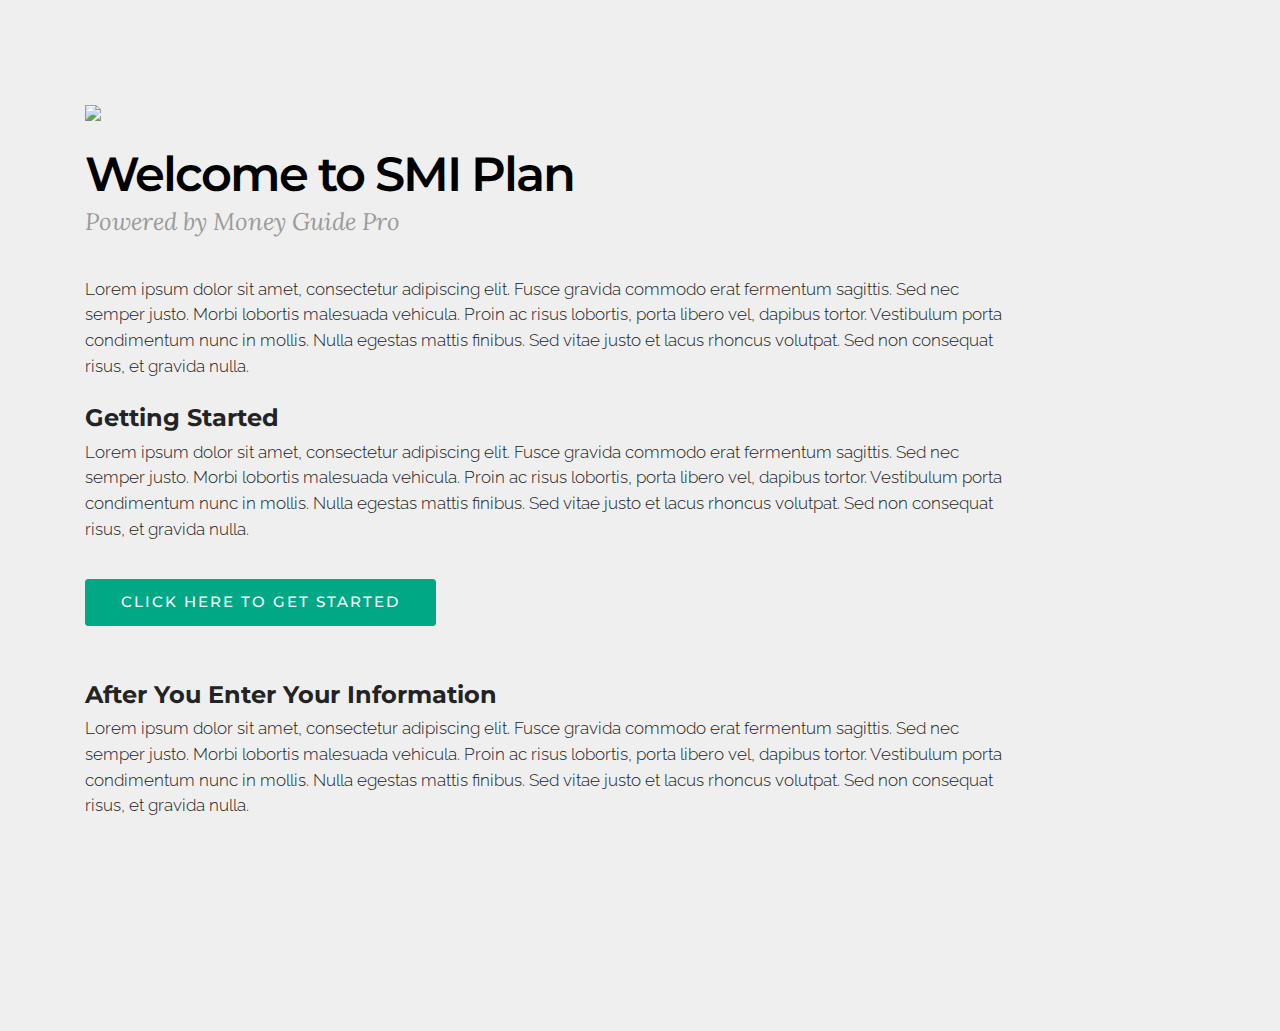
==== commit 4df9d123: "create github pages" ====
--- a/index.html
+++ b/index.html
@@ -13,12 +13,10 @@
   <link rel="stylesheet" href="https://fonts.googleapis.com/css?family=Montserrat:400,700">
   <link rel="stylesheet" href="https://fonts.googleapis.com/css?family=Raleway:100,100i,200,200i,300,300i,400,400i,500,500i,600,600i,700,700i,800,800i,900,900i">
   <link rel="stylesheet" href="assets/bootstrap-material-design-font/css/material.css">
-  <link rel="stylesheet" href="assets/et-line-font-plugin/style.css">
   <link rel="stylesheet" href="assets/tether/tether.min.css">
   <link rel="stylesheet" href="assets/bootstrap/css/bootstrap.min.css">
   <link rel="stylesheet" href="assets/animate.css/animate.min.css">
   <link rel="stylesheet" href="assets/theme/css/style.css">
-  <link rel="stylesheet" href="assets/mobirise3-blocks-plugin/css/style.css">
   <link rel="stylesheet" href="assets/mobirise/css/mbr-additional.css" type="text/css">
   
   
@@ -42,12 +40,12 @@
                                             <p class="lead mbr-editable-full">Lorem ipsum dolor sit amet, consectetur adipiscing elit. Fusce gravida commodo erat fermentum sagittis. Sed nec semper justo. Morbi lobortis malesuada vehicula. Proin ac risus lobortis, porta libero vel, dapibus tortor. Vestibulum porta condimentum nunc in mollis. Nulla egestas mattis finibus. Sed vitae justo et lacus rhoncus volutpat. Sed non consequat risus, et gravida nulla.&nbsp;</p>
                                       
                      
-                    <div class="mbr-section-btn"><a class="btn btn-lg btn-primary mbr-editable-button" href="https://mobirise.com">CLICK HERE TO GET STARTED</a></div><br><br><div>
+                    <div class="mbr-section-btn"><a class="btn btn-lg mbr-editable-button btn-success" href="https://mobirise.com">CLICK HERE TO GET STARTED</a></div><br><br><div>
                                             <h4 class="h-black mbr-editable-content"><strong>After You Enter Your Information</strong></h4>
                                             <p class="lead mbr-editable-full">Lorem ipsum dolor sit amet, consectetur adipiscing elit. Fusce gravida commodo erat fermentum sagittis. Sed nec semper justo. Morbi lobortis malesuada vehicula. Proin ac risus lobortis, porta libero vel, dapibus tortor. Vestibulum porta condimentum nunc in mollis. Nulla egestas mattis finibus. Sed vitae justo et lacus rhoncus volutpat. Sed non consequat risus, et gravida nulla.&nbsp;</p>
                                         </div>
                      
-                    <div class="mbr-section-btn"><a class="btn btn-lg btn-primary mbr-editable-button" href="https://mobirise.com">LOG BACK IN</a></div>
+                    <div class="mbr-section-btn"><a class="btn btn-lg mbr-editable-button btn-success" href="https://mobirise.com">LOG BACK IN</a></div>
                     
                 </div>
             </div>
@@ -56,59 +54,7 @@
 
     
 
-</section><section class="engine"><a rel="external" href="https://mobirise.com">responsive website builder</a></section></div>
-
-<section class="mbr-section extFeatures10" id="extFeatures10-8" style="background-color: rgb(233, 233, 233); padding-top: 100px; padding-bottom: 100px;">
-    <div class="elements-content">
-        
-        <div class="container titleBlock">
-            <div class="col-xs-12 text-xs-center">
-                    <h3 class="mbr-section-title display-2">TIMELINE BLOCK</h3>
-                    <small class="mbr-section-subtitle">Lorem ipsum dolor sit amet, consectetur adipiscing elit</small>
-            </div>
-        </div>    
-        <div class="container timelineHeight">
-            <ul class="timeline">
-                <li class="timeline-normal separline" style="display: block;">
-                    <span class="iconBackground"><span class="icon"><span class="etl-icon icon-layers mbr-iconfont-extFeatures2" style="color: #333333"></span></span></span>
-                    <div class="timeline-panel">
-                        <h4 class="h-black text-right">1. Complete Your Profile</h4>
-                        <p class="mbr-section-text-gray lead h-black">Lorem ipsum dolor sit amet, consectetur adipiscing elit. Nam erat libero, bibendum in libero tempor, luctus volutpat ligula. Integer fringilla porttitor pretium. Nam erat felis, iaculis id justo ut, ullamcorper feugiat elit. Proin vel lectus auctor, porttitor ligula vitae, convallis leo. In eget massa elit.</p>
-                    </div>
-                </li>
-
-                <li class="timeline-inverted" style="display: block;">
-                    <div class="timeline-panel">
-                        <h4 class="h-black">2. Log Back In</h4>
-                        <p class="mbr-section-text-gray lead h-black">Lorem ipsum dolor sit amet, consectetur adipiscing elit. Nam erat libero, bibendum in libero tempor, luctus volutpat ligula. Integer fringilla porttitor pretium. Nam erat felis, iaculis id justo ut, ullamcorper feugiat elit. Proin vel lectus auctor, porttitor ligula vitae, convallis leo. In eget massa elit.</p>
-                    </div>
-                    <span class="iconBackgroundInverse"><span class="icon"><span class="etl-icon icon-upload mbr-iconfont-features6" style="color: #333333"></span></span></span>
-                </li>
-
-                
-
-                
-
-                
-
-                
-
-                
-
-                
-
-                
-
-                
-
-                 
-
-                
-
-            </ul>
-        </div>
-    </div>
-</section>
+</section><section class="engine"><a rel="external" href="https://mobirise.com">best mobile site design</a></section></div>
 
 
   <script src="assets/web/assets/jquery/jquery.min.js"></script>
@@ -117,7 +63,6 @@
   <script src="assets/smooth-scroll/SmoothScroll.js"></script>
   <script src="assets/viewportChecker/jquery.viewportchecker.js"></script>
   <script src="assets/theme/js/script.js"></script>
-  <script src="assets/mobirise3-blocks-plugin/js/script.js"></script>
   
   
   <input name="animation" type="hidden">
--- a/assets/mobirise/css/mbr-additional.css
+++ b/assets/mobirise/css/mbr-additional.css
@@ -683,6 +683,6 @@
 #header5-9 .mbr-section-lead {
   color: #9c9a9a;
 }
-#extFeatures10-8 .etl-icon {
-  color: #333333;
-}
+#header5-9 .mbr-section {
+  padding-top: 50px;
+}
